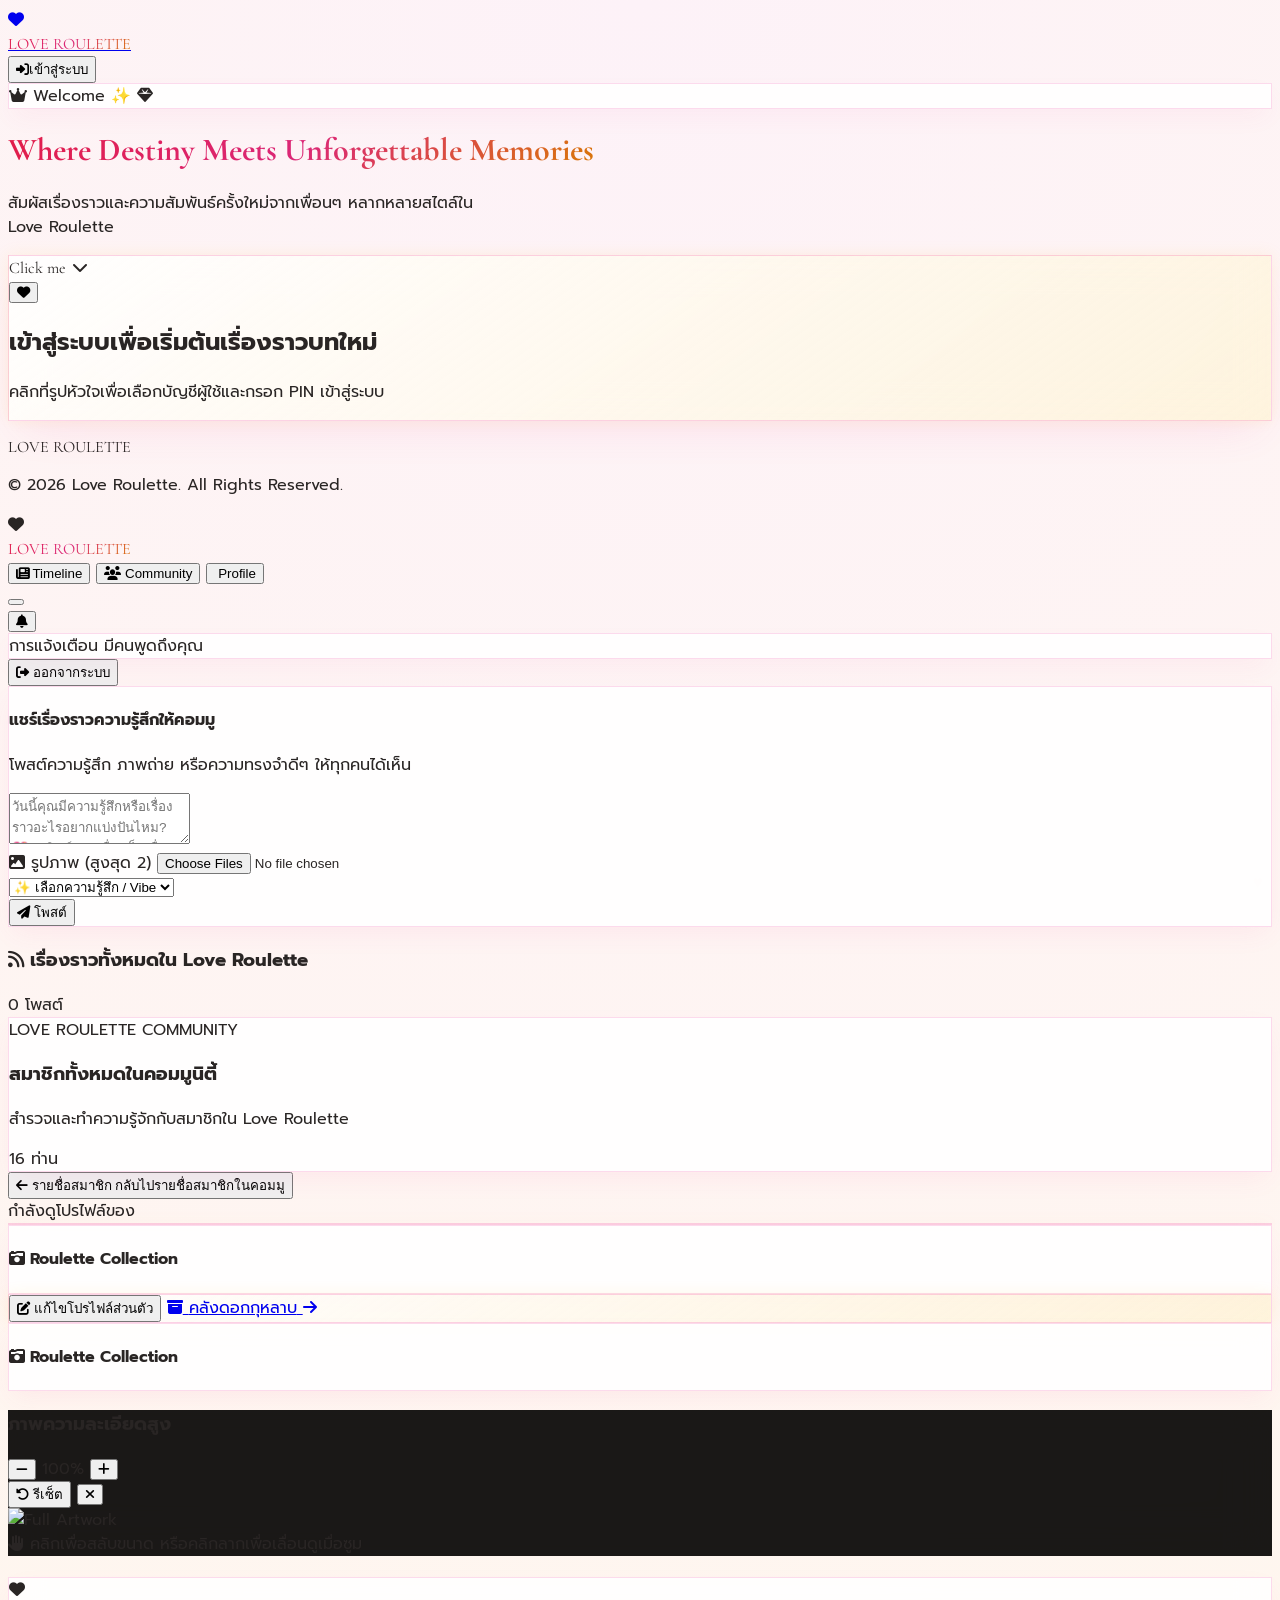
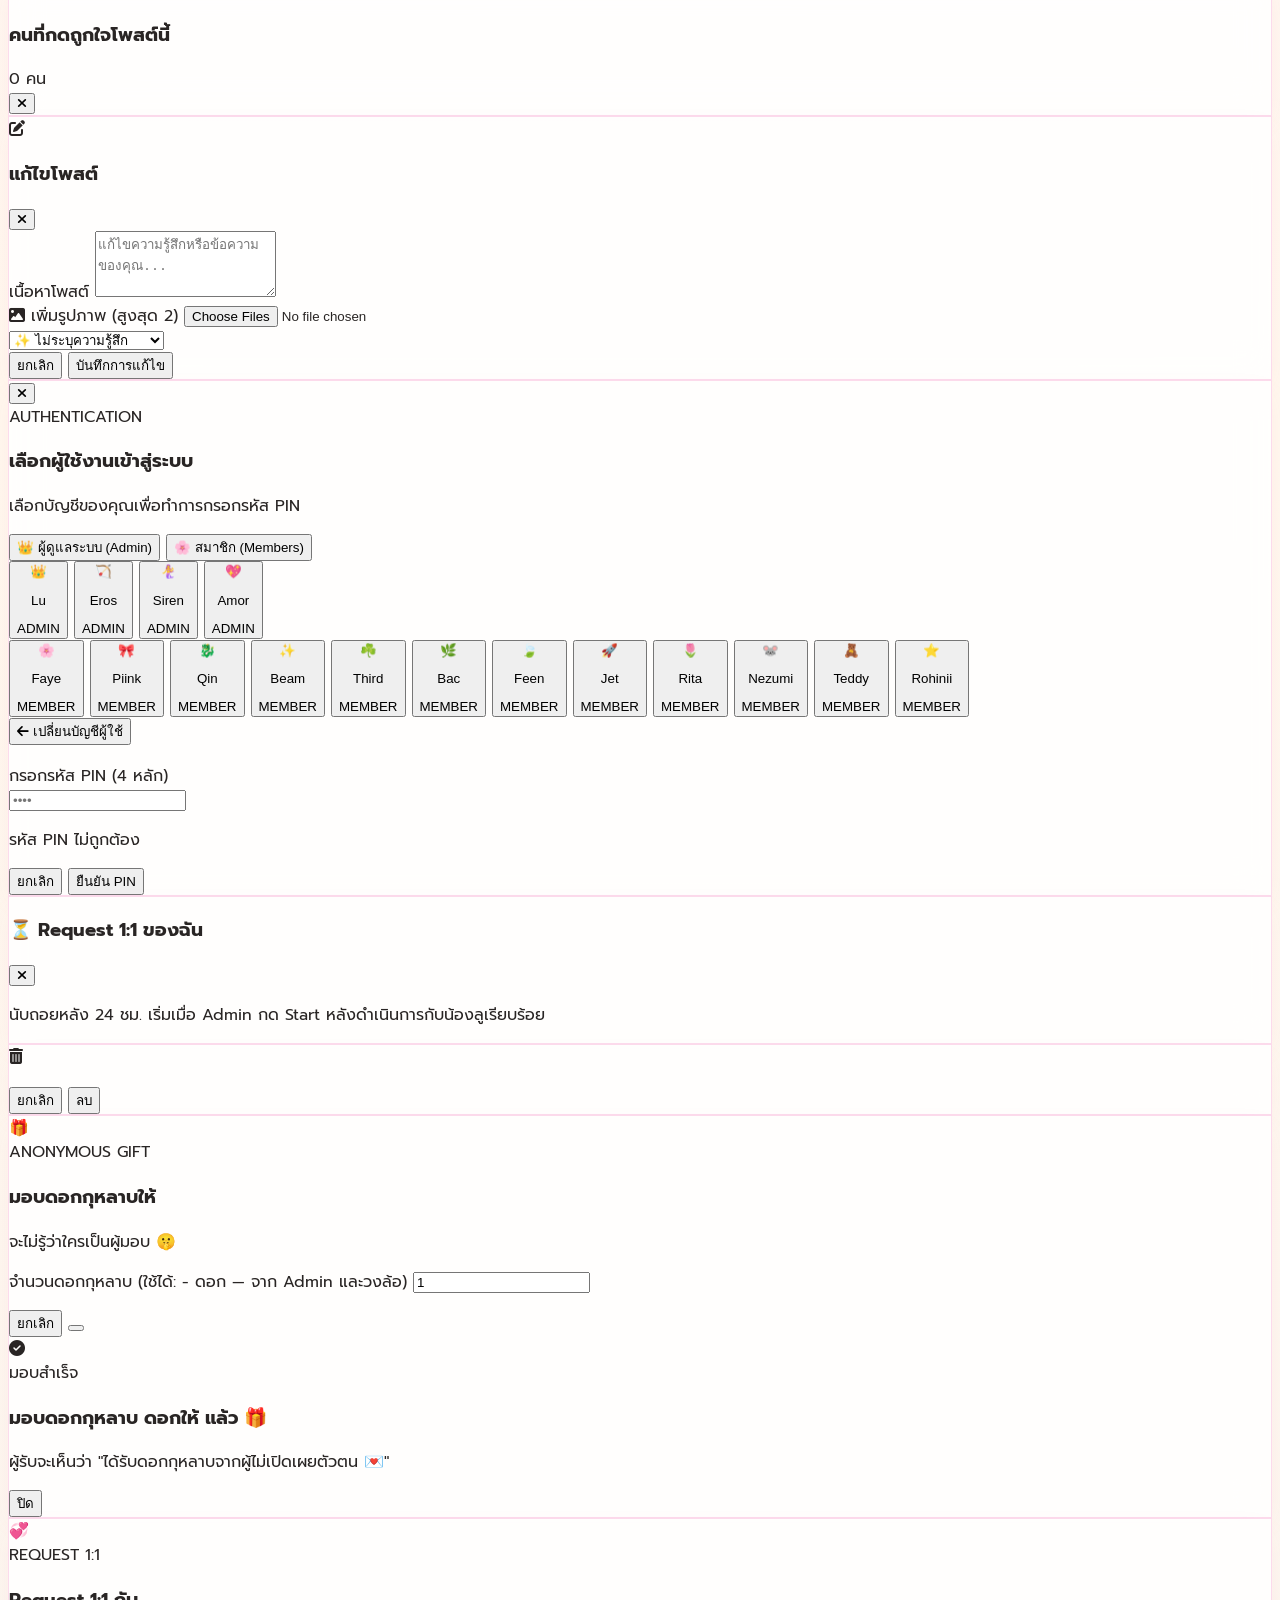
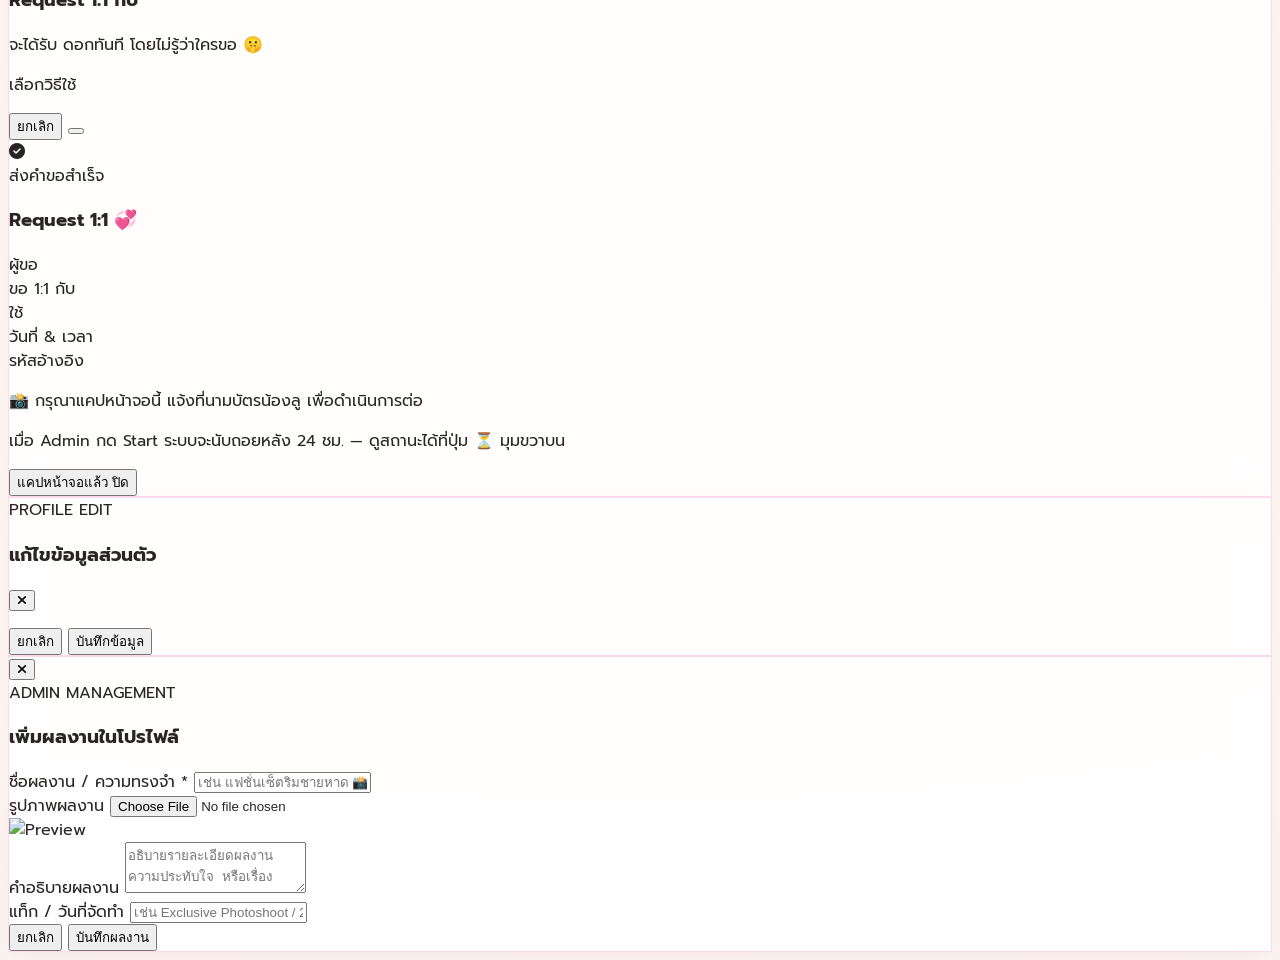
==== index.html @ 07b09083 "Save reads/egress: profile cards with thumbnails (full photos on demand, cached incremental sync); v" ====
<!DOCTYPE html>
<html lang="th">
<head>
    <meta charset="UTF-8">
    <meta name="viewport" content="width=device-width, initial-scale=1.0">
    <title>Love Roulette - Where Destiny Meets Unforgettable Memories</title>

    <!-- ข้อมูลสมาชิก, PIN, โปรไฟล์ และคลัง ใช้ชุดเดียวกับคลังดอกกุหลาบ (vault.html) -->
    <!-- ?v= : เปลี่ยนทุกครั้งที่แก้ไฟล์ .js เพื่อให้เบราว์เซอร์โหลดเวอร์ชันใหม่ (ทั้ง index.html และ vault.html) -->
    <script src="https://www.gstatic.com/firebasejs/10.12.2/firebase-app-compat.js"></script>
    <script src="https://www.gstatic.com/firebasejs/10.12.2/firebase-firestore-compat.js"></script>
    <script src="firebase-config.js?v=20260928a"></script>
    <script src="auth.js?v=20260928a"></script>
    <script src="profile.js?v=20260928a"></script>
    <script src="inventory.js?v=20260928a"></script>
    <script src="timeline.js?v=20260928a"></script>
    <script src="notify.js?v=20260928a"></script>
    
    <!-- Google Fonts: Cormorant Garamond & Prompt -->
    <link rel="preconnect" href="https://fonts.googleapis.com">
    <link rel="preconnect" href="https://fonts.gstatic.com" crossorigin>
    <link href="https://fonts.googleapis.com/css2?family=Cormorant+Garamond:ital,wght@0,400;0,500;0,600;0,700;1,400;1,600&family=Prompt:ital,wght@0,300;0,400;0,500;0,600;1,300&display=swap" rel="stylesheet">
    
    <!-- Tailwind CSS -->
    <script src="https://cdn.tailwindcss.com"></script>
    
    <!-- FontAwesome Icons -->
    <link rel="stylesheet" href="https://cdnjs.cloudflare.com/ajax/libs/font-awesome/6.4.0/css/all.min.css">
    
    <!-- Canvas Confetti Library -->
    <script src="https://cdn.jsdelivr.net/npm/canvas-confetti@1.6.0/dist/confetti.browser.min.js"></script>

    <script>
        tailwind.config = {
            theme: {
                extend: {
                    // ตัวอักษรใหญ่ขึ้นเพื่ออ่านง่าย (ค่าเดิมของ Tailwind: xs 12px, sm 14px, base 16px)
                    fontSize: {
                        xs: ['0.875rem', { lineHeight: '1.3rem' }],
                        sm: ['0.9375rem', { lineHeight: '1.45rem' }],
                        base: ['1.0625rem', { lineHeight: '1.65rem' }],
                    },
                    colors: {
                        brand: {
                            pink: '#ec4899',
                            softPink: '#fce7f3',
                            rosePink: '#e11d48',
                            deepRose: '#9f1239',
                            cream: '#fef3c7',
                            creamLight: '#fffbeb',
                            warmCream: '#faf5f0',
                            accentGold: '#d97706',
                        }
                    },
                    fontFamily: {
                        luxury: ['Cormorant Garamond', 'serif'],
                        sans: ['Prompt', 'sans-serif'],
                        serif: ['Cormorant Garamond', 'serif']
                    },
                    animation: {
                        'pulse-glow': 'pulseGlow 3s infinite ease-in-out',
                        'float': 'float 6s ease-in-out infinite'
                    },
                    keyframes: {
                        pulseGlow: {
                            '0%, 100%': { boxShadow: '0 0 20px rgba(236, 72, 153, 0.25), 0 0 35px rgba(254, 243, 199, 0.4)' },
                            '50%': { boxShadow: '0 0 35px rgba(225, 29, 72, 0.4), 0 0 50px rgba(245, 158, 11, 0.3)' },
                        },
                        float: {
                            '0%, 100%': { transform: 'translateY(0px)' },
                            '50%': { transform: 'translateY(-10px)' },
                        }
                    }
                }
            }
        }
    </script>

    <style>
        body {
            background: radial-gradient(circle at top center, #fdf2f8 0%, #fff7ed 50%, #faf5f0 100%);
            color: #292524;
            font-family: 'Prompt', sans-serif;
            min-height: 100vh;
            overflow-x: hidden;
        }

        .font-serif-luxury {
            font-family: 'Cormorant Garamond', serif;
        }

        .gold-gradient-text {
            background: linear-gradient(135deg, #e11d48 0%, #db2777 50%, #d97706 100%);
            -webkit-background-clip: text;
            -webkit-text-fill-color: transparent;
        }

        .ruby-gold-border {
            border: 1px solid rgba(244, 114, 182, 0.3);
            background: linear-gradient(145deg, rgba(255, 255, 255, 0.9) 0%, rgba(254, 243, 199, 0.5) 100%);
            backdrop-filter: blur(16px);
            box-shadow: 0 20px 40px -15px rgba(236, 72, 153, 0.12), 0 0 15px rgba(251, 191, 36, 0.1);
        }

        .glass-card {
            background: rgba(255, 255, 255, 0.88);
            backdrop-filter: blur(16px);
            -webkit-backdrop-filter: blur(16px);
            border: 1px solid rgba(244, 114, 182, 0.25);
            box-shadow: 0 10px 25px -5px rgba(236, 72, 153, 0.08);
        }

        /* Ambient floating light particles canvas */
        #bgCanvas {
            position: fixed;
            top: 0;
            left: 0;
            width: 100%;
            height: 100%;
            pointer-events: none;
            z-index: 0;
        }

        /* Custom scrollbars */
        .custom-scroll::-webkit-scrollbar {
            width: 6px;
            height: 6px;
        }
        .custom-scroll::-webkit-scrollbar-track {
            background: rgba(254, 226, 226, 0.3);
            border-radius: 8px;
        }
        .custom-scroll::-webkit-scrollbar-thumb {
            background: #f472b6;
            border-radius: 8px;
        }

        .theater-backdrop {
            background-color: rgba(12, 10, 9, 0.94);
            backdrop-filter: blur(20px);
            -webkit-backdrop-filter: blur(20px);
        }

        /* จอมือถือ: แท็บเมนูแสดงเฉพาะข้อความ (ตัวอักษรใหญ่ขึ้น ไอคอนจะทำให้ข้อความถูกตัด) */
        @media (max-width: 419px) {
            #profileView nav i { display: none; }
        }

        /* Rose Spotlight: ขอบรูปทอง/เงิน/ทองแดง มีประกายขยับเบา ๆ */
        .gold-foil { background: linear-gradient(135deg, #fde68a 0%, #f59e0b 35%, #fef3c7 55%, #d97706 80%, #fbbf24 100%); }
        .silver-foil { background: linear-gradient(135deg, #f1f5f9 0%, #94a3b8 40%, #f8fafc 60%, #64748b 100%); }
        .bronze-foil { background: linear-gradient(135deg, #fed7aa 0%, #c2410c 40%, #fdba74 60%, #9a3412 100%); }
        .foil-shimmer { background-size: 200% 200%; animation: foilShimmer 6s ease-in-out infinite; }
        @keyframes foilShimmer { 0%, 100% { background-position: 0% 50%; } 50% { background-position: 100% 50%; } }

        .crisp-img {
            image-rendering: -webkit-optimize-contrast;
            image-rendering: crisp-edges;
        }
    </style>
</head>
<body class="relative text-stone-800 flex flex-col min-h-screen">

    <canvas id="bgCanvas"></canvas>

    <!-- LANDING VIEW CONTAINER (VISIBLE WHEN LOGGED OUT) -->
    <div id="landingView" class="flex flex-col min-h-screen relative z-10">
        <!-- Anchored Header (relative, stays at top) -->
        <header class="relative z-40 border-b border-pink-300/60 bg-pink-100/90 backdrop-blur-md px-4 sm:px-6 lg:px-10 py-4 sm:py-5 shadow-xs">
            <div class="max-w-7xl mx-auto flex items-center justify-between">
                <a href="#" class="flex items-center gap-2 sm:gap-3 group min-w-0">
                    <div class="w-10 h-10 rounded-full bg-gradient-to-tr from-pink-500 via-rose-400 to-amber-300 p-0.5 shadow-md shadow-pink-200 group-hover:scale-105 transition-transform">
                        <div class="w-full h-full bg-white rounded-full flex items-center justify-center">
                            <i class="fa-solid fa-heart text-pink-500 group-hover:text-rose-600 transition-colors"></i>
                        </div>
                    </div>
                    <div>
                        <span class="font-serif-luxury text-xl sm:text-2xl font-bold tracking-wider gold-gradient-text block leading-none whitespace-nowrap">LOVE ROULETTE</span>
                    </div>
                </a>

                <div class="flex items-center gap-2 sm:gap-3 shrink-0">
                    <button onclick="openLoginModal()" class="px-3 sm:px-4 py-1.5 rounded-full bg-gradient-to-r from-rose-500 to-pink-500 hover:from-rose-600 hover:to-pink-600 text-white text-xs font-semibold shadow-md transition-all flex items-center gap-1.5 whitespace-nowrap">
                        <i class="fa-solid fa-right-to-bracket text-xs"></i><span class="hidden min-[360px]:inline">เข้าสู่ระบบ</span>
                    </button>
                </div>
            </div>
        </header>

        <main class="relative z-10 flex-1 flex flex-col items-center justify-center px-4 sm:px-6 lg:px-8 py-16 text-center max-w-4xl mx-auto">
            <div id="welcomeBadge" class="inline-flex items-center gap-2 px-4 py-1.5 rounded-full glass-card border border-amber-300/60 text-pink-700 text-xs font-light tracking-widest mb-8 animate-pulse-glow shadow-sm">
                <i class="fa-solid fa-crown text-amber-500"></i>
                <span class="font-medium text-pink-900 tracking-wider">Welcome ✨</span>
                <i class="fa-solid fa-gem text-amber-500"></i>
            </div>

            <h1 class="font-serif-luxury text-4xl sm:text-6xl md:text-7xl font-semibold tracking-tight mb-8 leading-tight">
                <span class="gold-gradient-text italic">Where Destiny Meets Unforgettable Memories</span>
            </h1>

            <p class="text-stone-600 text-base sm:text-lg max-w-2xl mx-auto font-light leading-relaxed mb-10 tracking-wide">
                สัมผัสเรื่องราวและความสัมพันธ์ครั้งใหม่จากเพื่อนๆ หลากหลายสไตล์ใน<br>Love Roulette
            </p>

            <div class="ruby-gold-border rounded-3xl p-8 sm:p-10 w-full max-w-xl space-y-4 relative">
                <div class="flex flex-col items-center gap-1 animate-bounce">
                    <span class="text-xs sm:text-sm font-semibold tracking-widest text-pink-600 uppercase font-serif-luxury">Click me</span>
                    <i class="fa-solid fa-chevron-down text-pink-400 text-xs"></i>
                </div>

                <button onclick="openLoginModal()" class="w-20 h-20 rounded-full bg-gradient-to-tr from-rose-500 via-pink-500 to-amber-400 p-1 border-2 border-white flex items-center justify-center text-white mx-auto shadow-xl hover:scale-110 active:scale-95 transition-all duration-300 animate-float cursor-pointer group relative" title="คลิกเพื่อเข้าสู่ระบบ">
                    <div class="w-full h-full rounded-full bg-gradient-to-tr from-pink-600 to-rose-500 flex items-center justify-center">
                        <i class="fa-solid fa-heart text-3xl group-hover:scale-125 transition-transform duration-300 text-white drop-shadow"></i>
                    </div>
                </button>

                <div class="pt-2">
                    <h2 class="text-xl font-medium text-stone-800 tracking-wide">เข้าสู่ระบบเพื่อเริ่มต้นเรื่องราวบทใหม่</h2>
                    <p class="text-xs text-stone-500 font-light leading-relaxed tracking-wide mt-1">
                        คลิกที่รูปหัวใจเพื่อเลือกบัญชีผู้ใช้และกรอก PIN เข้าสู่ระบบ
                    </p>
                </div>
            </div>
        </main>

        <footer class="border-t border-pink-200/40 bg-white/70 backdrop-blur-md py-6 px-4 text-center text-xs text-stone-500 relative z-10">
            <div class="max-w-7xl mx-auto space-y-1.5 font-light">
                <p class="font-serif-luxury text-lg text-pink-600 font-bold tracking-widest">LOVE ROULETTE</p>
                <p class="text-[12px] text-stone-400">&copy; 2026 Love Roulette. All Rights Reserved.</p>
            </div>
        </footer>
    </div>

    <!-- MEMBER PORTAL CONTAINER (VISIBLE WHEN LOGGED IN) -->
    <div id="profileView" class="hidden flex-col min-h-screen relative z-10">
        <!-- Anchored Header (relative, stays anchored at top, not scrolling down) -->
        <header class="relative z-40 bg-gradient-to-r from-pink-100 via-rose-100 to-pink-200 text-stone-800 shadow-xs border-b border-pink-300/60 px-4 sm:px-6 lg:px-10 py-4 sm:py-5 backdrop-blur-md">
            <div class="max-w-7xl mx-auto flex items-center justify-between gap-2 relative">
                <!-- Brand Logo -->
                <div class="flex items-center gap-3 shrink-0">
                    <div class="w-9 h-9 rounded-full bg-gradient-to-tr from-rose-400 via-pink-400 to-amber-300 p-0.5 shadow-md">
                        <div class="w-full h-full bg-white rounded-full flex items-center justify-center">
                            <i class="fa-solid fa-heart text-rose-500 text-sm"></i>
                        </div>
                    </div>
                    <div class="hidden sm:block">
                        <span class="font-serif-luxury text-xl font-bold tracking-widest gold-gradient-text block leading-none">LOVE ROULETTE</span>
                    </div>
                </div>

                <!-- Sticky Note Nav Tabs (Order: Timeline -> Community -> Profile) — อยู่กึ่งกลาง กว้างเท่ากัน -->
                <nav class="absolute left-1/2 -translate-x-1/2 -bottom-10 flex items-end gap-1.5 min-[360px]:gap-2 sm:gap-3 z-50 pointer-events-auto">
                    <!-- Tab 1: Timeline -->
                    <button id="navTimelineBtn" onclick="switchMainTab('timeline')" class="relative w-[5.75rem] min-[360px]:w-[6.875rem] sm:w-32 justify-center px-2 py-2.5 rounded-b-2xl font-semibold text-xs transition-all duration-300 shadow-md flex items-center gap-2 border-x border-b border-rose-300 bg-rose-500 text-white translate-y-1">
                        <span class="absolute -top-1.5 left-1/2 -translate-x-1/2 w-7 h-2.5 bg-rose-200/90 rounded-xs shadow-xs border border-rose-300/60 rotate-[-1deg]"></span>
                        <i class="fa-solid fa-newspaper text-xs text-white"></i>
                        <span>Timeline</span>
                    </button>
                    <!-- Tab 2: Community -->
                    <button id="navCommunityBtn" onclick="switchMainTab('community')" class="relative w-[5.75rem] min-[360px]:w-[6.875rem] sm:w-32 justify-center px-2 py-2.5 rounded-b-2xl font-medium text-xs transition-all duration-300 shadow-sm flex items-center gap-2 border-x border-b border-pink-200/80 bg-amber-50/90 hover:bg-amber-100 text-stone-700 hover:translate-y-0.5">
                        <span class="absolute -top-1.5 left-1/2 -translate-x-1/2 w-7 h-2.5 bg-pink-200/80 rounded-xs shadow-xs border border-pink-300/60 rotate-[2deg]"></span>
                        <i id="navCommunityIcon" class="fa-solid fa-users text-xs text-rose-500"></i>
                        <span id="navCommunityText" class="truncate">Community</span>
                    </button>
                    <!-- Tab 3: Profile -->
                    <button id="navProfileBtn" onclick="switchMainTab('profile')" class="relative w-[5.75rem] min-[360px]:w-[6.875rem] sm:w-32 justify-center px-2 py-2.5 rounded-b-2xl font-medium text-xs transition-all duration-300 shadow-sm flex items-center gap-2 border-x border-b border-pink-200/80 bg-amber-50/90 hover:bg-amber-100 text-stone-700 hover:translate-y-0.5">
                        <span class="absolute -top-1.5 left-1/2 -translate-x-1/2 w-7 h-2.5 bg-amber-200/90 rounded-xs shadow-xs border border-amber-300/60 rotate-[-1deg]"></span>
                        <i class="fa-solid fa-user-heart text-xs text-rose-500"></i>
                        <span>Profile</span>
                    </button>
                </nav>

                <!-- User Info & Action Controls -->
                <div class="flex items-center gap-3 sm:gap-4 shrink-0">
                    <div class="flex items-center gap-2 sm:gap-2.5">
                        <!-- Request 1:1 ของฉัน: รอเริ่ม / นับถอยหลัง 24 ชม. / ครบแล้ว -->
                        <button id="oooPill" onclick="openOneOnOneModal()" class="hidden h-8 px-2.5 rounded-full border text-[13px] font-bold shadow-sm items-center gap-1 whitespace-nowrap cursor-pointer transition-all" title="Request 1:1 ของฉัน"></button>
                        <!-- แจ้งเตือน: มีคนแท็กถึงคุณ -->
                        <div class="relative">
                            <button id="mentionBellBtn" onclick="toggleMentionPanel()" class="relative w-8 h-8 rounded-full bg-white/90 hover:bg-white border border-pink-300 flex items-center justify-center text-pink-600 transition-all text-xs shadow-sm cursor-pointer" title="การแจ้งเตือน">
                                <i class="fa-solid fa-bell"></i>
                                <span id="mentionBadge" class="hidden absolute -top-1.5 -right-1.5 min-w-[1.1rem] h-[1.1rem] px-1 rounded-full bg-rose-500 text-white text-[11px] font-bold flex items-center justify-center border-2 border-white"></span>
                            </button>
                            <div id="mentionPanel" class="hidden absolute right-0 top-10 w-[18rem] sm:w-80 max-w-[calc(100vw-2rem)] glass-card bg-white/95 rounded-2xl border border-pink-200 shadow-xl z-[60] overflow-hidden">
                                <div class="px-4 py-3 border-b border-pink-100 flex items-center justify-between">
                                    <span class="text-sm font-bold text-stone-800">การแจ้งเตือน</span>
                                    <span class="text-[12px] text-stone-400">มีคนพูดถึงคุณ</span>
                                </div>
                                <div id="mentionList" class="max-h-80 overflow-y-auto custom-scroll"></div>
                            </div>
                        </div>
                        <div class="flex items-center gap-2 bg-white/90 border border-pink-300 rounded-full py-1 px-2.5 shadow-sm">
                            <div id="headerProfileAvatarContainer"></div>
                            <span id="headerProfileName" class="hidden sm:inline text-xs font-semibold text-stone-800"></span>
                            <span id="headerProfileBadge" class="hidden sm:inline text-[11px] bg-amber-500/90 text-stone-900 font-bold px-2 py-0.5 rounded-full uppercase tracking-wider"></span>
                        </div>
                        <button onclick="logoutUser()" class="px-3 py-1 rounded-full bg-rose-500 hover:bg-rose-600 text-white text-xs font-medium transition-all shadow-sm flex items-center gap-1.5 border border-rose-400/50">
                            <i class="fa-solid fa-right-from-bracket text-[12px]"></i>
                            <span class="hidden sm:inline">ออกจากระบบ</span>
                        </button>
                    </div>
                </div>
            </div>
        </header>

        <!-- Main Workspace Container -->
        <main class="flex-1 max-w-7xl w-full mx-auto px-4 sm:px-6 lg:px-8 pt-14 pb-12">
            
            <!-- 1. TIMELINE SECTION (FACEBOOK-STYLE FEED) -->
            <div id="timelineSection" class="space-y-6 max-w-3xl mx-auto">
                <!-- Timeline Post Composer -->
                <div class="glass-card bg-white/95 rounded-3xl p-5 sm:p-6 border border-pink-300/80 shadow-md space-y-4">
                    <div class="flex items-center gap-3 pb-3 border-b border-pink-100">
                        <div id="timelineComposerAvatar" class="shrink-0"></div>
                        <div>
                            <h4 class="text-sm font-bold text-stone-800">แชร์เรื่องราวความรู้สึกให้คอมมู</h4>
                            <p class="text-[13px] text-stone-500 font-light">โพสต์ความรู้สึก ภาพถ่าย หรือความทรงจำดีๆ ให้ทุกคนได้เห็น</p>
                        </div>
                    </div>

                    <!-- Post Text Input -->
                    <div>
                        <textarea id="timelinePostInput" data-mention rows="3" maxlength="1000" placeholder="วันนี้คุณมีความรู้สึกหรือเรื่องราวอะไรอยากแบ่งปันไหม? 💖 (พิมพ์ @ เพื่อแท็กเพื่อน · แปะลิงก์ YouTube ได้)" class="w-full p-3.5 text-xs sm:text-sm bg-pink-50/40 hover:bg-pink-50/70 focus:bg-white border border-pink-200 rounded-2xl focus:border-pink-400 focus:ring-1 focus:ring-pink-300 outline-none text-stone-800 resize-none transition-all placeholder:text-stone-400"></textarea>
                    </div>

                    <!-- Uploaded Image Preview (สูงสุด 2 รูป) -->
                    <div id="timelineImagePreviewContainer" class="hidden grid grid-cols-2 gap-2"></div>

                    <!-- Composer Controls (Feeling, Photo, Submit) -->
                    <div class="flex flex-wrap items-center justify-between gap-3 pt-2">
                        <div class="flex flex-wrap items-center gap-2 min-w-0">
                            <!-- Add Photo Attachment Button -->
                            <label class="cursor-pointer px-3 py-1.5 rounded-xl bg-pink-50 hover:bg-pink-100 text-pink-700 text-xs font-medium border border-pink-200 shadow-2xs flex items-center gap-1.5 transition-all">
                                <i class="fa-solid fa-image text-rose-500"></i>
                                <span>รูปภาพ <span class="text-pink-400 font-normal">(สูงสุด 2)</span></span>
                                <input type="file" id="timelineFileInput" accept="image/*" multiple onchange="handleTimelineImageUpload(event)" class="hidden">
                            </label>

                            <!-- Feeling / Vibe Selector -->
                            <div class="relative">
                                <select id="timelineFeelingSelect" class="text-xs bg-pink-50 hover:bg-pink-100 text-stone-700 border border-pink-200 rounded-xl px-2.5 py-1.5 outline-none font-medium cursor-pointer shadow-2xs">
                                    <option value="">✨ เลือกความรู้สึก / Vibe</option>
                                    <option value="💖 กำลังมีความสุข">💖 กำลังมีความสุข</option>
                                    <option value="☕ อยากจิบกาแฟชิลล์ๆ">☕ อยากจิบกาแฟชิลล์ๆ</option>
                                    <option value="🍽️ กำลังหิว">🍽️ กำลังหิว</option>
                                    <option value="🌌 ดูดาวคนเดียว">🌌 ดูดาวคนเดียว</option>
                                    <option value="🌸 อารมณ์ดีสดใส">🌸 อารมณ์ดีสดใส</option>
                                    <option value="🥺 คิดถึงใครบางคน">🥺 คิดถึงใครบางคน</option>
                                    <option value="⚡ มีพลังเต็มเปี่ยม">⚡ มีพลังเต็มเปี่ยม</option>
                                </select>
                            </div>
                        </div>

                        <!-- Submit Post Button -->
                        <button id="timelinePublishBtn" onclick="publishTimelinePost()" class="disabled:opacity-50 disabled:cursor-not-allowed px-5 py-2 rounded-xl bg-gradient-to-r from-rose-500 to-pink-500 hover:from-rose-600 hover:to-pink-600 text-white text-xs font-semibold shadow-md transition-all flex items-center gap-1.5 cursor-pointer">
                            <i class="fa-solid fa-paper-plane text-[13px]"></i>
                            <span>โพสต์</span>
                        </button>
                    </div>
                </div>

                <!-- Timeline Feed Section Header -->
                <div class="flex items-center justify-between px-2 pt-2">
                    <h3 class="text-sm font-bold text-stone-700 flex items-center gap-2">
                        <i class="fa-solid fa-rss text-rose-500"></i>
                        <span>เรื่องราวทั้งหมดใน Love Roulette</span>
                    </h3>
                    <span id="timelinePostCountText" class="text-xs text-pink-600 font-medium bg-pink-100/70 border border-pink-200/80 px-2.5 py-0.5 rounded-full">0 โพสต์</span>
                </div>

                <!-- Feed Posts List Container -->
                <div id="timelineFeedList" class="space-y-5">
                    <!-- Populated dynamically via JS -->
                </div>
            </div>

            <!-- 2. COMMUNITY SECTION (DIRECTORY & MEMBER PROFILE VIEW) -->
            <div id="communitySection" class="hidden space-y-6">
                <!-- 2.0 Rose Spotlight: 3 อันดับคนที่ได้รับดอกกุหลาบจาก Member มากที่สุด (ไม่แสดงจำนวนดอก) -->
                <div id="roseSpotlight" class="hidden"></div>

                <!-- 2.1 Directory View (All Members) -->
                <div id="communityDirectoryView" class="glass-card bg-white/90 rounded-3xl p-6 sm:p-8 border border-pink-300/80 shadow-lg space-y-6">
                    <div class="flex items-center justify-between pb-4 border-b border-pink-100">
                        <div>
                            <span class="text-[12px] font-bold tracking-widest text-pink-600 uppercase">LOVE ROULETTE COMMUNITY</span>
                            <h3 class="text-2xl font-bold text-stone-800">สมาชิกทั้งหมดในคอมมูนิตี้</h3>
                            <p class="text-xs text-stone-500 mt-1">สำรวจและทำความรู้จักกับสมาชิกใน Love Roulette</p>
                        </div>
                        <span class="text-xs font-semibold px-4 py-1.5 bg-pink-100 text-pink-700 rounded-full border border-pink-300">16 ท่าน</span>
                    </div>

                    <div id="dashboardMemberList" class="grid grid-cols-2 md:grid-cols-3 lg:grid-cols-4 gap-3 sm:gap-4">
                        <!-- Populated dynamically via JS -->
                    </div>
                </div>

                <!-- 2.2 Member Detail View (Inside Community Tab) -->
                <div id="communityMemberDetailView" class="hidden space-y-6">
                    <div class="flex items-center justify-between bg-white/80 p-3 rounded-2xl border border-pink-200 shadow-xs">
                        <button onclick="returnToCommunityDirectory()" class="px-3 sm:px-4 py-2 rounded-xl bg-pink-100 hover:bg-pink-200 text-pink-700 text-xs font-bold transition-all flex items-center gap-2 border border-pink-300 cursor-pointer whitespace-nowrap">
                            <i class="fa-solid fa-arrow-left"></i>
                            <span class="sm:hidden">รายชื่อสมาชิก</span>
                            <span class="hidden sm:inline">กลับไปรายชื่อสมาชิกในคอมมู</span>
                        </button>
                        <div class="text-xs font-semibold text-stone-600 flex items-center gap-2 min-w-0">
                            <span class="hidden sm:inline">กำลังดูโปรไฟล์ของ</span>
                            <span id="communityViewingMemberNameTag" class="px-2.5 py-0.5 rounded-full bg-rose-500 text-white text-[13px] font-bold"></span>
                        </div>
                    </div>

                    <!-- Member Identity Card -->
                    <div class="ruby-gold-border rounded-3xl p-4 sm:p-7 relative overflow-hidden shadow-xl max-w-3xl mx-auto">
                        <div class="absolute top-0 inset-x-0 h-2 bg-gradient-to-r from-rose-500 via-pink-500 to-amber-400"></div>

                        <div id="commCardBody" class="mb-5"></div>

                        <div id="commInventoryBtnContainer" class="pt-1"></div>
                        <div id="commRequestBtnContainer" class="pt-1"></div>
                    </div>

                    <!-- Member Portfolio Section (Managed by Admin) -->
                    <div class="glass-card bg-white/95 rounded-3xl p-6 sm:p-8 border border-pink-300/80 shadow-lg space-y-4 max-w-5xl mx-auto">
                        <div class="flex items-center justify-between pb-3 border-b border-pink-100">
                            <div>
                                <h4 class="text-base font-bold text-stone-800 flex items-center gap-2">
                                    <i class="fa-solid fa-camera-retro text-rose-500"></i>
                                    <span class="whitespace-nowrap">Roulette Collection</span>
                                </h4>
                            </div>
                            <div id="commPortfolioAdminControls"></div>
                        </div>
                        <div id="commPortfolioGrid" class="grid grid-cols-1 sm:grid-cols-2 md:grid-cols-3 gap-5 pt-2"></div>
                    </div>
                </div>
            </div>

            <!-- 3. PROFILE SECTION (ALWAYS USER'S OWN PROFILE) -->
            <div id="profileSection" class="hidden space-y-6">
                <!-- Personal Identity Card -->
                <aside class="max-w-3xl mx-auto space-y-6">
                    <div class="ruby-gold-border rounded-3xl p-4 sm:p-7 relative overflow-hidden shadow-xl">
                        <div class="absolute top-0 inset-x-0 h-2 bg-gradient-to-r from-rose-500 via-pink-500 to-amber-400"></div>

                        <div id="profileCardBody" class="mb-5"></div>

                        <!-- Action Buttons: Edit Profile & Inventory Link -->
                        <div class="grid grid-cols-1 sm:grid-cols-2 gap-2.5">
                            <button onclick="openEditProfileModal()" class="py-2.5 rounded-xl bg-white border border-pink-300 hover:bg-pink-50 text-pink-700 text-xs font-semibold shadow-sm transition-all flex items-center justify-center gap-2 cursor-pointer">
                                <i class="fa-solid fa-pen-to-square text-xs"></i>
                                <span>แก้ไขโปรไฟล์ส่วนตัว</span>
                            </button>
                            <a id="personalInventoryLinkBtn" href="vault.html#inventory" class="py-2.5 rounded-xl bg-gradient-to-r from-rose-500 via-pink-500 to-amber-500 hover:from-rose-600 hover:to-pink-600 text-white text-xs font-semibold shadow-md transition-all flex items-center justify-center gap-2 cursor-pointer">
                                <i class="fa-solid fa-box-archive text-xs"></i>
                                <span>คลังดอกกุหลาบ</span>
                                <span data-rose-badge class="hidden px-1.5 py-0.5 rounded-full bg-white/25 text-[12px] font-bold"></span>
                                <i class="fa-solid fa-arrow-right text-[12px] opacity-80"></i>
                            </a>
                        </div>
                    </div>
                </aside>

                <!-- Personal Portfolio Showcase (Managed by Admin) -->
                <div class="glass-card bg-white/95 rounded-3xl p-6 sm:p-8 border border-pink-300/80 shadow-lg space-y-4 max-w-5xl mx-auto">
                    <div class="flex items-center justify-between pb-3 border-b border-pink-100">
                        <div>
                            <h4 class="text-base font-bold text-stone-800 flex items-center gap-2">
                                <i class="fa-solid fa-camera-retro text-rose-500"></i>
                                <span class="whitespace-nowrap">Roulette Collection</span>
                            </h4>
                        </div>
                        <div id="profilePortfolioAdminControls"></div>
                    </div>
                    <div id="profilePortfolioGrid" class="grid grid-cols-1 sm:grid-cols-2 md:grid-cols-3 gap-5 pt-2"></div>
                </div>
            </div>
        </main>
    </div>

    <!-- 4. FULLSCREEN HIGH-RES THEATER LIGHTBOX MODAL -->
    <div id="imageLightboxModal" class="fixed inset-0 z-50 flex items-center justify-center p-2 sm:p-4 theater-backdrop opacity-0 pointer-events-none transition-all duration-300 select-none">
        <div class="relative w-full max-w-6xl max-h-[96vh] flex flex-col bg-stone-900/95 rounded-3xl overflow-hidden border border-white/15 shadow-2xl">
            <!-- Top Controls Header -->
            <div class="px-4 sm:px-6 py-3 border-b border-white/10 flex items-center justify-between gap-3 text-white bg-stone-900/80 backdrop-blur-md">
                <div class="flex items-center gap-2 overflow-hidden">
                    <span class="w-2.5 h-2.5 rounded-full bg-rose-500 shrink-0"></span>
                    <h3 id="lightboxItemTitle" class="text-xs sm:text-sm font-semibold truncate tracking-wide text-pink-100">ภาพความละเอียดสูง</h3>
                </div>

                <div class="flex items-center gap-1.5 sm:gap-2 shrink-0">
                    <div class="flex items-center bg-stone-800/90 rounded-full border border-white/10 p-0.5 text-xs text-stone-300">
                        <button onclick="zoomLightboxImage(-0.25)" class="w-7 h-7 rounded-full hover:bg-stone-700 flex items-center justify-center transition-colors cursor-pointer" title="ย่อภาพ">
                            <i class="fa-solid fa-minus text-[12px]"></i>
                        </button>
                        <span id="lightboxZoomLevelText" class="px-2 text-[13px] font-mono select-none">100%</span>
                        <button onclick="zoomLightboxImage(0.25)" class="w-7 h-7 rounded-full hover:bg-stone-700 flex items-center justify-center transition-colors cursor-pointer" title="ขยายภาพ">
                            <i class="fa-solid fa-plus text-[12px]"></i>
                        </button>
                    </div>

                    <button onclick="resetLightboxZoomAndPan()" class="px-2.5 py-1.5 rounded-full bg-stone-800 hover:bg-stone-700 text-stone-300 hover:text-white text-xs border border-white/10 transition-colors flex items-center gap-1 cursor-pointer">
                        <i class="fa-solid fa-rotate-left text-[12px]"></i>
                        <span class="hidden sm:inline">รีเซ็ต</span>
                    </button>

                    <button onclick="closeImageLightbox()" class="w-8 h-8 rounded-full bg-white/10 hover:bg-rose-600 text-white flex items-center justify-center transition-colors cursor-pointer ml-1">
                        <i class="fa-solid fa-xmark text-sm"></i>
                    </button>
                </div>
            </div>

            <!-- Image Viewport with Drag & Pan Support -->
            <div id="lightboxViewport" class="relative flex-1 min-h-[50vh] max-h-[76vh] overflow-hidden flex items-center justify-center p-2 sm:p-4 bg-stone-950/70 cursor-grab">
                <img id="lightboxFullImage" src="" alt="Full Artwork" class="max-w-full max-h-[74vh] object-contain crisp-img transition-transform duration-100 select-none pointer-events-auto" draggable="false">
                
                <div class="absolute bottom-3 left-4 bg-stone-900/80 backdrop-blur-md px-3 py-1 rounded-full text-[12px] text-stone-400 border border-white/10 pointer-events-none flex items-center gap-1.5">
                    <i class="fa-solid fa-hand text-[11px] text-pink-400"></i>
                    <span>คลิกเพื่อสลับขนาด หรือคลิกลากเพื่อเลื่อนดูเมื่อซูม</span>
                </div>
            </div>

            <!-- Footer Caption Bar -->
            <div class="px-5 py-3 border-t border-white/10 bg-stone-900/90 text-left flex flex-col sm:flex-row sm:items-center justify-between gap-3">
                <div class="space-y-0.5 overflow-hidden">
                    <h4 id="lightboxCaptionTitle" class="text-sm font-bold text-white truncate"></h4>
                    <p id="lightboxCaptionDesc" class="text-xs text-pink-200/80 font-light line-clamp-2"></p>
                </div>
                <div id="lightboxActionButtons" class="shrink-0 flex items-center gap-2"></div>
            </div>
        </div>
    </div>

    <!-- 5. LIKED BY MODAL (SHOWS EVERYONE WHO LIKED A POST) -->
    <div id="likesModal" class="fixed inset-0 bg-stone-900/60 backdrop-blur-sm z-50 flex items-center justify-center p-4 opacity-0 pointer-events-none transition-all duration-300" onclick="closeLikesModal()">
        <div class="glass-card bg-white/95 rounded-3xl p-5 sm:p-6 max-w-sm w-full border border-pink-300/80 shadow-2xl relative transform scale-95 transition-all duration-300 space-y-4" id="likesModalContainer" onclick="event.stopPropagation()">
            <div class="flex items-center justify-between border-b border-pink-100 pb-3">
                <div class="flex items-center gap-2">
                    <span class="w-7 h-7 rounded-full bg-rose-500 text-white flex items-center justify-center text-xs shadow-sm">
                        <i class="fa-solid fa-heart"></i>
                    </span>
                    <h3 class="text-sm font-bold text-stone-800">คนที่กดถูกใจโพสต์นี้</h3>
                    <span id="likesCountBadge" class="text-[12px] px-2 py-0.5 rounded-full bg-pink-100 text-pink-700 font-bold border border-pink-200">0 คน</span>
                </div>
                <button onclick="closeLikesModal()" class="w-7 h-7 rounded-full bg-stone-100 hover:bg-pink-100 text-stone-400 hover:text-pink-600 flex items-center justify-center text-xs transition-colors cursor-pointer">
                    <i class="fa-solid fa-xmark"></i>
                </button>
            </div>

            <!-- List of Likers -->
            <div id="likesList" class="space-y-2 max-h-72 overflow-y-auto custom-scroll pr-1"></div>
        </div>
    </div>

    <!-- 5.5 EDIT TIMELINE POST MODAL -->
    <div id="editPostModal" class="fixed inset-0 bg-stone-900/60 backdrop-blur-sm z-50 flex items-center justify-center p-4 opacity-0 pointer-events-none transition-all duration-300" onclick="closeEditPostModal()">
        <div class="glass-card bg-white/95 rounded-3xl p-5 sm:p-6 max-w-lg w-full border border-pink-300/80 shadow-2xl relative transform scale-95 transition-all duration-300 space-y-4" id="editPostModalContainer" onclick="event.stopPropagation()">
            <!-- Modal Header -->
            <div class="flex items-center justify-between border-b border-pink-100 pb-3">
                <div class="flex items-center gap-2">
                    <span class="w-8 h-8 rounded-full bg-rose-500 text-white flex items-center justify-center text-xs shadow-sm">
                        <i class="fa-solid fa-pen-to-square"></i>
                    </span>
                    <h3 class="text-base font-bold text-stone-800">แก้ไขโพสต์</h3>
                </div>
                <button onclick="closeEditPostModal()" class="w-8 h-8 rounded-full bg-stone-100 hover:bg-pink-100 text-stone-400 hover:text-pink-600 flex items-center justify-center transition-colors cursor-pointer">
                    <i class="fa-solid fa-xmark"></i>
                </button>
            </div>

            <!-- Post Text Content -->
            <div>
                <label class="block text-xs font-semibold text-stone-700 mb-1.5">เนื้อหาโพสต์</label>
                <textarea id="editPostTextInput" data-mention rows="4" maxlength="1000" placeholder="แก้ไขความรู้สึกหรือข้อความของคุณ..." class="w-full p-3.5 text-xs sm:text-sm bg-stone-50 border border-pink-200 rounded-2xl focus:border-pink-400 focus:ring-1 focus:ring-pink-300 outline-none text-stone-800 resize-none transition-all"></textarea>
            </div>

            <!-- Image Attachment Preview -->
            <div id="editPostImagePreviewContainer" class="hidden grid grid-cols-2 gap-2"></div>

            <!-- Controls (Feeling Selector & Image Replacement) -->
            <div class="flex flex-wrap items-center justify-between gap-2.5 pt-1">
                <div class="flex items-center gap-2">
                    <label class="cursor-pointer px-3 py-1.5 rounded-xl bg-pink-50 hover:bg-pink-100 text-pink-700 text-xs font-medium border border-pink-200 shadow-2xs flex items-center gap-1.5 transition-all">
                        <i class="fa-solid fa-image text-rose-500"></i>
                        <span>เพิ่มรูปภาพ <span class="text-pink-400 font-normal">(สูงสุด 2)</span></span>
                        <input type="file" id="editPostFileInput" accept="image/*" multiple onchange="handleEditPostImageUpload(event)" class="hidden">
                    </label>

                    <div class="relative">
                        <select id="editPostFeelingSelect" class="text-xs bg-pink-50 hover:bg-pink-100 text-stone-700 border border-pink-200 rounded-xl px-2.5 py-1.5 outline-none font-medium cursor-pointer shadow-2xs">
                            <option value="">✨ ไม่ระบุความรู้สึก</option>
                            <option value="💖 กำลังมีความสุข">💖 กำลังมีความสุข</option>
                            <option value="☕ อยากจิบกาแฟชิลล์ๆ">☕ อยากจิบกาแฟชิลล์ๆ</option>
                            <option value="🍽️ กำลังหิว">🍽️ กำลังหิว</option>
                            <option value="🌌 ดูดาวคนเดียว">🌌 ดูดาวคนเดียว</option>
                            <option value="🌸 อารมณ์ดีสดใส">🌸 อารมณ์ดีสดใส</option>
                            <option value="🥺 คิดถึงใครบางคน">🥺 คิดถึงใครบางคน</option>
                            <option value="⚡ มีพลังเต็มเปี่ยม">⚡ มีพลังเต็มเปี่ยม</option>
                        </select>
                    </div>
                </div>
            </div>

            <!-- Action Buttons -->
            <div class="flex items-center gap-3 pt-2">
                <button onclick="closeEditPostModal()" class="flex-1 py-2.5 border border-stone-200 hover:bg-stone-50 text-stone-600 text-xs font-semibold rounded-xl transition-all cursor-pointer">
                    ยกเลิก
                </button>
                <button onclick="saveEditedPost()" class="flex-1 py-2.5 bg-gradient-to-r from-rose-500 to-pink-500 hover:from-rose-600 hover:to-pink-600 text-white text-xs font-semibold rounded-xl transition-all shadow-md cursor-pointer">
                    บันทึกการแก้ไข
                </button>
            </div>
        </div>
    </div>

    <!-- 6. LOGIN MODAL -->
    <div id="loginModal" class="fixed inset-0 bg-stone-900/60 backdrop-blur-sm z-50 flex items-center justify-center p-4 opacity-0 pointer-events-none transition-all duration-300">
        <div class="glass-card bg-white/95 rounded-3xl p-6 sm:p-8 max-w-md w-full border border-pink-300/80 shadow-2xl relative transform scale-95 transition-all duration-300" id="loginModalContainer">
            <button onclick="closeLoginModal()" class="absolute top-4 right-4 w-8 h-8 rounded-full bg-stone-100 hover:bg-pink-100 text-stone-400 hover:text-pink-600 flex items-center justify-center transition-colors cursor-pointer">
                <i class="fa-solid fa-xmark"></i>
            </button>

            <!-- STEP 1: Select User Account -->
            <div id="loginStep1" class="space-y-5">
                <div class="text-center space-y-1">
                    <span class="text-xs font-semibold text-pink-600 tracking-widest uppercase">AUTHENTICATION</span>
                    <h3 class="text-xl font-bold text-stone-800">เลือกผู้ใช้งานเข้าสู่ระบบ</h3>
                    <p class="text-xs text-stone-500">เลือกบัญชีของคุณเพื่อทำการกรอกรหัส PIN</p>
                </div>

                <div class="flex p-1 bg-pink-100/60 rounded-xl text-xs font-medium">
                    <button id="tabAdminBtn" onclick="switchRoleTab('admin')" class="flex-1 py-2 rounded-lg bg-white text-rose-600 shadow-sm transition-all text-center font-semibold cursor-pointer">
                        👑 ผู้ดูแลระบบ (Admin)
                    </button>
                    <button id="tabMemberBtn" onclick="switchRoleTab('member')" class="flex-1 py-2 rounded-lg text-stone-600 hover:text-pink-600 transition-all text-center cursor-pointer">
                        🌸 สมาชิก (Members)
                    </button>
                </div>

                <div id="adminList" class="grid grid-cols-2 gap-2.5 max-h-60 overflow-y-auto custom-scroll pr-1"></div>
                <div id="memberList" class="hidden grid grid-cols-2 gap-2.5 max-h-60 overflow-y-auto custom-scroll pr-1"></div>
            </div>

            <!-- STEP 2: Enter PIN -->
            <div id="loginStep2" class="hidden space-y-5">
                <div class="text-center space-y-2">
                    <button onclick="backToStep1()" class="text-xs text-pink-600 hover:underline flex items-center justify-center gap-1 mx-auto mb-1 cursor-pointer">
                        <i class="fa-solid fa-arrow-left text-[12px]"></i> เปลี่ยนบัญชีผู้ใช้
                    </button>
                    
                    <div id="selectedUserAvatarBox" class="w-16 h-16 rounded-full bg-pink-100 border-2 border-pink-300 flex items-center justify-center overflow-hidden mx-auto shadow-md"></div>
                    <div>
                        <h3 id="selectedUserName" class="text-xl font-bold text-stone-800"></h3>
                        <span id="selectedUserBadge" class="text-[12px] px-2 py-0.5 rounded-full uppercase tracking-wider font-semibold"></span>
                    </div>
                </div>

                <div class="space-y-3 pt-2">
                    <label for="pinInput" class="block text-xs text-stone-600 font-medium text-center">กรอกรหัส PIN (4 หลัก)</label>
                    <div class="relative max-w-xs mx-auto">
                        <input type="password" id="pinInput" pattern="[0-9]*" inputmode="numeric" maxlength="4" placeholder="••••" 
                            class="w-full text-center text-3xl tracking-[1em] pl-4 font-bold py-3 bg-stone-50 border-2 border-pink-200 rounded-2xl focus:border-pink-500 focus:ring-2 focus:ring-pink-200 outline-none transition-all text-stone-800"
                            oninput="this.value = this.value.replace(/[^0-9]/g, '')"
                            onkeyup="handlePinKeyUp(event)">
                    </div>
                    <p id="pinErrorMessage" class="text-xs text-rose-500 text-center font-medium min-h-[1rem] opacity-0 transition-opacity">
                        รหัส PIN ไม่ถูกต้อง
                    </p>
                </div>

                <div class="flex items-center gap-3 pt-2">
                    <button onclick="backToStep1()" class="flex-1 py-3 border border-stone-200 hover:bg-stone-50 text-stone-600 text-xs font-semibold rounded-xl transition-all cursor-pointer">
                        ยกเลิก
                    </button>
                    <button onclick="submitPin()" class="flex-1 py-3 bg-gradient-to-r from-rose-500 to-pink-500 hover:from-rose-600 hover:to-pink-600 text-white text-xs font-semibold rounded-xl transition-all shadow-md cursor-pointer">
                        ยืนยัน PIN
                    </button>
                </div>
            </div>
        </div>
    </div>

    <!-- 6.2 MENTION SUGGESTIONS (พิมพ์ @ แล้วเลือกชื่อ) -->
    <div id="mentionSuggest" class="hidden fixed z-[70] w-56 max-h-60 overflow-y-auto custom-scroll bg-white rounded-2xl border border-pink-200 shadow-xl py-1"></div>

    <!-- 6.25 REQUEST 1:1 ของฉัน (นับถอยหลัง 24 ชม. หลัง Admin กด Start) -->
    <div id="oooModal" class="fixed inset-0 bg-stone-900/60 backdrop-blur-sm z-50 flex items-center justify-center p-4 opacity-0 pointer-events-none transition-all duration-300" onclick="closeOneOnOneModal()">
        <div class="glass-card bg-white/95 rounded-3xl p-5 sm:p-6 max-w-sm w-full border border-pink-300/80 shadow-2xl relative transform scale-95 transition-all duration-300 space-y-4" id="oooModalContainer" onclick="event.stopPropagation()">
            <div class="flex items-center justify-between border-b border-pink-100 pb-3">
                <h3 class="text-base font-bold text-stone-800">⏳ Request 1:1 ของฉัน</h3>
                <button onclick="closeOneOnOneModal()" class="w-8 h-8 rounded-full bg-stone-100 hover:bg-pink-100 text-stone-400 hover:text-pink-600 flex items-center justify-center transition-colors cursor-pointer" aria-label="ปิด">
                    <i class="fa-solid fa-xmark"></i>
                </button>
            </div>
            <div id="oooList" class="space-y-2.5 max-h-[60vh] overflow-y-auto custom-scroll"></div>
            <p class="text-xs text-stone-400">นับถอยหลัง 24 ชม. เริ่มเมื่อ Admin กด Start หลังดำเนินการกับน้องลูเรียบร้อย</p>
        </div>
    </div>

    <!-- 6.3 CONFIRM MODAL (ใช้แทน confirm() ของเบราว์เซอร์) -->
    <div id="confirmModal" class="fixed inset-0 bg-stone-900/60 backdrop-blur-sm z-[55] flex items-center justify-center p-4 opacity-0 pointer-events-none transition-all duration-300">
        <div class="glass-card bg-white/95 rounded-3xl p-6 max-w-xs w-full border border-pink-300/80 shadow-2xl relative transform scale-95 transition-all duration-300 text-center space-y-4" id="confirmModalContainer">
            <div class="w-14 h-14 rounded-2xl bg-rose-50 border border-rose-200 text-rose-500 flex items-center justify-center text-2xl mx-auto shadow-sm">
                <i class="fa-solid fa-trash-can"></i>
            </div>
            <h3 id="confirmModalText" class="text-base font-bold text-stone-800"></h3>
            <div class="flex items-center gap-3">
                <button onclick="resolveConfirm(false)" class="flex-1 py-2.5 border border-stone-200 hover:bg-stone-50 text-stone-600 text-xs font-semibold rounded-xl transition-all cursor-pointer">ยกเลิก</button>
                <button id="confirmModalOk" onclick="resolveConfirm(true)" class="flex-1 py-2.5 bg-gradient-to-r from-rose-500 to-pink-500 hover:from-rose-600 hover:to-pink-600 text-white text-xs font-semibold rounded-xl transition-all shadow-md cursor-pointer">ลบ</button>
            </div>
        </div>
    </div>

    <!-- 6.4 GIFT ROSE MODAL (MEMBER → MEMBER, ไม่แสดงตัวตน, ใช้ดอกกุหลาบที่ใช้ได้) -->
    <div id="giftModal" class="fixed inset-0 bg-stone-900/60 backdrop-blur-sm z-50 flex items-center justify-center p-4 opacity-0 pointer-events-none transition-all duration-300">
        <div class="glass-card bg-white/95 rounded-3xl p-6 sm:p-7 max-w-sm w-full border border-pink-300/80 shadow-2xl relative transform scale-95 transition-all duration-300 text-center space-y-4" id="giftModalContainer">
            <!-- ขั้นกรอกจำนวน -->
            <div id="giftFormStep" class="space-y-4">
                <div class="w-16 h-16 rounded-2xl bg-gradient-to-tr from-pink-100 to-amber-50 border border-pink-200 flex items-center justify-center text-3xl mx-auto shadow-sm">🎁</div>
                <div class="space-y-1">
                    <span class="text-xs font-semibold text-pink-600 tracking-widest uppercase">ANONYMOUS GIFT</span>
                    <h3 class="text-xl font-bold text-stone-800">มอบดอกกุหลาบให้ <span data-gift-target></span></h3>
                    <p class="text-xs text-stone-500"><span data-gift-target></span> จะไม่รู้ว่าใครเป็นผู้มอบ 🤫</p>
                </div>
                <div class="text-left space-y-1.5">
                    <label for="giftAmountInput" class="block text-xs font-semibold text-stone-700">จำนวนดอกกุหลาบ (ใช้ได้: <span id="giftMyRoses">-</span> ดอก — จาก Admin และวงล้อ)</label>
                    <input type="number" id="giftAmountInput" min="1" value="1" inputmode="numeric" oninput="renderGiftForm()"
                        class="w-full px-3 py-2.5 bg-stone-50 border border-pink-200 rounded-xl focus:border-pink-500 focus:ring-1 focus:ring-pink-200 outline-none font-bold text-rose-600 text-sm">
                </div>
                <p id="giftCreditText" class="hidden text-xs text-left text-violet-700 bg-violet-50 border border-violet-200 rounded-xl px-3 py-2"></p>
                <p id="giftErrorText" class="hidden text-xs font-semibold text-rose-600 bg-rose-50 border border-rose-200 rounded-xl px-3 py-2"></p>
                <div class="flex items-center gap-3 pt-1">
                    <button onclick="closeGiftModal()" class="flex-1 py-2.5 border border-stone-200 hover:bg-stone-50 text-stone-600 text-xs font-semibold rounded-xl transition-all cursor-pointer">ยกเลิก</button>
                    <button id="giftSubmitBtn" onclick="submitGiftRose()" class="flex-1 py-2.5 bg-gradient-to-r from-rose-500 to-pink-500 hover:from-rose-600 hover:to-pink-600 text-white text-xs font-semibold rounded-xl transition-all shadow-md cursor-pointer disabled:opacity-50 disabled:cursor-not-allowed"></button>
                </div>
            </div>

            <!-- ขั้นสำเร็จ -->
            <div id="giftResultStep" class="hidden space-y-4">
                <div class="w-16 h-16 rounded-2xl bg-emerald-50 border border-emerald-200 text-emerald-500 flex items-center justify-center text-3xl mx-auto shadow-sm">
                    <i class="fa-solid fa-circle-check"></i>
                </div>
                <div class="space-y-2">
                    <span class="inline-block text-[12px] font-bold text-emerald-700 uppercase tracking-widest bg-emerald-50 px-3 py-1 rounded-full border border-emerald-200">มอบสำเร็จ</span>
                    <h3 class="text-lg font-bold text-stone-800">มอบดอกกุหลาบ <span id="giftResultAmount"></span> ดอกให้ <span data-gift-target></span> แล้ว 🎁</h3>
                    <p class="text-xs text-stone-500">ผู้รับจะเห็นว่า "ได้รับดอกกุหลาบจากผู้ไม่เปิดเผยตัวตน 💌"</p>
                </div>
                <p id="giftResultCredit" class="hidden text-sm font-semibold text-violet-700 bg-violet-50 border border-violet-200 rounded-2xl px-4 py-3"></p>
                <button onclick="closeGiftModal()" class="w-full py-3 bg-gradient-to-r from-rose-500 to-pink-500 hover:from-rose-600 hover:to-pink-600 text-white text-xs font-semibold rounded-2xl shadow-md transition-all cursor-pointer">ปิด</button>
            </div>
        </div>
    </div>

    <!-- 6.5 REQUEST 1:1 MODAL (MEMBER → MEMBER, ใช้ดอกกุหลาบที่ใช้ได้ 5 ดอก) -->
    <div id="requestModal" class="fixed inset-0 bg-stone-900/60 backdrop-blur-sm z-50 flex items-center justify-center p-4 opacity-0 pointer-events-none transition-all duration-300">
        <div class="glass-card bg-white/95 rounded-3xl p-6 sm:p-7 max-w-sm w-full border border-pink-300/80 shadow-2xl relative transform scale-95 transition-all duration-300 text-center space-y-4" id="requestModalContainer">
            <!-- ขั้นยืนยัน -->
            <div id="requestConfirmStep" class="space-y-4">
                <div class="w-16 h-16 rounded-2xl bg-gradient-to-tr from-pink-100 to-amber-50 border border-pink-200 flex items-center justify-center text-3xl mx-auto shadow-sm">💞</div>
                <div class="space-y-1">
                    <span class="text-xs font-semibold text-pink-600 tracking-widest uppercase">REQUEST 1:1</span>
                    <h3 class="text-xl font-bold text-stone-800">Request 1:1 กับ <span data-request-target></span></h3>
                    <p id="requestReceiveText" class="text-xs text-stone-500"><span data-request-target></span> จะได้รับ <span data-request-cost></span> ดอกทันที โดยไม่รู้ว่าใครขอ 🤫</p>
                </div>
                <div class="text-left space-y-1.5">
                    <p class="text-xs font-semibold text-stone-700">เลือกวิธีใช้</p>
                    <div id="requestPayOptions" class="space-y-2"></div>
                </div>
                <p id="requestErrorText" class="hidden text-xs font-semibold text-rose-600 bg-rose-50 border border-rose-200 rounded-xl px-3 py-2"></p>
                <div class="flex items-center gap-3 pt-1">
                    <button onclick="closeRequestModal()" class="flex-1 py-2.5 border border-stone-200 hover:bg-stone-50 text-stone-600 text-xs font-semibold rounded-xl transition-all cursor-pointer">ยกเลิก</button>
                    <button id="requestSubmitBtn" onclick="submitRequestOneOnOne()" class="flex-1 py-2.5 bg-gradient-to-r from-rose-500 to-pink-500 hover:from-rose-600 hover:to-pink-600 text-white text-xs font-semibold rounded-xl transition-all shadow-md cursor-pointer disabled:opacity-50 disabled:cursor-not-allowed"></button>
                </div>
            </div>

            <!-- ขั้นสำเร็จ: ให้แคปหน้าจอนี้ -->
            <div id="requestResultStep" class="hidden space-y-4">
                <div class="w-16 h-16 rounded-2xl bg-emerald-50 border border-emerald-200 text-emerald-500 flex items-center justify-center text-3xl mx-auto shadow-sm">
                    <i class="fa-solid fa-circle-check"></i>
                </div>
                <div class="space-y-2">
                    <span class="inline-block text-[12px] font-bold text-emerald-700 uppercase tracking-widest bg-emerald-50 px-3 py-1 rounded-full border border-emerald-200">ส่งคำขอสำเร็จ</span>
                    <h3 class="text-xl font-bold text-stone-800">Request 1:1 💞</h3>
                </div>
                <div class="text-left text-sm bg-amber-50/60 border border-pink-200 rounded-2xl p-4 space-y-1.5">
                    <div class="flex justify-between gap-3"><span class="text-stone-500">ผู้ขอ</span><span id="requestResultFrom" class="font-bold text-stone-800"></span></div>
                    <div class="flex justify-between gap-3"><span class="text-stone-500">ขอ 1:1 กับ</span><span id="requestResultTo" class="font-bold text-stone-800"></span></div>
                    <div class="flex justify-between gap-3"><span class="text-stone-500">ใช้</span><span id="requestResultPaid" class="font-bold text-rose-600"></span></div>
                    <div class="flex justify-between gap-3"><span class="text-stone-500">วันที่ &amp; เวลา</span><span id="requestResultAt" class="font-semibold text-stone-800"></span></div>
                    <div class="flex justify-between gap-3"><span class="text-stone-500">รหัสอ้างอิง</span><span id="requestResultCode" class="font-mono font-bold text-stone-800 tracking-wider"></span></div>
                </div>
                <p class="text-sm font-bold text-rose-700 bg-rose-50 border border-rose-200 rounded-2xl px-4 py-3">
                    📸 กรุณาแคปหน้าจอนี้ แจ้งที่นามบัตรน้องลู เพื่อดำเนินการต่อ
                </p>
                <p class="text-xs text-stone-500">เมื่อ Admin กด Start ระบบจะนับถอยหลัง 24 ชม. — ดูสถานะได้ที่ปุ่ม ⏳ มุมขวาบน</p>
                <button onclick="closeRequestModal()" class="w-full py-3 bg-gradient-to-r from-rose-500 to-pink-500 hover:from-rose-600 hover:to-pink-600 text-white text-xs font-semibold rounded-2xl shadow-md transition-all cursor-pointer">
                    แคปหน้าจอแล้ว ปิด
                </button>
            </div>
        </div>
    </div>

    <!-- 7. EDIT PROFILE MODAL (บันทึกลงโปรไฟล์ใน Firestore ชุดเดียวกับคลังดอกกุหลาบ) -->
    <div id="editProfileModal" class="fixed inset-0 bg-stone-900/60 backdrop-blur-sm z-50 flex items-center justify-center p-4 opacity-0 pointer-events-none transition-all duration-300">
        <div class="glass-card bg-white/95 rounded-3xl max-w-lg w-full border border-pink-300/80 shadow-2xl relative transform scale-95 transition-all duration-300 max-h-[92vh] flex flex-col overflow-hidden" id="editProfileModalContainer">
            <div class="px-6 pt-5 pb-3 border-b border-pink-100 shrink-0 relative text-center">
                <span class="text-xs font-semibold text-pink-600 tracking-widest uppercase">PROFILE EDIT</span>
                <h3 class="text-xl font-bold text-stone-800">แก้ไขข้อมูลส่วนตัว</h3>
                <button onclick="closeEditProfileModal()" class="absolute top-4 right-4 w-8 h-8 rounded-full bg-stone-100 hover:bg-pink-100 text-stone-400 hover:text-pink-600 flex items-center justify-center transition-colors cursor-pointer" aria-label="ปิด">
                    <i class="fa-solid fa-xmark"></i>
                </button>
            </div>
            <div id="editProfileBody" class="px-6 py-5 space-y-5 overflow-y-auto custom-scroll text-xs text-left"></div>
            <div class="px-6 py-4 border-t border-pink-100 shrink-0 space-y-2">
                <p id="editProfileError" class="hidden text-xs font-semibold text-rose-600 bg-rose-50 border border-rose-200 rounded-xl px-3 py-2"></p>
                <div class="flex items-center gap-3">
                    <button onclick="closeEditProfileModal()" class="flex-1 py-2.5 border border-stone-200 hover:bg-stone-50 text-stone-600 text-xs font-semibold rounded-xl transition-all cursor-pointer">ยกเลิก</button>
                    <button id="editProfileSaveBtn" onclick="saveProfileChanges()" class="flex-1 py-2.5 bg-gradient-to-r from-rose-500 to-pink-500 hover:from-rose-600 hover:to-pink-600 text-white text-xs font-semibold rounded-xl transition-all shadow-md cursor-pointer disabled:opacity-50 disabled:cursor-not-allowed">บันทึกข้อมูล</button>
                </div>
            </div>
        </div>
    </div>

    <!-- 8. PORTFOLIO ITEM MODAL (ADMIN ONLY) -->
    <div id="portfolioModal" class="fixed inset-0 bg-stone-900/60 backdrop-blur-sm z-50 flex items-center justify-center p-4 opacity-0 pointer-events-none transition-all duration-300">
        <div class="glass-card bg-white/95 rounded-3xl p-6 sm:p-8 max-w-md w-full border border-pink-300/80 shadow-2xl relative transform scale-95 transition-all duration-300" id="portfolioModalContainer">
            <button onclick="closePortfolioModal()" class="absolute top-4 right-4 w-8 h-8 rounded-full bg-stone-100 hover:bg-pink-100 text-stone-400 hover:text-pink-600 flex items-center justify-center transition-colors cursor-pointer">
                <i class="fa-solid fa-xmark"></i>
            </button>
            <div class="space-y-4 text-left">
                <div class="text-center space-y-1">
                    <span class="text-xs font-semibold text-pink-600 tracking-widest uppercase">ADMIN MANAGEMENT</span>
                    <h3 id="portfolioModalTitle" class="text-xl font-bold text-stone-800">เพิ่มผลงานในโปรไฟล์</h3>
                    <p id="portfolioTargetUserNameText" class="text-xs text-stone-500"></p>
                </div>

                <div class="space-y-3">
                    <div>
                        <label class="block text-xs font-semibold text-stone-700 mb-1">ชื่อผลงาน / ความทรงจำ <span class="text-rose-500">*</span></label>
                        <input type="text" id="portfolioTitleInput" placeholder="เช่น แฟชั่นเซ็ตริมชายหาด 📸" class="w-full px-3 py-2 text-xs bg-stone-50 border border-pink-200 rounded-xl focus:border-pink-500 focus:ring-1 focus:ring-pink-200 outline-none text-stone-800">
                    </div>

                    <div>
                        <label class="block text-xs font-semibold text-stone-700 mb-1">รูปภาพผลงาน</label>
                        <input type="file" id="portfolioFileInput" accept="image/*" onchange="handlePortfolioImageUpload(event)" class="w-full text-xs text-stone-500 file:mr-3 file:py-1.5 file:px-3 file:rounded-xl file:border-0 file:text-xs file:font-semibold file:bg-pink-100 file:text-pink-700 hover:file:bg-pink-200 cursor-pointer border border-pink-200 rounded-xl bg-stone-50">
                        <div id="portfolioImgPreviewContainer" class="hidden mt-2 relative rounded-xl overflow-hidden border border-pink-200 max-h-44 flex items-center justify-center bg-stone-50 p-1">
                            <img id="portfolioImgPreview" src="" class="max-h-40 w-auto object-contain rounded-lg" alt="Preview">
                        </div>
                    </div>

                    <div>
                        <label class="block text-xs font-semibold text-stone-700 mb-1">คำอธิบายผลงาน</label>
                        <textarea id="portfolioDescInput" rows="3" placeholder="อธิบายรายละเอียดผลงาน ความประทับใจ หรือเรื่องราว..." class="w-full px-3 py-2 text-xs bg-stone-50 border border-pink-200 rounded-xl focus:border-pink-500 focus:ring-1 focus:ring-pink-200 outline-none text-stone-800 resize-none"></textarea>
                    </div>

                    <div>
                        <label class="block text-xs font-semibold text-stone-700 mb-1">แท็ก / วันที่จัดทำ</label>
                        <input type="text" id="portfolioTagInput" placeholder="เช่น Exclusive Photoshoot / 2026" class="w-full px-3 py-2 text-xs bg-stone-50 border border-pink-200 rounded-xl focus:border-pink-500 focus:ring-1 focus:ring-pink-200 outline-none text-stone-800">
                    </div>
                </div>

                <div class="flex items-center gap-3 pt-2">
                    <button onclick="closePortfolioModal()" class="flex-1 py-2.5 border border-stone-200 hover:bg-stone-50 text-stone-600 text-xs font-semibold rounded-xl transition-all cursor-pointer">
                        ยกเลิก
                    </button>
                    <button onclick="savePortfolioItem()" class="flex-1 py-2.5 bg-gradient-to-r from-rose-500 to-pink-500 hover:from-rose-600 hover:to-pink-600 text-white text-xs font-semibold rounded-xl transition-all shadow-md cursor-pointer">
                        บันทึกผลงาน
                    </button>
                </div>
            </div>
        </div>
    </div>

    <script>
        // รายชื่อผู้ใช้มาจาก ACCOUNTS ใน auth.js — PIN ตรวจกับ Firestore (ไม่มีในหน้าเว็บ)
        // bio / ความสนใจ / รูปโปรไฟล์ มาจาก profiles ใน Firestore (แก้ได้ที่หน้าโปรไฟล์ของคลังดอกกุหลาบ)
        const AVATAR_EMOJIS = {
            Lu: '👑', Siren: '🧜‍♀️', Eros: '🏹', Amor: '💖',
            Faye: '🌸', Bac: '🌿', Beam: '✨', Feen: '🍃', Jet: '🚀', Nezumi: '🐭',
            Rohinii: '⭐', Piink: '🎀', Third: '☘️', Qin: '🐉', Rita: '🌷', Teddy: '🧸'
        };
        const toUser = (a) => ({
            id: accountId(a.name), name: a.name, role: a.role === 'admin' ? 'ADMIN' : 'MEMBER',
            avatarType: 'emoji', avatarImg: '', avatarEmoji: AVATAR_EMOJIS[a.name] || '🌸',
            bio: '', interests: [], portfolio: []
        });
        const ADMIN_USERS = ACCOUNTS.filter(a => a.role === 'admin').map(toUser);
        const MEMBER_USERS = ACCOUNTS.filter(a => a.role !== 'admin').map(toUser);
        const VAULT_URL = 'vault.html';

        // ใส่ข้อมูลการ์ดโปรไฟล์จาก Firestore ลงในผู้ใช้แต่ละคน (รูปเล็ก thumb — รูปเต็มโหลดตอนเปิดดู)
        let PROFILES_MAP = {};
        let profileCardsReady = false;
        function applyProfiles(map) {
            PROFILES_MAP = map;
            [...ADMIN_USERS, ...MEMBER_USERS].forEach(u => {
                const p = map[u.id] || emptyProfile();
                u.bio = p.bio || '';
                u.interests = p.tags || [];
                u.avatarImg = p.thumb || '';
                u.avatarType = u.avatarImg ? 'image' : 'emoji';
            });
        }

        // รูปเต็มของโปรไฟล์: { [userId]: { at: updatedAt ของการ์ดตอนโหลด, photos[] } } — โหลดเมื่อเปิดดูการ์ด
        const FULL_PHOTOS = {};
        function profilePhotos(userId) {
            const card = PROFILES_MAP[userId];
            const full = FULL_PHOTOS[userId];
            if (full && (!card || full.at === card.updatedAt)) return full.photos;
            return card && card.thumb ? [card.thumb] : [];
        }
        function ensureFullPhotos(userId, onLoaded) {
            const card = PROFILES_MAP[userId];
            if (!card || !card.photoCount) return;
            const full = FULL_PHOTOS[userId];
            if (full && full.at === card.updatedAt) return;
            const at = card.updatedAt;
            loadFullProfile(userId, !!full).then(p => {
                FULL_PHOTOS[userId] = { at, photos: (p && p.photos) || [] };
                onLoaded();
            }).catch(() => {});
        }

        // โปรไฟล์ที่บันทึกไว้ก่อนมีการ์ด: แสดงจากโปรไฟล์เต็มไปก่อน แล้วสร้างการ์ดให้
        // (เจ้าของสร้างของตัวเอง / Admin สร้างให้ทุกคนที่ยังไม่มี) — ครั้งเดียวต่อคน
        const CARDLESS = new Map(); // userId → โปรไฟล์เต็ม
        const cardChecked = new Set();
        const cardWritten = new Set();
        async function fillMissingProfileCards() {
            if (!profileCardsReady) return;
            let changed = false;
            for (const u of [...ADMIN_USERS, ...MEMBER_USERS]) {
                if (cardChecked.has(u.id) || PROFILES_MAP[u.id]) continue;
                cardChecked.add(u.id);
                let full = null;
                try { full = await loadFullProfile(u.id); } catch (e) { cardChecked.delete(u.id); continue; }
                if (!full || PROFILES_MAP[u.id]) continue;
                CARDLESS.set(u.id, full);
                FULL_PHOTOS[u.id] = { at: full.updatedAt, photos: full.photos || [] };
                PROFILES_MAP[u.id] = { ...full, thumb: (full.photos || [])[0] || '', photoCount: (full.photos || []).length };
                changed = true;
            }
            if (changed) { applyProfiles(PROFILES_MAP); refreshProfileViews(); }
            const session = currentSession();
            if (!session || !session.key) return;
            const me = accountId(session.name);
            CARDLESS.forEach((full, id) => {
                if (cardWritten.has(id) || (session.role !== 'admin' && me !== id)) return;
                cardWritten.add(id);
                saveProfileCard(id, session.key, full).catch(() => cardWritten.delete(id));
            });
        }

        function refreshProfileViews() {
            renderUserLists();
            if (!currentUser) return;
            renderHeaderProfile();
            renderOwnProfile();
            renderTimeline();
            if (viewedCommunityUser) renderCommunityMemberDetail(viewedCommunityUser);
            else renderDashboardMembers();
        }

        // โพสต์ในไทม์ไลน์ — มาจาก Firestore (timeline.js) อัปเดตอัตโนมัติ
        let TIMELINE_POSTS = [];
        let timelineLoaded = false;

        // Global State Variables
        let currentUser = null;
        let viewedCommunityUser = null;
        let selectedUserForLogin = null;
        let selectedEditEmoji = '💖';
        let uploadedImageDataUrl = '';
        let timelineImages = []; // รูปที่แนบในช่องโพสต์ (สูงสุด 2)

        // Portfolio Management State
        let targetPortfolioUserId = null;
        let editingPortfolioItemId = null;
        let uploadedPortfolioImageDataUrl = '';

        // Helper to find any user
        function findUserById(id) {
            return [...ADMIN_USERS, ...MEMBER_USERS].find(u => u.id === id);
        }

        function renderAvatarHTML(user, sizeClass = "w-10 h-10") {
            if (!user) return `<div class="${sizeClass} rounded-full bg-pink-200 flex items-center justify-center text-sm">🌸</div>`;
            if (user.avatarType === 'image' && user.avatarImg) {
                return `<img src="${escapeHtml(user.avatarImg)}" alt="${escapeHtml(user.name)}" class="${sizeClass} rounded-full object-cover border border-pink-300 shadow-xs">`;
            } else {
                return `<div class="${sizeClass} rounded-full bg-gradient-to-tr from-pink-200 via-rose-100 to-amber-100 border border-pink-300 flex items-center justify-center text-base sm:text-lg shadow-xs">
                    <span>${user.avatarEmoji || '🌸'}</span>
                </div>`;
            }
        }

        function renderUserLists() {
            const adminList = document.getElementById('adminList');
            const memberList = document.getElementById('memberList');

            if (adminList) {
                adminList.innerHTML = ADMIN_USERS.map(user => `
                    <button onclick="selectUserForPin('${user.id}')" class="flex items-center gap-2.5 p-2.5 bg-stone-50 hover:bg-pink-100/70 border border-pink-200/80 rounded-2xl transition-all text-left group cursor-pointer">
                        ${renderAvatarHTML(user, "w-9 h-9 shrink-0")}
                        <div class="overflow-hidden">
                            <p class="text-xs font-semibold text-stone-800 truncate group-hover:text-pink-700">${user.name}</p>
                            <span class="text-[11px] text-amber-600 font-medium tracking-wider">ADMIN</span>
                        </div>
                    </button>
                `).join('');
            }

            if (memberList) {
                memberList.innerHTML = MEMBER_USERS.map(user => `
                    <button onclick="selectUserForPin('${user.id}')" class="flex items-center gap-2.5 p-2.5 bg-stone-50 hover:bg-pink-100/70 border border-pink-200/80 rounded-2xl transition-all text-left group cursor-pointer">
                        ${renderAvatarHTML(user, "w-9 h-9 shrink-0")}
                        <div class="overflow-hidden">
                            <p class="text-xs font-semibold text-stone-800 truncate group-hover:text-pink-700">${user.name}</p>
                            <span class="text-[11px] text-pink-500 font-medium tracking-wider">MEMBER</span>
                        </div>
                    </button>
                `).join('');
            }
        }

        function selectUserForPin(userId) {
            const user = findUserById(userId);
            if (!user) return;

            selectedUserForLogin = user;
            document.getElementById('selectedUserName').innerText = user.name;
            const badge = document.getElementById('selectedUserBadge');
            badge.innerText = user.role;
            badge.className = user.role === 'ADMIN'
                ? 'text-[12px] bg-amber-500 text-stone-900 px-2 py-0.5 rounded-full uppercase tracking-wider font-bold'
                : 'text-[12px] bg-pink-500 text-white px-2 py-0.5 rounded-full uppercase tracking-wider font-bold';

            const avatarBox = document.getElementById('selectedUserAvatarBox');
            if (avatarBox) avatarBox.innerHTML = renderAvatarHTML(user, "w-full h-full");

            document.getElementById('pinInput').value = '';
            hidePinError();

            document.getElementById('loginStep1').classList.add('hidden');
            document.getElementById('loginStep2').classList.remove('hidden');

            setTimeout(() => {
                const pinInput = document.getElementById('pinInput');
                if (pinInput) pinInput.focus();
            }, 100);
        }

        function openLoginModal() {
            renderUserLists();
            backToStep1();
            const modal = document.getElementById('loginModal');
            const container = document.getElementById('loginModalContainer');
            if (modal && container) {
                modal.classList.remove('pointer-events-none', 'opacity-0');
                modal.classList.add('opacity-100');
                container.classList.remove('scale-95');
                container.classList.add('scale-100');
            }
        }

        function closeLoginModal() {
            const modal = document.getElementById('loginModal');
            const container = document.getElementById('loginModalContainer');
            if (modal && container) {
                modal.classList.add('pointer-events-none', 'opacity-0');
                modal.classList.remove('opacity-100');
                container.classList.remove('scale-100');
                container.classList.add('scale-95');
            }
        }

        function switchRoleTab(role) {
            const adminBtn = document.getElementById('tabAdminBtn');
            const memberBtn = document.getElementById('tabMemberBtn');
            const adminList = document.getElementById('adminList');
            const memberList = document.getElementById('memberList');

            if (role === 'admin') {
                adminBtn.className = 'flex-1 py-2 rounded-lg bg-white text-rose-600 shadow-sm transition-all text-center font-semibold cursor-pointer';
                memberBtn.className = 'flex-1 py-2 rounded-lg text-stone-600 hover:text-pink-600 transition-all text-center cursor-pointer';
                adminList.classList.remove('hidden');
                memberList.classList.add('hidden');
            } else {
                memberBtn.className = 'flex-1 py-2 rounded-lg bg-white text-rose-600 shadow-sm transition-all text-center font-semibold cursor-pointer';
                adminBtn.className = 'flex-1 py-2 rounded-lg text-stone-600 hover:text-pink-600 transition-all text-center cursor-pointer';
                memberList.classList.remove('hidden');
                adminList.classList.add('hidden');
            }
        }

        function backToStep1() {
            document.getElementById('loginStep2').classList.add('hidden');
            document.getElementById('loginStep1').classList.remove('hidden');
            selectedUserForLogin = null;
            hidePinError();
        }

        function hidePinError() {
            const errEl = document.getElementById('pinErrorMessage');
            if (errEl) {
                errEl.classList.add('opacity-0');
                errEl.innerText = '';
            }
        }

        function showPinError(msg) {
            const errEl = document.getElementById('pinErrorMessage');
            if (errEl) {
                errEl.innerText = msg;
                errEl.classList.remove('opacity-0');
            }
        }

        function handlePinKeyUp(event) {
            if (event.key === 'Enter') submitPin();
            else hidePinError();
        }

        let pinChecking = false;
        async function submitPin() {
            if (!selectedUserForLogin || pinChecking) return;
            const pinVal = document.getElementById('pinInput').value;
            if (!/^\d{4}$/.test(pinVal)) {
                showPinError('กรุณากรอก PIN ตัวเลข 4 หลัก');
                return;
            }
            pinChecking = true;
            let session = null;
            try {
                session = await login(selectedUserForLogin.name, pinVal);
            } catch (err) {
                showPinError('เชื่อมต่อระบบไม่ได้ ลองใหม่อีกครั้ง');
                return;
            } finally {
                pinChecking = false;
            }

            if (session) {
                closeLoginModal();
                enterPortal(selectedUserForLogin);
                triggerCelebration();
            } else {
                showPinError('รหัส PIN ไม่ถูกต้อง');
                const pinInput = document.getElementById('pinInput');
                if (pinInput) {
                    pinInput.value = '';
                    pinInput.focus();
                }
            }
        }

        // เข้าสู่หน้าสมาชิก (หลัง login หรือมี session อยู่แล้ว)
        function enterPortal(user) {
            currentUser = user;
            document.getElementById('landingView').classList.add('hidden');
            document.getElementById('profileView').classList.remove('hidden');
            document.getElementById('profileView').classList.add('flex');
            renderHeaderProfile();
            subscribeMyRoses();
            subscribeMentions();
            subscribeOneOnOneMine();
            switchMainTab('timeline');
            fillMissingProfileCards();
        }

        function renderHeaderProfile() {
            if (!currentUser) return;
            const avatarContainer = document.getElementById('headerProfileAvatarContainer');
            if (avatarContainer) avatarContainer.innerHTML = renderAvatarHTML(currentUser, "w-6 h-6");
            document.getElementById('headerProfileName').innerText = currentUser.name;
            document.getElementById('headerProfileBadge').innerText = currentUser.role;
        }

        // จำนวนดอกกุหลาบที่ใช้ได้ของฉัน (แสดงบนปุ่มคลังดอกกุหลาบ)
        let myRoseUnsub = null;
        let myRoseCount = null;
        let myTicketCount = null; // ตั๋ว 1:1
        // สิทธิ์ Request 1:1 จากการมอบดอก: { [ผู้รับ]: { given, used } } (null = ยังโหลดไม่เสร็จ)
        let myGiftCredits = null;
        let myCreditUnsub = null;
        const myCreditsWith = (userId) => creditsLeft(myGiftCredits && myGiftCredits[userId]);
        function subscribeMyRoses() {
            if (myRoseUnsub) myRoseUnsub();
            if (myCreditUnsub) { myCreditUnsub(); myCreditUnsub = null; }
            myRoseCount = null;
            myTicketCount = null;
            myGiftCredits = null;
            renderRoseBadges();
            if (!currentUser || currentUser.role === 'ADMIN') return;
            myCreditUnsub = subscribeGiftCredits(currentUser.id, map => {
                myGiftCredits = map;
                if (viewedCommunityUser) renderCommunityMemberDetail(viewedCommunityUser);
                if (requestTarget && !requestSending) renderRequestConfirm();
                if (giftTarget && !giftSending) renderGiftForm(true);
            }, () => { myGiftCredits = {}; });
            myRoseUnsub = authDb().collection('inventories').doc(currentUser.id).onSnapshot(snap => {
                myRoseCount = snap.exists ? (snap.data().rose || 0) : 0;
                myTicketCount = snap.exists ? (snap.data().ticket || 0) : 0;
                renderRoseBadges();
                if (viewedCommunityUser) renderCommunityMemberDetail(viewedCommunityUser);
                if (requestTarget) renderRequestConfirm();
                if (giftTarget && !giftSending) renderGiftForm(true);
            }, () => {});
        }
        function renderRoseBadges() {
            document.querySelectorAll('[data-rose-badge]').forEach(el => {
                el.textContent = myRoseCount === null ? '' : `🌹 ${myRoseCount}`;
                el.classList.toggle('hidden', myRoseCount === null);
            });
        }

        // ================= Request 1:1 ของฉัน: นับถอยหลัง 24 ชม. =================
        let MY_OOO = [];
        let oooUnsub = null;
        let oooTimer = null;
        const oooWasRunning = new Set(); // ใช้แจ้งเตือนตอนครบ 24 ชม. ขณะเปิดหน้าเว็บอยู่
        const OOO_SHOW_MS = 3 * 86400e3; // แสดงรายการที่จบแล้วต่ออีก 3 วัน

        const oooSeen = (id) => { try { return localStorage.getItem(`ooo_seen_${id}`) === '1'; } catch (e) { return true; } };
        const markOooSeen = (id) => { try { localStorage.setItem(`ooo_seen_${id}`, '1'); } catch (e) {} };

        function visibleOneOnOne(now = Date.now()) {
            return MY_OOO.filter(r => {
                const st = oneOnOneState(r, now);
                if (st === 'waiting' || st === 'running') return true;
                const doneAt = st === 'ended' ? r.endsAt : (r.stoppedAt || r.createdAt);
                return now - doneAt < OOO_SHOW_MS;
            });
        }

        function subscribeOneOnOneMine() {
            if (oooUnsub) { oooUnsub(); oooUnsub = null; }
            MY_OOO = [];
            oooWasRunning.clear();
            renderOneOnOne();
            if (!currentUser || currentUser.role !== 'MEMBER') return;
            try {
                oooUnsub = subscribeOneOnOne(list => {
                    MY_OOO = list;
                    list.forEach(r => { if (oneOnOneState(r) === 'running') oooWasRunning.add(r.id); });
                    renderOneOnOne();
                }, err => {
                    console.warn(err);
                    setTimeout(() => { if (currentUser) subscribeOneOnOneMine(); }, 10000);
                }, currentUser.id);
            } catch (err) { console.warn(err); }
            if (!oooTimer) oooTimer = setInterval(tickOneOnOne, 1000);
        }

        function tickOneOnOne() {
            if (!MY_OOO.length) return;
            const now = Date.now();
            MY_OOO.forEach(r => {
                if (oooWasRunning.has(r.id) && oneOnOneState(r, now) === 'ended') {
                    oooWasRunning.delete(r.id);
                    const target = findUserById(r.to);
                    showToast(`⏰ Request 1:1 กับ ${target ? target.name : r.to} ครบ 24 ชม. แล้ว`);
                }
            });
            renderOneOnOne();
        }

        function renderOneOnOne() {
            const pill = document.getElementById('oooPill');
            if (!pill) return;
            const now = Date.now();
            const list = visibleOneOnOne(now);
            const running = list.filter(r => oneOnOneState(r, now) === 'running').sort((a, b) => a.endsAt - b.endsAt);
            const endedUnseen = list.filter(r => oneOnOneState(r, now) === 'ended' && !oooSeen(r.id));
            const waiting = list.filter(r => oneOnOneState(r, now) === 'waiting');
            let html = '', cls = '';
            if (running.length) {
                html = `<i class="fa-solid fa-hourglass-half"></i> ${formatCountdown(running[0].endsAt - now)}`;
                cls = 'bg-rose-500 text-white border-rose-400';
            } else if (endedUnseen.length) {
                html = '✅ ครบ 24 ชม.';
                cls = 'bg-emerald-500 text-white border-emerald-400 animate-pulse';
            } else if (waiting.length) {
                html = '⏳ รอ Admin เริ่ม';
                cls = 'bg-white/90 text-rose-600 border-pink-300';
            }
            pill.className = `h-8 px-2.5 rounded-full border text-[13px] font-bold shadow-sm items-center gap-1 whitespace-nowrap cursor-pointer transition-all ${html ? 'flex ' + cls : 'hidden'}`;
            pill.innerHTML = html;
            const modal = document.getElementById('oooModal');
            if (modal && !modal.classList.contains('opacity-0')) renderOneOnOneList(list, now);
        }

        function renderOneOnOneList(list, now) {
            const box = document.getElementById('oooList');
            if (!list.length) {
                box.innerHTML = '<p class="text-xs text-stone-400 text-center py-6">ยังไม่มี Request 1:1</p>';
                return;
            }
            box.innerHTML = list.map(r => {
                const target = findUserById(r.to) || { name: r.to, avatarType: 'emoji', avatarEmoji: '🌸' };
                const st = oneOnOneState(r, now);
                const when = (t) => new Date(t).toLocaleString('th-TH', { day: 'numeric', month: 'short', hour: '2-digit', minute: '2-digit' });
                const status = st === 'running'
                    ? `<div class="text-2xl font-extrabold text-rose-600 tabular-nums">${formatCountdown(r.endsAt - now)}</div><div class="text-[12px] text-stone-400">เริ่มเมื่อ ${when(r.startedAt)} · ครบ ${when(r.endsAt)}</div>`
                    : st === 'ended' ? `<div class="text-sm font-bold text-emerald-600">✅ ครบ 24 ชม. แล้ว</div><div class="text-[12px] text-stone-400">เมื่อ ${when(r.endsAt)}</div>`
                    : st === 'stopped' ? `<div class="text-sm font-bold text-stone-500">■ Admin หยุดแล้ว</div><div class="text-[12px] text-stone-400">เมื่อ ${when(r.stoppedAt)}</div>`
                    : `<div class="text-sm font-bold text-amber-600">⏳ รอ Admin กด Start</div><div class="text-[12px] text-stone-400">แคปหน้าจอแจ้งน้องลูแล้วรอสักครู่นะคะ</div>`;
                return `
                    <div class="rounded-2xl border ${st === 'running' ? 'border-rose-200 bg-rose-50/60' : st === 'ended' ? 'border-emerald-200 bg-emerald-50/60' : 'border-pink-100 bg-white'} p-3.5 space-y-1.5">
                        <div class="flex items-center gap-2">
                            ${renderAvatarHTML(target, "w-8 h-8 shrink-0")}
                            <div class="min-w-0 flex-1">
                                <div class="text-sm font-bold text-stone-800">Request 1:1 กับ ${escapeHtml(target.name)}</div>
                                <div class="text-[12px] text-stone-400">รหัสอ้างอิง <span class="font-mono font-bold text-stone-600">${escapeHtml(refCode(r.id))}</span> · ขอเมื่อ ${when(r.createdAt)}</div>
                            </div>
                        </div>
                        ${status}
                    </div>`;
            }).join('');
        }

        function openOneOnOneModal() {
            const now = Date.now();
            const list = visibleOneOnOne(now);
            list.filter(r => oneOnOneState(r, now) === 'ended').forEach(r => markOooSeen(r.id));
            const modal = document.getElementById('oooModal');
            const container = document.getElementById('oooModalContainer');
            modal.classList.remove('pointer-events-none', 'opacity-0');
            modal.classList.add('opacity-100');
            container.classList.remove('scale-95');
            container.classList.add('scale-100');
            renderOneOnOneList(list, now);
            renderOneOnOne();
        }

        function closeOneOnOneModal() {
            const modal = document.getElementById('oooModal');
            const container = document.getElementById('oooModalContainer');
            modal.classList.add('pointer-events-none', 'opacity-0');
            modal.classList.remove('opacity-100');
            container.classList.remove('scale-100');
            container.classList.add('scale-95');
        }

        function logoutUser() {
            sessionStorage.removeItem(SESSION_KEY);
            if (myRoseUnsub) { myRoseUnsub(); myRoseUnsub = null; }
            if (myCreditUnsub) { myCreditUnsub(); myCreditUnsub = null; }
            if (mentionUnsub) { mentionUnsub(); mentionUnsub = null; }
            if (oooUnsub) { oooUnsub(); oooUnsub = null; }
            MY_OOO = [];
            renderOneOnOne();
            MY_MENTIONS = [];
            renderMentions();
            document.getElementById('mentionPanel').classList.add('hidden');
            currentUser = null;
            viewedCommunityUser = null;
            updateCommunityNavTab(null);
            document.getElementById('profileView').classList.add('hidden');
            document.getElementById('profileView').classList.remove('flex');
            document.getElementById('landingView').classList.remove('hidden');
        }

        function updateCommunityNavTab(name = null) {
            const label = document.getElementById('navCommunityText');
            const icon = document.getElementById('navCommunityIcon');
            if (!label || !icon) return;

            if (name) {
                label.innerText = name;
                label.title = `โปรไฟล์: ${name}`;
                icon.className = 'fa-solid fa-user text-xs text-rose-500';
            } else {
                label.innerText = 'Community';
                label.title = 'Community';
                icon.className = 'fa-solid fa-users text-xs text-rose-500';
            }
        }

        function switchMainTab(tabName) {
            const profileSec = document.getElementById('profileSection');
            const timelineSec = document.getElementById('timelineSection');
            const communitySec = document.getElementById('communitySection');
            const navProfileBtn = document.getElementById('navProfileBtn');
            const navTimelineBtn = document.getElementById('navTimelineBtn');
            const navCommunityBtn = document.getElementById('navCommunityBtn');

            const activeTabClass = 'relative w-[5.75rem] min-[360px]:w-[6.875rem] sm:w-32 justify-center px-2 py-2.5 rounded-b-2xl font-semibold text-xs transition-all duration-300 shadow-md flex items-center gap-2 border-x border-b border-rose-300 bg-rose-500 text-white translate-y-1';
            const inactiveTabClass = 'relative w-[5.75rem] min-[360px]:w-[6.875rem] sm:w-32 justify-center px-2 py-2.5 rounded-b-2xl font-medium text-xs transition-all duration-300 shadow-sm flex items-center gap-2 border-x border-b border-pink-200/80 bg-amber-50/90 hover:bg-amber-100 text-stone-700 hover:translate-y-0.5';

            if (profileSec) profileSec.classList.add('hidden');
            if (timelineSec) timelineSec.classList.add('hidden');
            if (communitySec) communitySec.classList.add('hidden');

            if (navProfileBtn) navProfileBtn.className = inactiveTabClass;
            if (navTimelineBtn) navTimelineBtn.className = inactiveTabClass;
            if (navCommunityBtn) navCommunityBtn.className = inactiveTabClass;

            if (tabName === 'timeline') {
                if (timelineSec) timelineSec.classList.remove('hidden');
                if (navTimelineBtn) navTimelineBtn.className = activeTabClass;
                renderTimeline();
            } else if (tabName === 'community') {
                if (communitySec) communitySec.classList.remove('hidden');
                if (navCommunityBtn) navCommunityBtn.className = activeTabClass;

                if (!viewedCommunityUser) {
                    updateCommunityNavTab(null);
                    const dirView = document.getElementById('communityDirectoryView');
                    const detailView = document.getElementById('communityMemberDetailView');
                    if (dirView) dirView.classList.remove('hidden');
                    if (detailView) detailView.classList.add('hidden');
                    renderDashboardMembers();
                } else {
                    updateCommunityNavTab(viewedCommunityUser.name);
                    renderCommunityMemberDetail(viewedCommunityUser);
                }
            } else if (tabName === 'profile') {
                if (profileSec) profileSec.classList.remove('hidden');
                if (navProfileBtn) navProfileBtn.className = activeTabClass;
                // Profile tab ALWAYS renders the currently logged-in user!
                renderOwnProfile();
            }
        }

        // ===== แจ้งเตือนสั้น ๆ มุมล่างของจอ =====
        function showToast(msg) {
            let el = document.getElementById('landingToast');
            if (!el) {
                el = document.createElement('div');
                el.id = 'landingToast';
                el.className = 'fixed bottom-4 left-4 right-4 sm:left-auto sm:right-6 sm:bottom-6 sm:max-w-sm z-[60] bg-stone-800 text-white text-xs px-4 py-3 rounded-2xl shadow-xl transition-opacity duration-300 opacity-0 pointer-events-none';
                document.body.appendChild(el);
            }
            el.textContent = msg;
            el.classList.remove('opacity-0');
            clearTimeout(showToast.timer);
            showToast.timer = setTimeout(() => el.classList.add('opacity-0'), 3500);
        }

        // key PIN ของคนที่ login อยู่ (ใช้ยืนยันการเขียนทุกครั้ง)
        function myFeedKey() {
            const session = currentSession();
            if (!currentUser || !session || !session.key || accountId(session.name) !== currentUser.id) {
                showToast('กรุณาออกจากระบบแล้วเข้าใหม่อีกครั้ง');
                return null;
            }
            return session.key;
        }

        // askConfirm('ข้อความ') → Promise<boolean>
        let confirmResolver = null;
        function askConfirm(text, okLabel = 'ลบ') {
            if (confirmResolver) confirmResolver(false);
            document.getElementById('confirmModalText').textContent = text;
            document.getElementById('confirmModalOk').textContent = okLabel;
            const modal = document.getElementById('confirmModal');
            const container = document.getElementById('confirmModalContainer');
            modal.classList.remove('pointer-events-none', 'opacity-0');
            modal.classList.add('opacity-100');
            container.classList.remove('scale-95');
            container.classList.add('scale-100');
            return new Promise(resolve => { confirmResolver = resolve; });
        }
        function resolveConfirm(ok) {
            const modal = document.getElementById('confirmModal');
            const container = document.getElementById('confirmModalContainer');
            modal.classList.add('pointer-events-none', 'opacity-0');
            modal.classList.remove('opacity-100');
            container.classList.remove('scale-100');
            container.classList.add('scale-95');
            if (confirmResolver) { const r = confirmResolver; confirmResolver = null; r(ok); }
        }

        function feedErrorText(err) {
            if (err && err.code === 'permission-denied') return 'บันทึกไม่ได้ — PIN อาจถูกเปลี่ยน กรุณาออกจากระบบแล้วเข้าใหม่';
            return 'บันทึกไม่สำเร็จ: ' + (err && err.message ? err.message : err);
        }

        function timeAgo(ms) {
            const diff = Math.max(0, Date.now() - ms) / 1000;
            if (diff < 60) return 'เมื่อสักครู่';
            if (diff < 3600) return `${Math.floor(diff / 60)} นาทีที่แล้ว`;
            if (diff < 86400) return `${Math.floor(diff / 3600)} ชั่วโมงที่แล้ว`;
            if (diff < 7 * 86400) return `${Math.floor(diff / 86400)} วันที่แล้ว`;
            return new Date(ms).toLocaleDateString('th-TH', { day: 'numeric', month: 'short', year: 'numeric' });
        }

        // ฟังไทม์ไลน์ — ถ้าการเชื่อมต่อหลุด/ถูกปฏิเสธ ลองใหม่อัตโนมัติ
        let timelineSync = null;
        let timelineRetry = null;
        let timelineHasMore = false;
        function startTimelineSync() {
            if (timelineSync) timelineSync.stop();
            try {
                timelineSync = subscribeTimeline((posts, info) => {
                    TIMELINE_POSTS = posts;
                    timelineHasMore = info.hasMore;
                    timelineLoaded = true;
                    if (currentUser) renderTimeline();
                }, err => {
                    console.warn(err);
                    clearTimeout(timelineRetry);
                    timelineRetry = setTimeout(startTimelineSync, 10000);
                });
            } catch (err) { console.warn(err); }
        }

        // รูปในโพสต์: สูงสุด 2 รูป ย่อเป็น JPEG ก่อนเก็บ (ขนาดเดียวกับรูปโปรไฟล์)
        const POST_MAX_IMAGES = 2;

        function renderImagePreviews(containerId, images, removeFn) {
            const box = document.getElementById(containerId);
            if (!box) return;
            box.innerHTML = images.map((src, i) => `
                <div class="relative rounded-2xl overflow-hidden border border-pink-200 bg-stone-50 h-36 sm:h-44 flex items-center justify-center p-1.5">
                    <img src="${escapeHtml(src)}" alt="รูปที่ ${i + 1}" class="max-h-full w-auto object-contain rounded-xl">
                    <button type="button" onclick="${removeFn}(${i})" class="absolute top-2 right-2 w-7 h-7 rounded-full bg-stone-900/80 hover:bg-rose-600 text-white flex items-center justify-center text-xs transition-colors shadow-md cursor-pointer" title="ลบรูปภาพ">
                        <i class="fa-solid fa-xmark"></i>
                    </button>
                </div>`).join('');
            box.classList.toggle('hidden', images.length === 0);
        }

        // เพิ่มรูปจากไฟล์ที่เลือก (เลือกหลายรูปพร้อมกันได้) ไม่เกินจำนวนที่เหลือ
        async function addImagesFromInput(event, images) {
            const files = [...(event.target.files || [])];
            event.target.value = '';
            if (!files.length) return;
            const room = POST_MAX_IMAGES - images.length;
            if (room <= 0) { showToast(`แนบรูปได้สูงสุด ${POST_MAX_IMAGES} รูป`); return; }
            if (files.length > room) showToast(`แนบรูปได้สูงสุด ${POST_MAX_IMAGES} รูป — ใช้ ${room} รูปแรกที่เลือก`);
            for (const file of files.slice(0, room)) {
                try {
                    images.push(await compressImage(file, 1080));
                } catch (err) {
                    showToast(err && err.message ? err.message : String(err));
                }
            }
        }

        async function handleTimelineImageUpload(event) {
            await addImagesFromInput(event, timelineImages);
            renderImagePreviews('timelineImagePreviewContainer', timelineImages, 'removeTimelineImage');
        }

        function removeTimelineImage(i) {
            timelineImages.splice(i, 1);
            renderImagePreviews('timelineImagePreviewContainer', timelineImages, 'removeTimelineImage');
        }

        function removeTimelineImageAttachment() {
            timelineImages = [];
            renderImagePreviews('timelineImagePreviewContainer', timelineImages, 'removeTimelineImage');
            const fileInput = document.getElementById('timelineFileInput');
            if (fileInput) fileInput.value = '';
        }

        let timelinePublishing = false;
        async function publishTimelinePost() {
            if (!currentUser || timelinePublishing) return;
            const input = document.getElementById('timelinePostInput');
            const feelingSelect = document.getElementById('timelineFeelingSelect');
            const content = (input ? input.value : '').trim();

            if (!content && !timelineImages.length) {
                if (input) input.focus();
                return;
            }
            if (linkPolicyError(content)) { showToast(linkPolicyError(content)); return; }
            const key = myFeedKey();
            if (!key) return;

            const btn = document.getElementById('timelinePublishBtn');
            timelinePublishing = true;
            if (btn) btn.disabled = true;
            try {
                const feeling = feelingSelect ? feelingSelect.value : '';
                await createPost(currentUser.id, key, {
                    content, image: timelineImages[0] || '', image2: timelineImages[1] || '', feeling
                });
                notifyDiscord('post', { author: currentUser.name, feeling, text: content, images: timelineImages.length });
                if (input) input.value = '';
                if (feelingSelect) feelingSelect.value = '';
                removeTimelineImageAttachment();
                triggerCelebration();
            } catch (err) {
                showToast(feedErrorText(err));
            } finally {
                timelinePublishing = false;
                if (btn) btn.disabled = false;
            }
        }

        async function toggleTimelineLike(postId) {
            if (!currentUser) return;
            const post = TIMELINE_POSTS.find(p => p.id === postId);
            if (!post || !post.loaded) return;
            const key = myFeedKey();
            if (!key) return;
            try {
                await setPostLike(post.id, currentUser.id, key, !post.likes.includes(currentUser.id));
            } catch (err) {
                showToast(feedErrorText(err));
            }
        }

        // โพสต์ที่กำลังส่งความคิดเห็นอยู่ (กันกดส่งซ้ำ — ช่องพิมพ์อาจถูกวาดใหม่ระหว่างรอ)
        const commentSending = new Set();

        async function submitTimelineComment(postId) {
            if (!currentUser || commentSending.has(postId)) return;
            const input = document.getElementById(`commentInput_${postId}`);
            if (!input) return;
            const text = input.value.trim();
            if (!text) return;
            if (linkPolicyError(text)) { showToast(linkPolicyError(text)); return; }
            const post = TIMELINE_POSTS.find(p => p.id === postId);
            if (!post) return;
            const key = myFeedKey();
            if (!key) return;

            // ล้างช่องทันที (Firestore อัปเดตหน้าจอก่อนบันทึกเสร็จ — ถ้าล้างทีหลัง ข้อความจะถูกคืนกลับมา)
            input.value = '';
            pendingCommentValues[postId] = '';
            commentSending.add(postId);
            try {
                await addPostComment(post.id, currentUser.id, key, text);
            } catch (err) {
                showToast(feedErrorText(err));
                // ส่งไม่สำเร็จ → คืนข้อความให้แก้แล้วส่งใหม่
                const current = document.getElementById(`commentInput_${postId}`);
                if (current && !current.value) current.value = text;
                pendingCommentValues[postId] = text;
            } finally {
                commentSending.delete(postId);
                const again = document.getElementById(`commentInput_${postId}`);
                if (again) again.focus();
            }
        }

        async function deleteTimelineComment(postId, commentId) {
            const post = TIMELINE_POSTS.find(p => p.id === postId);
            const comment = post && post.comments.find(c => c.id === commentId);
            if (!currentUser || !comment) return;
            // ใบอนุญาตออกในนาม: ผู้เขียนเอง / เจ้าของโพสต์ / (Admin) ผู้เขียนความคิดเห็น
            let asUser = null;
            if (currentUser.id === comment.authorId || currentUser.id === post.authorId) asUser = currentUser.id;
            else if (currentUser.role === 'ADMIN') asUser = comment.authorId;
            if (!asUser || !(await askConfirm('ลบความคิดเห็นนี้?'))) return;
            const key = myFeedKey();
            if (!key) return;
            try {
                await deletePostComment(post.id, comment, asUser, key);
            } catch (err) {
                showToast(feedErrorText(err));
            }
        }

        async function deleteTimelinePost(postId) {
            if (!currentUser) return;
            const post = TIMELINE_POSTS.find(p => p.id === postId);
            if (!post) return;
            if (currentUser.id !== post.authorId && currentUser.role !== 'ADMIN') return;
            if (!(await askConfirm('ลบโพสต์นี้?'))) return;
            const key = myFeedKey();
            if (!key) return;
            try {
                await updatePost(post, key, { deleted: true });
            } catch (err) {
                showToast(feedErrorText(err));
            }
        }

        let editingPostId = null;
        let editingImages = []; // รูปของโพสต์ที่กำลังแก้ไข (สูงสุด 2)

        function openEditPostModal(postId) {
            const post = TIMELINE_POSTS.find(p => p.id === postId);
            if (!post) return;
            if (!currentUser || currentUser.id !== post.authorId) return;

            editingPostId = postId;
            editingImages = [post.image, post.image2].filter(Boolean);

            const modal = document.getElementById('editPostModal');
            const container = document.getElementById('editPostModalContainer');
            const textInput = document.getElementById('editPostTextInput');
            const feelingSelect = document.getElementById('editPostFeelingSelect');
            const fileInput = document.getElementById('editPostFileInput');

            if (fileInput) fileInput.value = '';
            if (textInput) textInput.value = post.content || '';
            if (feelingSelect) feelingSelect.value = post.feeling || '';

            renderImagePreviews('editPostImagePreviewContainer', editingImages, 'removeEditPostImage');

            if (modal && container) {
                modal.classList.remove('pointer-events-none', 'opacity-0');
                modal.classList.add('opacity-100');
                container.classList.remove('scale-95');
                container.classList.add('scale-100');
            }
        }

        function closeEditPostModal() {
            const modal = document.getElementById('editPostModal');
            const container = document.getElementById('editPostModalContainer');
            if (modal && container) {
                modal.classList.add('pointer-events-none', 'opacity-0');
                modal.classList.remove('opacity-100');
                container.classList.remove('scale-100');
                container.classList.add('scale-95');
            }
            editingPostId = null;
            editingImages = [];
        }

        async function handleEditPostImageUpload(event) {
            await addImagesFromInput(event, editingImages);
            renderImagePreviews('editPostImagePreviewContainer', editingImages, 'removeEditPostImage');
        }

        function removeEditPostImage(i) {
            editingImages.splice(i, 1);
            renderImagePreviews('editPostImagePreviewContainer', editingImages, 'removeEditPostImage');
        }

        async function saveEditedPost() {
            if (!editingPostId) return;
            const post = TIMELINE_POSTS.find(p => p.id === editingPostId);
            if (!post) return;

            const textInput = document.getElementById('editPostTextInput');
            const feelingSelect = document.getElementById('editPostFeelingSelect');
            const newContent = (textInput ? textInput.value : '').trim();

            if (!newContent && !editingImages.length) {
                if (textInput) textInput.focus();
                return;
            }
            if (linkPolicyError(newContent)) { showToast(linkPolicyError(newContent)); return; }
            const key = myFeedKey();
            if (!key) return;
            try {
                await updatePost(post, key, { body: {
                    content: newContent, feeling: feelingSelect ? feelingSelect.value : '',
                    image: editingImages[0] || '', image2: editingImages[1] || ''
                } });
                closeEditPostModal();
                triggerCelebration();
            } catch (err) {
                showToast(feedErrorText(err));
            }
        }

        function getLikedByText(post) {
            if (!post.loaded) return '<span class="text-stone-400">กำลังโหลด…</span>';
            if (!post.likes || post.likes.length === 0) {
                return '<span class="text-stone-400">ยังไม่มีคนกดถูกใจ</span>';
            }

            const likerNames = post.likes.map(id => {
                if (currentUser && id === currentUser.id) return 'คุณ';
                const u = findUserById(id);
                return escapeHtml(u ? u.name : 'สมาชิก');
            });

            if (likerNames.length === 1) {
                return `<span class="font-semibold text-rose-600">${likerNames[0]}</span> ถูกใจ`;
            } else if (likerNames.length === 2) {
                return `<span class="font-semibold text-rose-600">${likerNames[0]}</span> และ <span class="font-semibold text-rose-600">${likerNames[1]}</span> ถูกใจ`;
            } else {
                const othersCount = likerNames.length - 2;
                return `<span class="font-semibold text-rose-600">${likerNames[0]}, ${likerNames[1]}</span> และอีก ${othersCount} คน`;
            }
        }

        function renderLikersAvatarStack(post) {
            if (!post.likes || post.likes.length === 0) return '';
            const slice = post.likes.slice(0, 3);
            return `<div class="flex -space-x-1.5 overflow-hidden py-0.5">
                ${slice.map(id => {
                    const u = findUserById(id);
                    if (!u) return '';
                    return `<div class="inline-block ring-2 ring-white rounded-full overflow-hidden shadow-2xs">${renderAvatarHTML(u, "w-5 h-5")}</div>`;
                }).join('')}
            </div>`;
        }

        function openLikesModal(postId) {
            const post = TIMELINE_POSTS.find(p => p.id === postId);
            if (!post) return;

            const modal = document.getElementById('likesModal');
            const container = document.getElementById('likesModalContainer');
            const list = document.getElementById('likesList');
            const countBadge = document.getElementById('likesCountBadge');

            if (!modal || !container || !list) return;

            const likes = post.likes || [];
            if (countBadge) countBadge.innerText = `${likes.length} คน`;

            if (likes.length === 0) {
                list.innerHTML = `
                    <div class="p-6 text-center text-stone-400 space-y-2">
                        <i class="fa-regular fa-heart text-2xl text-pink-300"></i>
                        <p class="text-xs">ยังไม่มีสมาชิกกดถูกใจโพสต์นี้</p>
                    </div>
                `;
            } else {
                list.innerHTML = likes.map(id => {
                    const user = findUserById(id);
                    if (!user) return '';
                    const isMe = currentUser && currentUser.id === user.id;
                    return `
                        <div class="flex items-center justify-between gap-3 p-2.5 rounded-2xl hover:bg-pink-50/70 transition-all border border-pink-100/60 bg-white shadow-2xs">
                            <div class="flex items-center gap-2.5 overflow-hidden">
                                ${renderAvatarHTML(user, "w-9 h-9 shrink-0")}
                                <div class="overflow-hidden text-left">
                                    <div class="flex items-center gap-1.5 flex-wrap">
                                        <span class="text-xs font-bold text-stone-800 truncate">${escapeHtml(user.name)}</span>
                                        ${isMe ? '<span class="text-[11px] px-1.5 py-0.2 bg-rose-100 text-rose-600 rounded-full font-semibold">คุณ</span>' : ''}
                                        <span class="text-[11px] px-2 py-0.2 rounded-full ${user.role === 'ADMIN' ? 'bg-amber-100 text-amber-700 font-bold border border-amber-300/60' : 'bg-pink-100 text-pink-700 font-medium'} uppercase">${user.role}</span>
                                    </div>
                                    <p class="text-[12px] text-stone-400 font-light truncate max-w-[180px]">${escapeHtml(user.bio || '')}</p>
                                </div>
                            </div>
                            <button onclick="closeLikesModal(); viewUserProfile('${user.id}')" class="px-3 py-1.5 rounded-xl bg-pink-50 hover:bg-pink-100 text-pink-700 text-[13px] font-semibold transition-all shrink-0 border border-pink-200 shadow-2xs flex items-center gap-1 cursor-pointer">
                                <i class="fa-solid fa-user text-[12px]"></i>
                                <span>ดูโปรไฟล์</span>
                            </button>
                        </div>
                    `;
                }).join('');
            }

            modal.classList.remove('pointer-events-none', 'opacity-0');
            modal.classList.add('opacity-100');
            container.classList.remove('scale-95');
            container.classList.add('scale-100');
        }

        function closeLikesModal() {
            const modal = document.getElementById('likesModal');
            const container = document.getElementById('likesModalContainer');
            if (modal && container) {
                modal.classList.add('pointer-events-none', 'opacity-0');
                modal.classList.remove('opacity-100');
                container.classList.remove('scale-100');
                container.classList.add('scale-95');
            }
        }

        const postImages = (post) => [post.image, post.image2].filter(Boolean);

        function openPostImage(postId, index = 0) {
            const post = TIMELINE_POSTS.find(p => p.id === postId);
            const src = post && postImages(post)[index];
            if (!src) return;
            const author = findUserById(post.authorId);
            openDirectLightbox(src, author ? author.name : '', post.content || '');
        }

        // ================= ลิงก์: อนุญาตเฉพาะ YouTube =================
        const URL_PATTERN = /https?:\/\/[^\s<>"']+/g;
        const trimUrl = (u) => u.replace(/[.,!?;:)\]]+$/, '');

        // คืน video id (11 ตัว) ถ้าเป็นลิงก์ YouTube, ไม่ใช่ → null
        function youTubeId(url) {
            try {
                const u = new URL(url);
                const host = u.hostname.toLowerCase().replace(/^(www|m|music)\./, '');
                let id = null;
                if (host === 'youtu.be') id = u.pathname.slice(1).split('/')[0];
                else if (host === 'youtube.com') {
                    if (u.pathname === '/watch') id = u.searchParams.get('v');
                    else {
                        const m = u.pathname.match(/^\/(shorts|embed|live)\/([^/]+)/);
                        if (m) id = m[2];
                    }
                }
                return id && /^[A-Za-z0-9_-]{11}$/.test(id) ? id : null;
            } catch (e) {
                return null;
            }
        }

        function findLinks(text) {
            return (String(text || '').match(URL_PATTERN) || []).map(trimUrl);
        }

        // ข้อความมีลิงก์ที่ไม่ใช่ YouTube → คืนข้อความเตือน / ไม่มี → ''
        function linkPolicyError(text) {
            return findLinks(text).some(u => !youTubeId(u)) ? 'โพสต์ลิงก์ได้เฉพาะ YouTube เท่านั้น 🎬' : '';
        }

        function firstYouTubeId(text) {
            for (const u of findLinks(text)) {
                const id = youTubeId(u);
                if (id) return id;
            }
            return null;
        }

        // ตัวอย่างวิดีโอ (รูปปก + ปุ่มเล่น) — กดแล้วค่อยโหลดตัวเล่นจริง
        function renderYouTubePreview(id) {
            return `
                <div class="relative w-full aspect-video rounded-2xl overflow-hidden bg-stone-900 cursor-pointer group" onclick="playYouTube(this, '${id}')" title="เล่นวิดีโอ">
                    <img src="https://i.ytimg.com/vi/${id}/hqdefault.jpg" alt="YouTube" loading="lazy" class="w-full h-full object-cover opacity-90 group-hover:opacity-100 transition-opacity">
                    <span class="absolute inset-0 flex items-center justify-center">
                        <span class="w-14 h-14 rounded-2xl bg-red-600 group-hover:scale-110 transition-transform text-white flex items-center justify-center shadow-lg text-lg"><i class="fa-solid fa-play ml-0.5"></i></span>
                    </span>
                    <span class="absolute bottom-2.5 left-2.5 px-2 py-0.5 rounded-full bg-black/60 text-white text-[12px] flex items-center gap-1"><i class="fa-brands fa-youtube text-red-500"></i> YouTube</span>
                </div>`;
        }

        function playYouTube(el, id) {
            if (!/^[A-Za-z0-9_-]{11}$/.test(id)) return;
            const frame = document.createElement('iframe');
            frame.src = `https://www.youtube-nocookie.com/embed/${id}?autoplay=1&rel=0`;
            frame.title = 'YouTube video';
            frame.className = 'w-full aspect-video rounded-2xl bg-black';
            frame.allow = 'autoplay; encrypted-media; picture-in-picture; fullscreen';
            frame.allowFullscreen = true;
            frame.referrerPolicy = 'strict-origin-when-cross-origin';
            el.replaceWith(frame);
        }

        // ข้อความ → HTML ที่ปลอดภัย: ลิงก์ YouTube กดได้, ลิงก์อื่นเป็นตัวหนังสือธรรมดา, @ชื่อ เป็นลิงก์โปรไฟล์
        function renderRichText(text) {
            const withLinks = escapeHtml(text).replace(URL_PATTERN, raw => {
                const url = trimUrl(raw);
                const tail = raw.slice(url.length);
                const id = youTubeId(url.replace(/&amp;/g, '&'));
                if (!id) return raw;
                return `<a href="https://www.youtube.com/watch?v=${id}" target="_blank" rel="noopener noreferrer" onclick="event.stopPropagation()" class="text-rose-600 underline break-all">${url}</a>${tail}`;
            });
            return linkMentions(withLinks);
        }

        // ================= แท็กชื่อ (@ชื่อ) =================
        // ข้อความ → HTML ที่ปลอดภัย + ชื่อที่ถูกแท็กเป็นลิงก์ไปโปรไฟล์
        function renderMentionText(text) {
            return linkMentions(escapeHtml(text));
        }
        function linkMentions(html) {
            return html.replace(mentionPattern(), (whole, name) => {
                const acc = ACCOUNTS.find(a => a.name.toLowerCase() === name.toLowerCase());
                if (!acc) return whole;
                return `<span class="font-semibold text-rose-600 hover:underline cursor-pointer" onclick="event.stopPropagation(); viewUserProfile('${accountId(acc.name)}')">@${acc.name}</span>`;
            });
        }

        // รายการแนะนำชื่อ: ทำงานกับช่องที่มี data-mention (ช่องโพสต์, แก้ไขโพสต์, ความคิดเห็น)
        let mentionTarget = null;
        let mentionOptions = [];
        let mentionActive = 0;
        let mentionJustPicked = false;

        function mentionQueryAt(el) {
            const upto = el.value.slice(0, el.selectionStart || 0);
            const m = upto.match(/(^|\s)@([A-Za-z]*)$/);
            return m ? m[2] : null;
        }

        function updateMentionSuggest(el) {
            const box = document.getElementById('mentionSuggest');
            const q = mentionQueryAt(el);
            if (q === null || !currentUser) { hideMentionSuggest(); return; }
            mentionOptions = [...ADMIN_USERS, ...MEMBER_USERS]
                .filter(u => u.id !== currentUser.id && u.name.toLowerCase().startsWith(q.toLowerCase()))
                .slice(0, 8);
            if (!mentionOptions.length) { hideMentionSuggest(); return; }
            mentionTarget = el;
            mentionActive = Math.min(mentionActive, mentionOptions.length - 1);
            box.innerHTML = mentionOptions.map((u, i) => `
                <button type="button" onmousedown="event.preventDefault(); pickMention(${i})" class="w-full flex items-center gap-2 px-3 py-1.5 text-left text-xs cursor-pointer ${i === mentionActive ? 'bg-pink-50' : 'hover:bg-pink-50'}">
                    ${renderAvatarHTML(u, "w-6 h-6 shrink-0")}
                    <span class="font-semibold text-stone-800">${escapeHtml(u.name)}</span>
                    <span class="ml-auto text-[11px] ${u.role === 'ADMIN' ? 'text-amber-600' : 'text-pink-500'}">${u.role}</span>
                </button>`).join('');
            const r = el.getBoundingClientRect();
            const top = r.bottom + 4 + 240 > window.innerHeight ? Math.max(8, r.top - 4 - Math.min(240, mentionOptions.length * 36 + 8)) : r.bottom + 4;
            box.style.left = `${Math.min(Math.max(8, r.left), window.innerWidth - 232)}px`;
            box.style.top = `${top}px`;
            box.classList.remove('hidden');
        }

        function hideMentionSuggest() {
            document.getElementById('mentionSuggest').classList.add('hidden');
            mentionTarget = null;
            mentionOptions = [];
            mentionActive = 0;
        }

        function pickMention(i) {
            const el = mentionTarget;
            const u = mentionOptions[i];
            if (!el || !u) return;
            const caret = el.selectionStart || 0;
            const before = el.value.slice(0, caret).replace(/@([A-Za-z]*)$/, `@${u.name} `);
            el.value = before + el.value.slice(caret);
            el.focus();
            el.setSelectionRange(before.length, before.length);
            el.dispatchEvent(new Event('input', { bubbles: true }));
            hideMentionSuggest();
        }

        document.addEventListener('input', e => {
            if (e.target && e.target.hasAttribute && e.target.hasAttribute('data-mention')) updateMentionSuggest(e.target);
        });
        document.addEventListener('keydown', e => {
            if (!mentionTarget || e.target !== mentionTarget) return;
            if (e.key === 'ArrowDown' || e.key === 'ArrowUp') {
                e.preventDefault();
                mentionActive = (mentionActive + (e.key === 'ArrowDown' ? 1 : -1) + mentionOptions.length) % mentionOptions.length;
                updateMentionSuggest(mentionTarget);
            } else if (e.key === 'Enter' || e.key === 'Tab') {
                e.preventDefault();
                mentionJustPicked = true;
                pickMention(mentionActive);
            } else if (e.key === 'Escape') {
                e.stopPropagation();
                hideMentionSuggest();
            }
        }, true);
        document.addEventListener('click', e => {
            if (mentionTarget && e.target !== mentionTarget) hideMentionSuggest();
            const panel = document.getElementById('mentionPanel');
            if (panel && !panel.classList.contains('hidden') && !e.target.closest('#mentionPanel') && !e.target.closest('#mentionBellBtn')) {
                panel.classList.add('hidden');
            }
        });
        window.addEventListener('scroll', () => { if (mentionTarget) updateMentionSuggest(mentionTarget); }, true);

        // ================= แจ้งเตือน: มีคนแท็กถึงคุณ =================
        let MY_MENTIONS = [];
        let mentionUnsub = null;

        function subscribeMentions() {
            if (mentionUnsub) mentionUnsub();
            MY_MENTIONS = [];
            renderMentions();
            if (!currentUser) return;
            try {
                mentionUnsub = subscribeMyMentions(currentUser.id, list => {
                    MY_MENTIONS = list;
                    renderMentions();
                }, err => {
                    // เชื่อมต่อหลุด / ถูกปฏิเสธ → ลองใหม่อัตโนมัติ
                    console.warn(err);
                    setTimeout(() => { if (currentUser) subscribeMentions(); }, 10000);
                });
            } catch (err) { console.warn(err); }
        }

        function renderMentions() {
            const unread = MY_MENTIONS.filter(m => !m.read).length;
            const badge = document.getElementById('mentionBadge');
            if (badge) {
                badge.textContent = unread > 9 ? '9+' : String(unread);
                badge.classList.toggle('hidden', unread === 0);
                badge.classList.toggle('flex', unread > 0);
            }
            const list = document.getElementById('mentionList');
            if (!list) return;
            if (!MY_MENTIONS.length) {
                list.innerHTML = `
                    <div class="p-6 text-center text-stone-400 space-y-1.5">
                        <i class="fa-regular fa-bell text-2xl text-pink-300"></i>
                        <p class="text-xs">ยังไม่มีใครแท็กถึงคุณ</p>
                    </div>`;
                return;
            }
            list.innerHTML = MY_MENTIONS.map(m => {
                const from = findUserById(m.from) || { name: m.from, avatarType: 'emoji', avatarEmoji: '🌸' };
                return `
                    <button onclick="openMention('${m.id}')" class="w-full flex items-start gap-2.5 px-4 py-3 text-left border-b border-pink-50 transition-colors cursor-pointer ${m.read ? 'hover:bg-pink-50/60' : 'bg-pink-50/80 hover:bg-pink-100/70'}">
                        ${renderAvatarHTML(from, "w-8 h-8 shrink-0")}
                        <span class="flex-1 min-w-0">
                            <span class="block text-xs text-stone-700 leading-snug"><b class="text-stone-800">${escapeHtml(from.name)}</b> พูดถึงคุณใน${m.commentId ? 'ความคิดเห็น' : 'โพสต์'}</span>
                            <span class="block text-[12px] text-stone-400 mt-0.5">${timeAgo(m.createdAt)}</span>
                        </span>
                        ${m.read ? '' : '<span class="w-2 h-2 rounded-full bg-rose-500 mt-1.5 shrink-0"></span>'}
                    </button>`;
            }).join('');
        }

        // เปิดรายการแจ้งเตือน → ตั้งว่าอ่านแล้วทั้งหมด (บันทึกครั้งเดียว)
        async function toggleMentionPanel() {
            const panel = document.getElementById('mentionPanel');
            const opening = panel.classList.contains('hidden');
            panel.classList.toggle('hidden');
            if (!opening) return;
            const unreadIds = MY_MENTIONS.filter(m => !m.read).map(m => m.id);
            if (!unreadIds.length) return;
            const session = currentSession();
            if (!currentUser || !session || !session.key) return;
            try {
                await markMentionsRead(currentUser.id, session.key, unreadIds);
            } catch (err) {
                console.warn(err);
            }
        }

        // ไปที่โพสต์ที่ถูกแท็ก (โหลดโพสต์เก่าเพิ่มจนเจอ)
        let pendingScrollPostId = null;
        function openMention(mentionId) {
            const m = MY_MENTIONS.find(x => x.id === mentionId);
            if (!m) return;
            document.getElementById('mentionPanel').classList.add('hidden');
            pendingScrollPostId = m.postId;
            viewedCommunityUser = null;
            switchMainTab('timeline');
        }

        function scrollToPendingPost() {
            if (!pendingScrollPostId || !timelineLoaded) return;
            const el = document.getElementById(`post-${pendingScrollPostId}`);
            if (el) {
                pendingScrollPostId = null;
                el.scrollIntoView({ behavior: 'smooth', block: 'center' });
                el.classList.add('ring-4', 'ring-rose-300');
                setTimeout(() => el.classList.remove('ring-4', 'ring-rose-300'), 2500);
            } else if (timelineHasMore) {
                loadMorePosts();
            } else {
                pendingScrollPostId = null;
                showToast('ไม่พบโพสต์นี้ — อาจถูกลบไปแล้ว');
            }
        }

        // โหลดโพสต์เก่าเพิ่มทีละ 20 โพสต์
        function loadMorePosts() {
            if (!timelineSync || !timelineHasMore) return;
            timelineHasMore = false;
            renderTimeline();
            timelineSync.showMore();
        }

        // ข้อความที่กำลังพิมพ์ในช่องความคิดเห็น (คงไว้เมื่อไทม์ไลน์อัปเดตระหว่างพิมพ์)
        const pendingCommentValues = {};

        // โพสต์ที่เลื่อนมาใกล้จอ (ล่วงหน้า ~600px) → เริ่มโหลดถูกใจ/ความคิดเห็น (ประหยัดโควตาอ่าน)
        const postObserver = 'IntersectionObserver' in window
            ? new IntersectionObserver(entries => {
                const ids = entries.filter(e => e.isIntersecting).map(e => e.target.dataset.postId);
                if (ids.length && timelineSync && timelineSync.watchPosts) timelineSync.watchPosts(ids);
            }, { rootMargin: '600px 0px' })
            : null;
        function observePostCards(container) {
            const cards = [...container.querySelectorAll('[data-post-id]')];
            if (!postObserver) {
                if (timelineSync && timelineSync.watchPosts) timelineSync.watchPosts(cards.map(c => c.dataset.postId));
                return;
            }
            postObserver.disconnect();
            cards.forEach(c => postObserver.observe(c));
        }

        // อัปเดตการ์ดโพสต์แบบเจาะจง: การ์ดที่เนื้อหาไม่เปลี่ยนจะไม่ถูกวาดใหม่
        function patchFeed(container, cards) {
            [...container.children].forEach(el => { if (!el.dataset.postId) el.remove(); });
            const keep = new Set(cards.map(c => c.id));
            [...container.children].forEach(el => { if (!keep.has(el.dataset.postId)) el.remove(); });
            cards.forEach((c, i) => {
                let el = [...container.children].find(x => x.dataset.postId === c.id);
                if (!el || el.__html !== c.html) {
                    const tpl = document.createElement('template');
                    tpl.innerHTML = c.html.trim();
                    const fresh = tpl.content.firstElementChild;
                    fresh.__html = c.html;
                    if (el) el.replaceWith(fresh);
                    el = fresh;
                }
                const at = container.children[i];
                if (at !== el) container.insertBefore(el, at || null);
            });
        }

        function renderTimeline() {
            const feedContainer = document.getElementById('timelineFeedList');
            const composerAvatar = document.getElementById('timelineComposerAvatar');
            const countText = document.getElementById('timelinePostCountText');

            if (composerAvatar && currentUser) {
                composerAvatar.innerHTML = renderAvatarHTML(currentUser, "w-10 h-10");
            }

            if (countText) countText.innerText = `${TIMELINE_POSTS.length}${timelineHasMore ? '+' : ''} โพสต์`;
            if (!feedContainer) return;

            // จำช่องความคิดเห็นที่กำลังพิมพ์ / โฟกัสอยู่
            const active = document.activeElement;
            const focusedId = active && active.id && active.id.startsWith('commentInput_') ? active.id : null;
            const caret = focusedId ? active.selectionStart : null;
            feedContainer.querySelectorAll('input[id^="commentInput_"]').forEach(el => {
                pendingCommentValues[el.id.slice('commentInput_'.length)] = el.value;
            });

            if (!timelineLoaded) {
                feedContainer.innerHTML = `
                    <div class="glass-card bg-white/95 rounded-3xl p-10 text-center border border-pink-200 text-stone-400 text-xs">
                        <i class="fa-solid fa-spinner fa-spin mr-1"></i> กำลังโหลดไทม์ไลน์...
                    </div>`;
                return;
            }

            if (TIMELINE_POSTS.length === 0) {
                feedContainer.innerHTML = `
                    <div class="glass-card bg-white/95 rounded-3xl p-10 text-center border border-pink-200 space-y-2">
                        <div class="text-4xl">🌸</div>
                        <h4 class="text-base font-bold text-stone-800">ยังไม่มีโพสต์ในไทม์ไลน์</h4>
                        <p class="text-xs text-stone-500 font-light">มาเป็นคนแรกที่แชร์เรื่องราวความรู้สึกให้ทุกคนในคอมมูได้รับรู้กันเถอะ</p>
                    </div>
                `;
                return;
            }

            const cards = TIMELINE_POSTS.map(post => {
                const author = findUserById(post.authorId) || { name: post.authorId, role: 'MEMBER', avatarType: 'emoji', avatarEmoji: '🌸' };

                const isLiked = currentUser && post.likes.includes(currentUser.id);
                const isAuthor = currentUser && (currentUser.id === post.authorId);
                const canDelete = currentUser && (currentUser.id === post.authorId || currentUser.role === 'ADMIN');

                return `
                    <div id="post-${post.id}" data-post-id="${post.id}" class="glass-card bg-white/95 rounded-3xl p-5 sm:p-6 border border-pink-200/90 shadow-md space-y-4 transition-all">
                        <!-- Post Header -->
                        <div class="flex items-start justify-between gap-3">
                            <div class="flex items-center gap-3 min-w-0">
                                <div class="cursor-pointer shrink-0" onclick="viewUserProfile('${post.authorId}')">
                                    ${renderAvatarHTML(author, "w-11 h-11")}
                                </div>
                                <div class="space-y-0.5 min-w-0">
                                    <div class="flex items-center gap-1.5 flex-wrap">
                                        <h5 class="text-sm font-bold text-stone-800 hover:text-pink-600 transition-colors cursor-pointer" onclick="viewUserProfile('${post.authorId}')">${escapeHtml(author.name)}</h5>
                                        <span class="text-[11px] px-2 py-0.5 rounded-full ${author.role === 'ADMIN' ? 'bg-amber-100 text-amber-700 font-bold border border-amber-300/80' : 'bg-pink-100 text-pink-700 font-medium'} uppercase tracking-wider">${author.role}</span>
                                    </div>
                                    <div class="flex items-center gap-2 text-[12px] text-stone-400 flex-wrap">
                                        <span title="${escapeHtml(new Date(post.createdAt).toLocaleString('th-TH'))}">${timeAgo(post.createdAt)}</span>
                                        ${post.edited ? '<span class="text-stone-400 italic">(แก้ไขแล้ว)</span>' : ''}
                                        ${post.feeling ? `<span class="px-2 py-0.2 rounded-full bg-pink-50 border border-pink-200/80 text-pink-700 font-medium">${escapeHtml(post.feeling)}</span>` : ''}
                                    </div>
                                </div>
                            </div>

                            <div class="flex items-center gap-1 shrink-0">
                                ${isAuthor ? `
                                    <button onclick="openEditPostModal('${post.id}')" class="text-stone-300 hover:text-pink-600 hover:bg-pink-50 text-xs w-7 h-7 rounded-full flex items-center justify-center transition-all cursor-pointer" title="แก้ไขโพสต์">
                                        <i class="fa-solid fa-pen-to-square"></i>
                                    </button>
                                ` : ''}
                                ${canDelete ? `
                                    <button onclick="deleteTimelinePost('${post.id}')" class="text-stone-300 hover:text-rose-500 hover:bg-rose-50 text-xs w-7 h-7 rounded-full flex items-center justify-center transition-all cursor-pointer" title="ลบโพสต์">
                                        <i class="fa-solid fa-trash-can"></i>
                                    </button>
                                ` : ''}
                            </div>
                        </div>

                        <!-- Post Text -->
                        ${post.content ? `
                            <p class="text-xs sm:text-sm text-stone-700 font-light leading-relaxed whitespace-pre-line break-words">${renderRichText(post.content)}</p>
                        ` : ''}

                        <!-- วิดีโอ YouTube (ลิงก์แรกในโพสต์) -->
                        ${firstYouTubeId(post.content) ? renderYouTubePreview(firstYouTubeId(post.content)) : ''}

                        <!-- Post Image (Full View Uncropped) -->
                        ${postImages(post).length === 2 ? `
                            <div class="grid grid-cols-2 gap-2">
                                ${postImages(post).map((src, i) => `
                                    <div class="aspect-square bg-stone-50/70 rounded-2xl overflow-hidden border border-pink-100 cursor-pointer group relative" onclick="openPostImage('${post.id}', ${i})" title="คลิกเพื่อดูรูปภาพขนาดเต็ม">
                                        <img src="${escapeHtml(src)}" alt="รูปที่ ${i + 1}" class="w-full h-full object-cover group-hover:scale-[1.03] transition-transform duration-300">
                                    </div>`).join('')}
                            </div>
                        ` : post.image ? `
                            <div class="w-full bg-stone-50/70 rounded-2xl overflow-hidden border border-pink-100 p-2 flex items-center justify-center cursor-pointer group relative" onclick="openPostImage('${post.id}')" title="คลิกเพื่อดูรูปภาพขนาดเต็ม">
                                <img src="${escapeHtml(post.image)}" alt="Post Image" class="max-h-[380px] w-auto object-contain rounded-xl shadow-2xs group-hover:scale-[1.01] transition-transform duration-300">
                                <span class="absolute bottom-4 right-4 bg-stone-900/75 hover:bg-rose-600 text-white text-[12px] font-medium px-2.5 py-0.5 rounded-full flex items-center gap-1 backdrop-blur-sm shadow-xs transition-colors">
                                    <i class="fa-solid fa-expand text-[11px]"></i> ดูภาพเต็ม
                                </span>
                            </div>
                        ` : ''}

                        <!-- Post Interaction Summary (Likes Stack & Comment Count) -->
                        <div class="flex items-center justify-between gap-2 pt-2 border-t border-pink-100 text-xs text-stone-500">
                            <div onclick="openLikesModal('${post.id}')" class="flex items-center gap-2 cursor-pointer group hover:opacity-85 transition-opacity min-w-0" title="คลิกเพื่อดูสมาชิกที่ถูกใจโพสต์นี้">
                                <span class="w-5 h-5 rounded-full bg-rose-500 text-white flex items-center justify-center text-[12px] shadow-xs shrink-0 group-hover:scale-110 transition-transform">
                                    <i class="fa-solid fa-heart"></i>
                                </span>
                                ${renderLikersAvatarStack(post)}
                                <span class="text-[13px] text-stone-600 group-hover:text-rose-600 transition-colors select-none truncate">
                                    ${getLikedByText(post)}
                                </span>
                            </div>
                            <span class="text-[13px] text-stone-400 font-light select-none shrink-0">${post.loaded ? post.comments.length : '…'} ความคิดเห็น</span>
                        </div>

                        <!-- Action Buttons (Like / Comment) -->
                        <div class="grid grid-cols-2 gap-2 pt-1 border-t border-pink-100/70">
                            <button onclick="toggleTimelineLike('${post.id}')" class="py-2 rounded-xl hover:bg-pink-50 text-xs font-semibold flex items-center justify-center gap-2 transition-all ${isLiked ? 'text-rose-600 bg-pink-50/80' : 'text-stone-600'} cursor-pointer">
                                <i class="fa-solid fa-heart text-xs ${isLiked ? 'text-rose-500' : 'text-stone-400'}"></i>
                                <span>${isLiked ? 'ถูกใจแล้ว' : 'ส่งใจ'}</span>
                            </button>
                            <button onclick="document.getElementById('commentInput_${post.id}').focus()" class="py-2 rounded-xl hover:bg-pink-50 text-stone-600 text-xs font-semibold flex items-center justify-center gap-2 transition-all cursor-pointer">
                                <i class="fa-solid fa-comment text-xs text-stone-400"></i>
                                <span>ความคิดเห็น</span>
                            </button>
                        </div>

                        <!-- Comments Section -->
                        <div class="space-y-2.5 pt-2 border-t border-pink-100/60 bg-pink-50/30 -mx-5 -mb-5 sm:-mx-6 sm:-mb-6 p-4 sm:p-5 rounded-b-3xl">
                            <!-- Input Box -->
                            <div class="flex items-center gap-2">
                                <div class="shrink-0">
                                    ${currentUser ? renderAvatarHTML(currentUser, "w-7 h-7") : ''}
                                </div>
                                <div class="flex-1 relative">
                                    <input type="text" id="commentInput_${post.id}" data-mention maxlength="300" placeholder="เขียนความคิดเห็น... (@ แท็กเพื่อน)" oninput="pendingCommentValues['${post.id}'] = this.value" onkeyup="if(event.key === 'Enter' && !mentionJustPicked) submitTimelineComment('${post.id}'); mentionJustPicked = false" class="w-full pl-3 pr-9 py-2 text-xs bg-white border border-pink-200 rounded-full focus:border-pink-400 focus:ring-1 focus:ring-pink-200 outline-none text-stone-800 shadow-2xs">
                                    <button onclick="submitTimelineComment('${post.id}')" class="absolute right-1.5 top-1/2 -translate-y-1/2 w-6 h-6 rounded-full bg-rose-500 hover:bg-rose-600 text-white flex items-center justify-center text-[12px] transition-all cursor-pointer">
                                        <i class="fa-solid fa-arrow-up"></i>
                                    </button>
                                </div>
                            </div>

                            <!-- Comment List -->
                            ${post.comments.length > 0 ? `
                                <div class="space-y-2 pt-1 max-h-48 overflow-y-auto custom-scroll pr-1">
                                    ${post.comments.map(c => {
                                        const cAuthor = findUserById(c.authorId) || { name: c.authorId, avatarType: 'emoji', avatarEmoji: '🌸' };
                                        const canDeleteComment = currentUser && (currentUser.id === c.authorId || currentUser.id === post.authorId || currentUser.role === 'ADMIN');
                                        return `
                                            <div class="flex items-start gap-2 text-left">
                                                <div class="shrink-0 pt-0.5 cursor-pointer" onclick="viewUserProfile('${c.authorId}')">
                                                    ${renderAvatarHTML(cAuthor, "w-6 h-6")}
                                                </div>
                                                <div class="bg-white border border-pink-100/80 rounded-2xl rounded-tl-xs px-3 py-1.5 shadow-2xs flex-1 min-w-0">
                                                    <div class="flex items-center justify-between gap-1">
                                                        <span class="text-[13px] font-bold text-stone-800">${escapeHtml(cAuthor.name)}</span>
                                                        <span class="flex items-center gap-1.5 text-[11px] text-stone-400 shrink-0">
                                                            ${timeAgo(c.createdAt)}
                                                            ${canDeleteComment ? `<button onclick="deleteTimelineComment('${post.id}', '${c.id}')" class="text-stone-300 hover:text-rose-500 cursor-pointer" title="ลบความคิดเห็น"><i class="fa-solid fa-xmark"></i></button>` : ''}
                                                        </span>
                                                    </div>
                                                    <p class="text-xs text-stone-700 font-light leading-snug break-words">${renderRichText(c.text)}</p>
                                                </div>
                                            </div>
                                        `;
                                    }).join('')}
                                </div>
                            ` : ''}
                        </div>
                    </div>
                `;
            });
            patchFeed(feedContainer, TIMELINE_POSTS.map((p, i) => ({ id: p.id, html: cards[i] })));
            observePostCards(feedContainer);
            if (timelineHasMore) feedContainer.insertAdjacentHTML('beforeend', `
                <div class="text-center pt-1">
                    <button onclick="loadMorePosts()" class="px-5 py-2.5 rounded-full bg-white border border-pink-300 hover:bg-pink-50 text-pink-700 text-xs font-semibold shadow-sm transition-all cursor-pointer">
                        <i class="fa-solid fa-chevron-down text-[12px] mr-1"></i> ดูโพสต์เก่าเพิ่มเติม
                    </button>
                </div>`);
            // คืนข้อความที่กำลังพิมพ์ให้ช่องความคิดเห็นที่ถูกวาดใหม่
            feedContainer.querySelectorAll('input[id^="commentInput_"]').forEach(el => {
                const pending = pendingCommentValues[el.id.slice('commentInput_'.length)];
                if (pending && !el.value) el.value = pending;
            });

            if (focusedId) {
                const el = document.getElementById(focusedId);
                if (el) { el.focus(); try { el.setSelectionRange(caret, caret); } catch (e) {} }
            }
            scrollToPendingPost();
        }

        // ================= Rose Spotlight (Community) — ประกาศผลทุกวันพุธ 00:00 =================
        // ผลประจำสัปดาห์ = ดอกกุหลาบที่ได้รับจาก Member (มอบ + ถูกขอ Request 1:1) ในสัปดาห์ที่เพิ่งจบ (พุธ–อังคาร)
        // ไม่นับที่ Admin ปรับยอด / ยอดเท่ากันได้อันดับร่วม / ไม่แสดงจำนวนดอก
        // ก่อนประกาศครั้งแรก (และระหว่างรอ) แสดงโหมด "ลุ้นผล" + นับถอยหลัง
        const SPOTLIGHT_FIRST_ANNOUNCE = Date.parse('2026-09-30T00:00:00+07:00');
        const SPOTLIGHT_WEEK_MS = 7 * 86400e3;
        let spotlightResult = null;   // { weekStart, top: [{ user, rank }] }
        let spotlightLoading = false;
        let spotlightTimer = null;
        let spotlightLastTry = 0;

        // วันพุธ 00:00 (เวลาไทย) ล่าสุด — เวลาเดียวกับรีเซ็ตดอกประจำสัปดาห์
        function wednesdayStart(now = Date.now()) {
            const TH = 7 * 3600e3;
            const d = new Date(now + TH);
            const back = (d.getUTCDay() - 3 + 7) % 7;
            return Date.UTC(d.getUTCFullYear(), d.getUTCMonth(), d.getUTCDate() - back) - TH;
        }

        function rankWeekly(logs) {
            const counts = {};
            logs.forEach(l => {
                if (l.itemId !== 'rose_received' || l.changeType !== 'add') return;
                if ((l.adminNote || '').startsWith('[Admin:')) return; // Admin ปรับยอด ไม่นับ
                counts[l.userId] = (counts[l.userId] || 0) + (l.amount || 0);
            });
            const list = MEMBER_USERS
                .map(u => ({ user: u, count: counts[u.id] || 0 }))
                .filter(x => x.count > 0)
                .sort((a, b) => b.count - a.count || a.user.name.localeCompare(b.user.name));
            const out = [];
            let rank = 0, prev = null;
            for (const x of list) {
                if (x.count !== prev) { rank++; prev = x.count; }
                if (rank > 3) break;
                out.push({ userId: x.user.id, rank });
            }
            return out;
        }

        // ผลของสัปดาห์ที่จบแล้วไม่เปลี่ยนอีก → เก็บไว้ในเครื่อง ไม่ต้องโหลดซ้ำ (ประหยัดโควตา)
        async function loadSpotlightResult() {
            const now = Date.now();
            if (now < SPOTLIGHT_FIRST_ANNOUNCE || spotlightLoading) return;
            const end = wednesdayStart(now);
            const start = end - SPOTLIGHT_WEEK_MS;
            if (spotlightResult && spotlightResult.weekStart === start) return;
            if (now - spotlightLastTry < 30000) return; // โหลดไม่สำเร็จ → ลองใหม่ทุก 30 วินาที (ไม่ถี่เกิน)
            spotlightLastTry = now;
            const cacheKey = `rose_spotlight_${start}`;
            let top = null;
            try { top = JSON.parse(localStorage.getItem(cacheKey)); } catch (e) { top = null; }
            if (!Array.isArray(top)) {
                spotlightLoading = true;
                try {
                    const snap = await authDb().collection('logs').where('timestamp', '>=', start).where('timestamp', '<', end).get();
                    top = rankWeekly(snap.docs.map(d => d.data()));
                    try { localStorage.setItem(cacheKey, JSON.stringify(top)); } catch (e) {}
                } catch (err) {
                    console.warn(err);
                    top = null;
                } finally {
                    spotlightLoading = false;
                }
            }
            if (top) {
                spotlightResult = { weekStart: start, top };
                renderRoseSpotlight();
            }
        }

        function formatDHMS(ms) {
            const t = Math.max(0, Math.floor(ms / 1000));
            const d = Math.floor(t / 86400), h = Math.floor(t / 3600) % 24, m = Math.floor(t / 60) % 60, sec = t % 60;
            const pad = (n) => String(n).padStart(2, '0');
            return `${d > 0 ? d + ' วัน ' : ''}${pad(h)}:${pad(m)}:${pad(sec)}`;
        }
        const thaiDate = (t, opts) => new Date(t).toLocaleDateString('th-TH', opts || { weekday: 'long', day: 'numeric', month: 'short' });

        function nextAnnounceAt(now = Date.now()) {
            return now < SPOTLIGHT_FIRST_ANNOUNCE ? SPOTLIGHT_FIRST_ANNOUNCE : wednesdayStart(now) + SPOTLIGHT_WEEK_MS;
        }

        // จับเวลาทุกวินาที (ไม่แสดงตัวเลขนับถอยหลังบนหน้า) — ครบเวลาประกาศแล้วเปิดผลอัตโนมัติ
        function tickSpotlight() {
            const box = document.getElementById('roseSpotlight');
            if (!box || box.classList.contains('hidden')) return;
            const now = Date.now();
            const el = document.getElementById('spotlightCountdown');
            if (el) el.textContent = formatDHMS(nextAnnounceAt(now) - now);
            const due = now >= SPOTLIGHT_FIRST_ANNOUNCE && (!spotlightResult || spotlightResult.weekStart !== wednesdayStart(now) - SPOTLIGHT_WEEK_MS);
            if (due && !spotlightLoading) {
                const wasTeaser = !spotlightResult;
                loadSpotlightResult().then(() => { if (wasTeaser && spotlightResult && spotlightResult.top.length) triggerCelebration(); });
            }
        }

        function spotlightAvatar(user, size, foil) {
            const inner = user.avatarImg
                ? `<img src="${escapeHtml(user.avatarImg)}" alt="${escapeHtml(user.name)}" class="w-full h-full rounded-full object-cover border-2 border-white">`
                : `<div class="w-full h-full rounded-full bg-gradient-to-tr from-pink-100 to-amber-50 border-2 border-white flex items-center justify-center text-4xl">${escapeHtml(user.avatarEmoji || '🌸')}</div>`;
            return `<div class="${size} rounded-full p-[3px] ${foil} foil-shimmer shrink-0">${inner}</div>`;
        }

        function spotlightShell(inner) {
            return `
                <div class="relative overflow-hidden rounded-3xl bg-gradient-to-br from-rose-100 via-pink-50 to-amber-100 border border-pink-300 shadow-xl px-5 sm:px-10 py-8">
                    <div class="absolute top-4 right-6 text-6xl opacity-20 rotate-12 select-none pointer-events-none">🌹</div>
                    <div class="absolute bottom-4 left-6 text-5xl opacity-10 -rotate-12 select-none pointer-events-none">🌹</div>
                    <div class="relative space-y-6">${inner}</div>
                </div>`;
        }

        // โหมดลุ้นผล: เงาปริศนา 3 อันดับ + นับถอยหลังถึงวันประกาศ
        function spotlightTeaser(now) {
            const at = nextAnnounceAt(now);
            const mystery = (size, foil, label) => `
                <div class="flex flex-col items-center">
                    <div class="${size} rounded-full p-[3px] ${foil} foil-shimmer">
                        <div class="w-full h-full rounded-full bg-gradient-to-tr from-rose-200 via-pink-100 to-amber-100 border-2 border-white flex items-center justify-center">
                            <span class="font-serif-luxury font-bold text-rose-400/80 ${size.includes('w-28') ? 'text-6xl' : 'text-4xl'}">?</span>
                        </div>
                    </div>
                    <div class="mt-2 text-xs font-semibold text-stone-500">${label}</div>
                </div>`;
            return spotlightShell(`
                <div class="text-center space-y-2">
                    <p class="text-[12px] tracking-[0.2em] text-rose-500 uppercase font-semibold">Most Adored</p>
                    <h3 class="font-serif-luxury text-4xl sm:text-5xl font-bold gold-gradient-text leading-tight">Who Will Be the Rose Darling?</h3>
                    <p class="text-sm text-stone-500">3 อันดับที่ได้รับดอกกุหลาบจาก Member มากที่สุดประจำสัปดาห์</p>
                </div>
                <div class="flex items-end justify-center gap-4 sm:gap-8">
                    ${mystery('w-20 h-20 sm:w-24 sm:h-24', 'silver-foil', 'อันดับ 2')}
                    <div class="-mt-4">${mystery('w-28 h-28 sm:w-32 sm:h-32', 'gold-foil', '👑 อันดับ 1')}</div>
                    ${mystery('w-20 h-20 sm:w-24 sm:h-24', 'bronze-foil', 'อันดับ 3')}
                </div>
                <div class="text-center space-y-1">
                    <p class="text-sm font-semibold text-rose-600">ประกาศผล${thaiDate(at)} 00:00 น.</p>
                </div>`);
        }

        function renderRoseSpotlight() {
            const box = document.getElementById('roseSpotlight');
            if (!box) return;
            const detailOpen = !document.getElementById('communityMemberDetailView').classList.contains('hidden');
            if (detailOpen) { box.classList.add('hidden'); return; }
            const now = Date.now();
            if (!spotlightTimer) spotlightTimer = setInterval(tickSpotlight, 1000);

            const top = spotlightResult ? spotlightResult.top
                .map(t => ({ user: findUserById(t.userId), rank: t.rank })).filter(t => t.user) : [];
            if (now < SPOTLIGHT_FIRST_ANNOUNCE || !top.length) {
                // ยังไม่ถึงวันประกาศครั้งแรก / สัปดาห์ที่แล้วยังไม่มีใครได้ดอกจาก Member → ลุ้นผลสัปดาห์นี้
                box.innerHTML = spotlightTeaser(now);
                box.classList.remove('hidden');
                return;
            }

            const weekStart = spotlightResult.weekStart;
            const weekLabel = `${thaiDate(weekStart, { day: 'numeric', month: 'short' })} – ${thaiDate(weekStart + SPOTLIGHT_WEEK_MS - 1, { day: 'numeric', month: 'short' })}`;
            const first = top.filter(t => t.rank === 1);
            const rest = top.filter(t => t.rank !== 1);
            const hero = first.length === 1 ? `
                <div onclick="viewUserProfile('${first[0].user.id}')" class="flex flex-col sm:flex-row items-center gap-5 sm:gap-8 cursor-pointer group">
                    <div class="relative">
                        ${spotlightAvatar(first[0].user, 'w-36 h-36 sm:w-44 sm:h-44', 'gold-foil')}
                        <div class="absolute -bottom-2 left-1/2 -translate-x-1/2 px-3 py-1 rounded-full gold-foil foil-shimmer text-white text-xs font-bold shadow whitespace-nowrap">👑 อันดับ 1</div>
                    </div>
                    <div class="text-center sm:text-left">
                        <p class="text-[12px] tracking-[0.2em] text-rose-500 uppercase font-semibold">Most Adored · ${weekLabel}</p>
                        <div class="font-serif-luxury text-5xl sm:text-6xl font-bold gold-gradient-text leading-tight group-hover:opacity-90 transition-opacity">${escapeHtml(first[0].user.name)}</div>
                        <p class="text-sm text-stone-500 mt-1">ขวัญใจดอกกุหลาบประจำสัปดาห์ 🌹</p>
                    </div>
                </div>` : `
                <div class="text-center space-y-4">
                    <p class="text-[12px] tracking-[0.2em] text-rose-500 uppercase font-semibold">Most Adored · ${weekLabel} · อันดับ 1 ร่วม</p>
                    <div class="flex flex-wrap justify-center gap-6 sm:gap-10">
                        ${first.map(t => `
                            <div onclick="viewUserProfile('${t.user.id}')" class="flex flex-col items-center cursor-pointer group">
                                <div class="relative">
                                    ${spotlightAvatar(t.user, 'w-24 h-24 sm:w-28 sm:h-28', 'gold-foil')}
                                    <div class="absolute -bottom-2 left-1/2 -translate-x-1/2 px-2 py-0.5 rounded-full gold-foil foil-shimmer text-white text-[11px] font-bold shadow whitespace-nowrap">👑 1</div>
                                </div>
                                <div class="font-serif-luxury text-3xl font-bold gold-gradient-text mt-3 group-hover:opacity-90">${escapeHtml(t.user.name)}</div>
                            </div>`).join('')}
                    </div>
                </div>`;
            const mini = (t) => `
                <div onclick="viewUserProfile('${t.user.id}')" class="flex items-center gap-3 bg-white/80 hover:bg-white border border-pink-200 rounded-2xl px-4 py-3 shadow-sm cursor-pointer transition-all">
                    <div class="font-serif-luxury text-3xl font-bold ${t.rank === 2 ? 'text-slate-400' : 'text-orange-400'} w-6 text-center">${t.rank}</div>
                    ${spotlightAvatar(t.user, 'w-12 h-12', t.rank === 2 ? 'silver-foil' : 'bronze-foil')}
                    <div class="min-w-0 flex-1">
                        <div class="font-semibold text-stone-800 truncate">${escapeHtml(t.user.name)}</div>
                        <div class="text-xs text-stone-400">อันดับ ${t.rank}</div>
                    </div>
                    <i class="fa-solid fa-chevron-right text-xs text-stone-300"></i>
                </div>`;
            box.innerHTML = spotlightShell(`
                ${hero}
                ${rest.length ? `<div class="grid grid-cols-1 sm:grid-cols-2 gap-3">${rest.map(mini).join('')}</div>` : ''}
                <p class="text-center text-xs text-stone-400">ประกาศผลครั้งถัดไป${thaiDate(nextAnnounceAt(now))} 00:00 น.</p>`);
            box.classList.remove('hidden');
        }

        function renderDashboardMembers() {
            const listContainer = document.getElementById('dashboardMemberList');
            if (!listContainer) return;

            const allMembers = [...ADMIN_USERS, ...MEMBER_USERS];
            listContainer.innerHTML = allMembers.map(user => `
                <div onclick="viewUserProfile('${user.id}')" class="bg-gradient-to-b from-white to-pink-50/60 hover:from-pink-50 hover:to-rose-50 border border-pink-200/80 rounded-2xl p-4 text-center transition-all duration-300 hover:shadow-lg hover:-translate-y-1 flex flex-col items-center justify-between space-y-3 relative overflow-hidden group cursor-pointer">
                    <div class="relative pt-2">
                        ${renderAvatarHTML(user, "w-16 h-16")}
                    </div>
                    <div class="space-y-1 w-full">
                        <p class="text-sm font-bold text-stone-800 group-hover:text-pink-600 transition-colors truncate">${user.name}</p>
                        <span class="inline-block text-[12px] px-2.5 py-0.5 rounded-full ${user.role === 'ADMIN' ? 'bg-amber-100 text-amber-700 border border-amber-300 font-bold' : 'bg-pink-100 text-pink-600 font-medium'} uppercase tracking-wider">${user.role}</span>
                        <p class="text-[13px] text-stone-500 font-light italic line-clamp-2 px-1 pt-1">${escapeHtml(user.bio || '')}</p>
                    </div>
                    <div class="w-full pt-1" onclick="event.stopPropagation()">
                        <button onclick="viewUserProfile('${user.id}')" class="w-full py-2 bg-pink-100 hover:bg-pink-200 text-pink-700 rounded-xl text-xs font-semibold transition-all shadow-2xs flex items-center justify-center gap-1.5 cursor-pointer">
                            <i class="fa-solid fa-user text-[13px]"></i>
                            <span>ดูโปรไฟล์</span>
                        </button>
                    </div>
                </div>
            `).join('');
            renderRoseSpotlight();
            loadSpotlightResult();
        }

        function viewUserProfile(userId) {
            const targetUser = findUserById(userId);
            if (!targetUser) return;

            if (currentUser && targetUser.id === currentUser.id) {
                switchMainTab('profile');
                return;
            }

            viewedCommunityUser = targetUser;
            switchMainTab('community');

            const dirView = document.getElementById('communityDirectoryView');
            const detailView = document.getElementById('communityMemberDetailView');
            if (dirView) dirView.classList.add('hidden');
            if (detailView) detailView.classList.remove('hidden');
            document.getElementById('roseSpotlight').classList.add('hidden');

            renderCommunityMemberDetail(targetUser);
        }

        function returnToCommunityDirectory() {
            viewedCommunityUser = null;
            updateCommunityNavTab(null);
            const dirView = document.getElementById('communityDirectoryView');
            const detailView = document.getElementById('communityMemberDetailView');
            if (dirView) dirView.classList.remove('hidden');
            if (detailView) detailView.classList.add('hidden');
            renderDashboardMembers();
        }

        function renderCommunityMemberDetail(user) {
            updateCommunityNavTab(user.name);
            document.getElementById('communityViewingMemberNameTag').innerText = user.name;

            renderProfileCard(user, 'commCardBody');

            // Inventory Button is strictly private to each member (hidden when viewing another user's profile)
            const invContainer = document.getElementById('commInventoryBtnContainer');
            if (invContainer) {
                if (currentUser && user.id === currentUser.id) {
                    invContainer.innerHTML = `
                        <a href="${VAULT_URL}#inventory" class="w-full py-2.5 rounded-xl bg-gradient-to-r from-rose-500 via-pink-500 to-amber-500 hover:from-rose-600 hover:to-pink-600 text-white text-xs font-semibold shadow-md transition-all flex items-center justify-center gap-2 cursor-pointer">
                            <i class="fa-solid fa-box-archive text-xs"></i>
                            <span>คลังดอกกุหลาบของฉัน</span>
                            <i class="fa-solid fa-arrow-right text-[12px] opacity-80"></i>
                        </a>
                    `;
                } else {
                    invContainer.innerHTML = '';
                }
            }

            // มอบดอกกุหลาบ + Request 1:1: Member → Member คนอื่นเท่านั้น
            const reqContainer = document.getElementById('commRequestBtnContainer');
            if (reqContainer) {
                const canRequest = currentUser && currentUser.role === 'MEMBER' && user.role === 'MEMBER' && user.id !== currentUser.id;
                reqContainer.innerHTML = canRequest ? `
                    <div class="grid grid-cols-2 gap-2.5">
                    <button onclick="openGiftModal('${user.id}')" class="py-2.5 rounded-xl bg-white border border-pink-300 hover:bg-pink-50 text-pink-700 text-xs font-semibold shadow-sm transition-all flex items-center justify-center gap-2 cursor-pointer">
                        <i class="fa-solid fa-gift text-xs"></i>
                        <span>มอบดอกกุหลาบ</span>
                    </button>
                    <button onclick="openRequestModal('${user.id}')" class="w-full py-2.5 rounded-xl bg-gradient-to-r from-rose-500 via-pink-500 to-amber-500 hover:from-rose-600 hover:to-pink-600 text-white text-xs font-semibold shadow-md transition-all flex items-center justify-center gap-2 cursor-pointer">
                        <i class="fa-solid fa-heart text-xs"></i>
                        <span>Request 1:1</span>
                        <span class="px-1.5 py-0.5 rounded-full bg-white/25 text-[12px] font-bold">${myCreditsWith(user.id) > 0 ? `🎟️ ${myCreditsWith(user.id)}` : myTicketCount > 0 ? '🎫 1' : `🌹 ${REQUEST_COST}`}</span>
                    </button>
                    </div>
                    ${creditProgressHTML(user)}
                ` : '';
            }

            // Portfolio Controls & Grid
            renderPortfolioSection(user, 'comm');
        }

        // ================= การ์ดโปรไฟล์ (สไตล์แอปหาคู่) =================
        // ข้อมูลจากโปรไฟล์ของ LR: รูป 3 รูป, bio, แท็ก, คำถามน่ารัก, MBTI, ราศี, สีธีม
        const cardPhotoIndex = {};
        const cardUsers = {};

        function renderProfileCard(user, containerId) {
            const box = document.getElementById(containerId);
            if (!box || !user) return;
            if (!cardUsers[containerId] || cardUsers[containerId].id !== user.id) cardPhotoIndex[containerId] = 0;
            cardUsers[containerId] = user;

            const p = { ...emptyProfile(), ...(PROFILES_MAP[user.id] || {}) };
            const theme = PROFILE_THEMES[p.theme] || PROFILE_THEMES.rose;
            const photos = profilePhotos(user.id);
            ensureFullPhotos(user.id, () => { if (cardUsers[containerId] && cardUsers[containerId].id === user.id) renderProfileCard(user, containerId); });
            const idx = Math.min(cardPhotoIndex[containerId] || 0, Math.max(photos.length - 1, 0));
            cardPhotoIndex[containerId] = idx;
            const isMe = currentUser && user.id === currentUser.id;
            const roleLabel = user.role === 'ADMIN' ? '👑 Admin' : '🌸 Member';

            const bars = photos.length > 1 ? `
                <div class="absolute top-2.5 inset-x-3 flex gap-1 z-10">
                    ${photos.map((_, i) => `<span class="h-1 flex-1 rounded-full ${i === idx ? 'bg-white' : 'bg-white/45'}"></span>`).join('')}
                </div>` : '';
            const nav = photos.length > 1 ? `
                <button type="button" onclick="stepCardPhoto('${containerId}', -1)" class="absolute inset-y-0 left-0 w-1/2 z-10 cursor-pointer" aria-label="รูปก่อนหน้า"></button>
                <button type="button" onclick="stepCardPhoto('${containerId}', 1)" class="absolute inset-y-0 right-0 w-1/2 z-10 cursor-pointer" aria-label="รูปถัดไป"></button>` : '';
            const media = photos.length
                ? `<img src="${escapeHtml(photos[idx])}" alt="${escapeHtml(user.name)}" class="absolute inset-0 w-full h-full object-cover">`
                : `<div class="absolute inset-0 flex items-center justify-center text-7xl" style="background:linear-gradient(160deg, ${theme.bg}, #fff7ed)">${escapeHtml(user.avatarEmoji || '🌸')}</div>`;

            const chip = (icon, text) => `<span class="inline-flex items-center gap-1 px-2.5 py-1 rounded-full text-[13px] font-semibold" style="background:${theme.bg};color:${theme.text}">${icon} ${escapeHtml(text)}</span>`;
            const basics = [p.mbti ? chip('🧠', p.mbti) : '', p.zodiac ? chip('✨', p.zodiac) : ''].join('');

            const section = (title, body) => `
                <div class="space-y-2">
                    <p class="text-[13px] font-semibold uppercase tracking-wider" style="color:${theme.accent}">${title}</p>
                    ${body}
                </div>`;

            const details = [
                p.bio ? section('About me', `<p class="text-sm text-stone-700 leading-relaxed whitespace-pre-line">${escapeHtml(p.bio)}</p>`) : '',
                basics ? section('ข้อมูลพื้นฐาน', `<div class="flex flex-wrap gap-1.5">${basics}</div>`) : '',
                p.tags.length ? section('ไลฟ์สไตล์', `<div class="flex flex-wrap gap-1.5">${p.tags.map(t =>
                    `<span class="px-2.5 py-1 rounded-full bg-white border text-[13px] text-stone-700" style="border-color:${theme.accent}55">${escapeHtml(t)}</span>`).join('')}</div>`) : '',
                p.prompts.length ? section('คำถามน่ารัก', p.prompts.map(q => `
                    <div class="rounded-2xl p-3.5 border" style="background:${theme.bg}66;border-color:${theme.accent}33">
                        <p class="text-[13px] font-semibold" style="color:${theme.text}">${escapeHtml(q.q)}</p>
                        <p class="text-base font-bold text-stone-800 leading-snug mt-0.5">${escapeHtml(q.a)}</p>
                    </div>`).join('')) : ''
            ].filter(Boolean).join('');

            const empty = `
                <div class="rounded-2xl border border-dashed border-pink-300 p-4 text-center text-xs text-stone-500">
                    ${isMe ? 'ยังไม่ได้เล่าเรื่องตัวเองเลย ✍️<br>กด <b class="text-pink-700">แก้ไขโปรไฟล์ส่วนตัว</b> เพื่อเพิ่มรูป แนะนำตัว แท็ก และคำถามน่ารัก' : `${escapeHtml(user.name)} ยังไม่ได้เล่าเรื่องตัวเอง 🌸`}
                </div>`;

            box.innerHTML = `
                <div class="grid grid-cols-1 md:grid-cols-2 gap-5 text-left">
                    <div class="relative w-full max-w-sm mx-auto md:max-w-none aspect-[4/5] rounded-3xl overflow-hidden shadow-lg bg-stone-100 select-none">
                        ${media}
                        ${bars}
                        ${nav}
                        <div class="absolute inset-x-0 bottom-0 pt-16 pb-4 px-4 bg-gradient-to-t from-black/70 via-black/25 to-transparent pointer-events-none">
                            <div class="flex items-end justify-between gap-2">
                                <h2 class="text-2xl sm:text-3xl font-bold text-white drop-shadow">${escapeHtml(user.name)}</h2>
                                <span class="shrink-0 px-2.5 py-0.5 rounded-full bg-white/85 text-[12px] font-bold" style="color:${theme.text}">${roleLabel}</span>
                            </div>
                            ${basics ? `<p class="text-xs text-white/90 mt-1">${[p.mbti, p.zodiac].filter(Boolean).map(escapeHtml).join(' · ')}</p>` : ''}
                        </div>
                    </div>
                    <div class="space-y-4 md:max-h-[34rem] md:overflow-y-auto custom-scroll md:pr-1">
                        ${details || empty}
                    </div>
                </div>`;
        }

        function stepCardPhoto(containerId, delta) {
            const user = cardUsers[containerId];
            if (!user) return;
            const count = profilePhotos(user.id).length;
            if (count < 2) return;
            cardPhotoIndex[containerId] = ((cardPhotoIndex[containerId] || 0) + delta + count) % count;
            renderProfileCard(user, containerId);
        }

        function renderOwnProfile() {
            if (!currentUser) return;

            renderProfileCard(currentUser, 'profileCardBody');

            const invBtn = document.getElementById('personalInventoryLinkBtn');
            if (invBtn) invBtn.href = currentUser.role === 'ADMIN' ? `${VAULT_URL}#admin` : `${VAULT_URL}#inventory`;
            renderRoseBadges();

            renderPortfolioSection(currentUser, 'profile');
        }

        function renderPortfolioSection(targetUser, sectionPrefix) {
            const controls = document.getElementById(`${sectionPrefix}PortfolioAdminControls`);
            const grid = document.getElementById(`${sectionPrefix}PortfolioGrid`);
            if (!controls || !grid) return;

            const items = targetUser.portfolio || [];

            if (currentUser && currentUser.role === 'ADMIN') {
                controls.innerHTML = `
                    <button onclick="openPortfolioModal('${targetUser.id}')" class="shrink-0 whitespace-nowrap px-3 sm:px-3.5 py-1.5 rounded-xl bg-gradient-to-r from-rose-500 to-pink-500 hover:from-rose-600 hover:to-pink-600 text-white text-xs font-semibold shadow-md transition-all flex items-center gap-1.5 cursor-pointer">
                        <i class="fa-solid fa-plus text-[13px]"></i>
                        <span>เพิ่มผลงาน<span class="hidden sm:inline"> (Admin)</span></span>
                    </button>
                `;
            } else {
                controls.innerHTML = '';
            }

            if (items.length === 0) {
                grid.innerHTML = `
                    <div class="col-span-full border-2 border-dashed border-pink-200 rounded-3xl p-8 text-center bg-pink-50/20 space-y-2">
                        <div class="w-12 h-12 rounded-full bg-pink-100 flex items-center justify-center text-rose-500 text-xl mx-auto shadow-2xs">
                            <i class="fa-solid fa-camera-retro"></i>
                        </div>
                        <h5 class="text-sm font-bold text-stone-800">ยังไม่มีผลงาน กำลังจะมีในอีก 3 2 ..</h5>
                        ${currentUser && currentUser.role === 'ADMIN' ? '<p class="text-xs text-stone-500 font-light">คลิกปุ่ม "+ เพิ่มผลงาน (Admin)" ด้านบนเพื่อเริ่มลงผลงานหรือความทรงจำ</p>' : ''}
                    </div>
                `;
            } else {
                grid.innerHTML = items.map(item => `
                    <div class="bg-white border border-pink-200/90 rounded-2xl overflow-hidden shadow-xs hover:shadow-md transition-all flex flex-col justify-between group">
                        <div class="cursor-pointer" onclick="openPortfolioLightbox('${targetUser.id}', '${item.id}')">
                            <!-- Uncropped Image Display (object-contain) -->
                            <div class="h-48 bg-stone-50 p-2 flex items-center justify-center relative overflow-hidden">
                                ${item.image ? `
                                    <img src="${item.image}" alt="${item.title}" class="max-h-full max-w-full object-contain crisp-img group-hover:scale-[1.02] transition-transform duration-300">
                                ` : `
                                    <div class="w-full h-full flex items-center justify-center text-4xl">📸</div>
                                `}
                                ${item.tag ? `
                                    <span class="absolute top-2 right-2 px-2 py-0.5 rounded-full bg-stone-900/70 text-white text-[11px] font-medium backdrop-blur-sm">
                                        ${item.tag}
                                    </span>
                                ` : ''}
                                <span class="absolute bottom-2 right-2 bg-stone-900/70 text-white text-[11px] px-2 py-0.5 rounded-full flex items-center gap-1 backdrop-blur-sm">
                                    <i class="fa-solid fa-expand text-[10px]"></i> ดูภาพเต็ม
                                </span>
                            </div>

                            <div class="p-4 space-y-1 text-left">
                                <h5 class="font-bold text-stone-800 text-sm leading-snug line-clamp-1 group-hover:text-rose-600 transition-colors">${item.title}</h5>
                                <p class="text-xs text-stone-500 font-light leading-relaxed line-clamp-2">${item.description || 'ไม่มีรายละเอียดเพิ่มเติม'}</p>
                            </div>
                        </div>

                        ${currentUser && currentUser.role === 'ADMIN' ? `
                            <div class="p-2.5 border-t border-pink-50 flex items-center gap-1.5 justify-end bg-pink-50/30">
                                <button onclick="openPortfolioModal('${targetUser.id}', '${item.id}')" class="px-2.5 py-1 bg-white hover:bg-pink-100 text-pink-700 border border-pink-200 rounded-lg text-xs font-semibold transition-all cursor-pointer">
                                    <i class="fa-solid fa-pen-to-square"></i> แก้ไข
                                </button>
                                <button onclick="deletePortfolioItem('${targetUser.id}', '${item.id}')" class="px-2.5 py-1 bg-white hover:bg-rose-500 hover:text-white border border-rose-200 text-rose-600 rounded-lg text-xs font-semibold transition-all cursor-pointer">
                                    <i class="fa-solid fa-trash-can"></i> ลบ
                                </button>
                            </div>
                        ` : ''}
                    </div>
                `).join('');
            }
        }

        function openPortfolioModal(userId, itemId = null) {
            targetPortfolioUserId = userId;
            editingPortfolioItemId = itemId;

            const modal = document.getElementById('portfolioModal');
            const container = document.getElementById('portfolioModalContainer');
            const targetUser = findUserById(userId);
            if (!targetUser) return;

            document.getElementById('portfolioTargetUserNameText').innerText = `กำลังจัดการผลงานของ ${targetUser.name}`;
            const titleInput = document.getElementById('portfolioTitleInput');
            const descInput = document.getElementById('portfolioDescInput');
            const tagInput = document.getElementById('portfolioTagInput');
            const fileInput = document.getElementById('portfolioFileInput');
            const previewContainer = document.getElementById('portfolioImgPreviewContainer');
            const previewImg = document.getElementById('portfolioImgPreview');

            if (fileInput) fileInput.value = '';

            if (itemId && targetUser.portfolio) {
                const item = targetUser.portfolio.find(p => p.id === itemId);
                if (item) {
                    document.getElementById('portfolioModalTitle').innerText = 'แก้ไขผลงาน';
                    titleInput.value = item.title || '';
                    descInput.value = item.description || '';
                    tagInput.value = item.tag || '';
                    uploadedPortfolioImageDataUrl = item.image || '';

                    if (item.image) {
                        previewImg.src = item.image;
                        previewContainer.classList.remove('hidden');
                    } else {
                        previewContainer.classList.add('hidden');
                    }
                }
            } else {
                document.getElementById('portfolioModalTitle').innerText = 'เพิ่มผลงานในโปรไฟล์';
                titleInput.value = '';
                descInput.value = '';
                tagInput.value = '';
                uploadedPortfolioImageDataUrl = '';
                previewContainer.classList.add('hidden');
            }

            modal.classList.remove('pointer-events-none', 'opacity-0');
            modal.classList.add('opacity-100');
            container.classList.remove('scale-95');
            container.classList.add('scale-100');
        }

        function closePortfolioModal() {
            const modal = document.getElementById('portfolioModal');
            const container = document.getElementById('portfolioModalContainer');
            if (modal && container) {
                modal.classList.add('pointer-events-none', 'opacity-0');
                modal.classList.remove('opacity-100');
                container.classList.remove('scale-100');
                container.classList.add('scale-95');
            }
            editingPortfolioItemId = null;
            targetPortfolioUserId = null;
        }

        function handlePortfolioImageUpload(event) {
            const file = event.target.files[0];
            if (file) {
                const reader = new FileReader();
                reader.onload = function(e) {
                    uploadedPortfolioImageDataUrl = e.target.result;
                    const previewImg = document.getElementById('portfolioImgPreview');
                    const previewContainer = document.getElementById('portfolioImgPreviewContainer');
                    if (previewImg && previewContainer) {
                        previewImg.src = uploadedPortfolioImageDataUrl;
                        previewContainer.classList.remove('hidden');
                    }
                };
                reader.readAsDataURL(file);
            }
        }

        function savePortfolioItem() {
            const titleInput = document.getElementById('portfolioTitleInput');
            const descInput = document.getElementById('portfolioDescInput');
            const tagInput = document.getElementById('portfolioTagInput');

            const title = (titleInput ? titleInput.value : '').trim();
            if (!title) {
                if (titleInput) {
                    titleInput.focus();
                    titleInput.classList.add('border-rose-500');
                }
                return;
            }

            const targetUser = findUserById(targetPortfolioUserId);
            if (!targetUser) return;
            if (!targetUser.portfolio) targetUser.portfolio = [];

            if (editingPortfolioItemId) {
                const item = targetUser.portfolio.find(p => p.id === editingPortfolioItemId);
                if (item) {
                    item.title = title;
                    item.description = (descInput ? descInput.value : '').trim();
                    item.tag = (tagInput ? tagInput.value : '').trim();
                    if (uploadedPortfolioImageDataUrl) item.image = uploadedPortfolioImageDataUrl;
                }
            } else {
                targetUser.portfolio.unshift({
                    id: 'pf_' + Date.now(),
                    title: title,
                    description: (descInput ? descInput.value : '').trim(),
                    tag: (tagInput ? tagInput.value : '').trim(),
                    image: uploadedPortfolioImageDataUrl || ''
                });
            }

            closePortfolioModal();
            if (viewedCommunityUser && viewedCommunityUser.id === targetUser.id) {
                renderPortfolioSection(targetUser, 'comm');
            } else {
                renderPortfolioSection(targetUser, 'profile');
            }
            triggerCelebration();
        }

        function deletePortfolioItem(userId, itemId) {
            const targetUser = findUserById(userId);
            if (!targetUser || !targetUser.portfolio) return;
            targetUser.portfolio = targetUser.portfolio.filter(p => p.id !== itemId);

            if (viewedCommunityUser && viewedCommunityUser.id === targetUser.id) {
                renderPortfolioSection(targetUser, 'comm');
            } else {
                renderPortfolioSection(targetUser, 'profile');
            }
        }

        // ================= CINEMATIC LIGHTBOX & PAN-ZOOM LOGIC =================
        let lightboxZoomScale = 1.0;
        let lightboxPanX = 0;
        let lightboxPanY = 0;
        let isLightboxDragging = false;
        let startDragX = 0;
        let startDragY = 0;

        function updateLightboxTransform() {
            const img = document.getElementById('lightboxFullImage');
            const text = document.getElementById('lightboxZoomLevelText');
            const vp = document.getElementById('lightboxViewport');
            if (!img) return;

            img.style.transform = `translate(${lightboxPanX}px, ${lightboxPanY}px) scale(${lightboxZoomScale})`;
            if (text) text.innerText = `${Math.round(lightboxZoomScale * 100)}%`;

            if (vp) {
                if (lightboxZoomScale > 1.05) {
                    vp.classList.remove('cursor-zoom-in');
                    vp.classList.add(isLightboxDragging ? 'cursor-grabbing' : 'cursor-grab');
                } else {
                    vp.classList.remove('cursor-grab', 'cursor-grabbing');
                    vp.classList.add('cursor-zoom-in');
                }
            }
        }

        function resetLightboxZoomAndPan() {
            lightboxZoomScale = 1.0;
            lightboxPanX = 0;
            lightboxPanY = 0;
            updateLightboxTransform();
        }

        function zoomLightboxImage(delta) {
            lightboxZoomScale = Math.min(Math.max(lightboxZoomScale + delta, 0.75), 3.5);
            if (lightboxZoomScale <= 1.0) {
                lightboxPanX = 0;
                lightboxPanY = 0;
            }
            updateLightboxTransform();
        }

        function openPortfolioLightbox(userId, itemId) {
            const targetUser = findUserById(userId);
            if (!targetUser || !targetUser.portfolio) return;
            const item = targetUser.portfolio.find(p => p.id === itemId);
            if (!item || !item.image) return;

            openDirectLightbox(item.image, item.title, item.description, userId, itemId);
        }

        function openDirectLightbox(imgSrc, title, desc, userId = null, itemId = null) {
            const modal = document.getElementById('imageLightboxModal');
            const fullImg = document.getElementById('lightboxFullImage');
            const itemTitle = document.getElementById('lightboxItemTitle');
            const capTitle = document.getElementById('lightboxCaptionTitle');
            const capDesc = document.getElementById('lightboxCaptionDesc');
            const actionButtons = document.getElementById('lightboxActionButtons');

            if (!modal || !fullImg) return;

            fullImg.src = imgSrc;
            if (itemTitle) itemTitle.innerText = title || 'ภาพความละเอียดสูง';
            if (capTitle) capTitle.innerText = title || '';
            if (capDesc) capDesc.innerText = desc || '';

            if (actionButtons) {
                if (userId && itemId && currentUser && currentUser.role === 'ADMIN') {
                    actionButtons.innerHTML = `
                        <button onclick="closeImageLightbox(); openPortfolioModal('${userId}', '${itemId}')" class="px-3 py-1.5 rounded-xl bg-pink-600 hover:bg-pink-700 text-white text-xs font-semibold shadow-xs flex items-center gap-1.5 transition-colors cursor-pointer">
                            <i class="fa-solid fa-pen-to-square"></i> แก้ไขผลงานนี้
                        </button>
                    `;
                } else {
                    actionButtons.innerHTML = '';
                }
            }

            resetLightboxZoomAndPan();
            modal.classList.remove('pointer-events-none', 'opacity-0');
            modal.classList.add('opacity-100');
        }

        function closeImageLightbox() {
            const modal = document.getElementById('imageLightboxModal');
            if (modal) {
                modal.classList.add('pointer-events-none', 'opacity-0');
                modal.classList.remove('opacity-100');
            }
            resetLightboxZoomAndPan();
        }

        function initLightboxPanAndZoom() {
            const vp = document.getElementById('lightboxViewport');
            const img = document.getElementById('lightboxFullImage');
            if (!vp || !img) return;

            vp.addEventListener('mousedown', function(e) {
                if (lightboxZoomScale > 1.05) {
                    isLightboxDragging = true;
                    startDragX = e.clientX - lightboxPanX;
                    startDragY = e.clientY - lightboxPanY;
                    vp.classList.remove('cursor-grab');
                    vp.classList.add('cursor-grabbing');
                    e.preventDefault();
                }
            });

            window.addEventListener('mousemove', function(e) {
                if (!isLightboxDragging) return;
                lightboxPanX = e.clientX - startDragX;
                lightboxPanY = e.clientY - startDragY;
                updateLightboxTransform();
            });

            window.addEventListener('mouseup', function() {
                if (isLightboxDragging) {
                    isLightboxDragging = false;
                    vp.classList.remove('cursor-grabbing');
                    if (lightboxZoomScale > 1.05) vp.classList.add('cursor-grab');
                }
            });

            // Click toggles zoom
            img.addEventListener('click', function(e) {
                if (!isLightboxDragging) {
                    if (lightboxZoomScale <= 1.05) {
                        lightboxZoomScale = 2.0;
                    } else {
                        lightboxZoomScale = 1.0;
                        lightboxPanX = 0;
                        lightboxPanY = 0;
                    }
                    updateLightboxTransform();
                }
            });

            // Wheel zooming
            vp.addEventListener('wheel', function(e) {
                e.preventDefault();
                const delta = e.deltaY < 0 ? 0.2 : -0.2;
                zoomLightboxImage(delta);
            }, { passive: false });
        }

        // ================= มอบดอกกุหลาบ (MEMBER → MEMBER, ไม่แสดงตัวตน) =================
        let giftTarget = null;
        let giftSending = false;

        function setGiftError(msg) {
            const el = document.getElementById('giftErrorText');
            el.textContent = msg || '';
            el.classList.toggle('hidden', !msg);
        }

        function giftAmountValue() {
            return Number(document.getElementById('giftAmountInput').value);
        }

        // keepError: ไม่ล้างข้อความ error เดิม (เช่น หลังบันทึกไม่สำเร็จ)
        function renderGiftForm(keepError) {
            const btn = document.getElementById('giftSubmitBtn');
            const amount = giftAmountValue();
            const valid = Number.isInteger(amount) && amount > 0;
            document.getElementById('giftMyRoses').textContent = myRoseCount === null ? '-' : myRoseCount;
            document.getElementById('giftAmountInput').max = myRoseCount === null ? '' : myRoseCount;
            btn.textContent = giftSending ? 'กำลังมอบ...' : 'ยืนยันการมอบ 🎁';
            btn.disabled = giftSending || myRoseCount === null || !valid || amount > myRoseCount;
            const creditEl = document.getElementById('giftCreditText');
            if (giftTarget && myGiftCredits !== null) {
                const now = creditProgressText(giftTarget);
                const after = creditProgressText(giftTarget, valid ? amount : 0);
                const gain = after.left - now.left;
                creditEl.innerHTML = `🎟️ มอบให้ครบทุก ${REQUEST_COST} ดอก ได้สิทธิ์ Request 1:1 กับ ${escapeHtml(giftTarget.name)} 1 ครั้ง<br>`
                    + (gain > 0 ? `<b>มอบครั้งนี้ได้สิทธิ์เพิ่ม ${gain} ครั้ง</b>` : `มอบอีก ${now.need} ดอกจะได้สิทธิ์เพิ่ม`)
                    + ` (ตอนนี้มี ${now.left} ครั้ง)`;
                creditEl.classList.remove('hidden');
            } else creditEl.classList.add('hidden');
            if (giftSending) return;
            if (myRoseCount !== null && myRoseCount < 1) setGiftError('ยังไม่มีดอกกุหลาบที่ใช้ได้ — ได้จาก Admin และรางวัลวงล้อ');
            else if (valid && myRoseCount !== null && amount > myRoseCount) setGiftError('ดอกกุหลาบที่มีอยู่ของคุณไม่เพียงพอสำหรับการมอบ');
            else if (!keepError) setGiftError('');
        }

        // ความคืบหน้าสิทธิ์ Request 1:1 จากการมอบดอกให้ target (ใช้ทั้งโปรไฟล์และหน้าต่างมอบดอก)
        function creditProgressText(target, extraGiven = 0) {
            const c = (myGiftCredits && myGiftCredits[target.id]) || { given: 0, used: 0 };
            const given = c.given + extraGiven;
            const left = Math.floor(given / REQUEST_COST) - c.used;
            const need = REQUEST_COST - (given % REQUEST_COST);
            return { given, left, need };
        }
        function creditProgressHTML(target) {
            if (myGiftCredits === null) return '';
            const { given, left, need } = creditProgressText(target);
            const pct = Math.round(((given % REQUEST_COST) / REQUEST_COST) * 100);
            return `
                <div class="mt-2.5 px-3 py-2 rounded-xl bg-violet-50 border border-violet-200 text-left">
                    <div class="flex items-center justify-between gap-2 text-xs">
                        <span class="font-semibold text-violet-700">🎟️ สิทธิ์ Request 1:1 จากการมอบดอก</span>
                        <span class="font-bold text-violet-700">${left} ครั้ง</span>
                    </div>
                    <div class="mt-1.5 h-1.5 rounded-full bg-violet-100 overflow-hidden"><div class="h-full bg-violet-400 rounded-full" style="width:${pct}%"></div></div>
                    <p class="mt-1 text-[12px] text-violet-600">มอบให้ ${escapeHtml(target.name)} อีก ${need} ดอก รับสิทธิ์เพิ่ม 1 ครั้ง</p>
                </div>`;
        }

        function openGiftModal(userId) {
            const target = findUserById(userId);
            if (!currentUser || currentUser.role !== 'MEMBER' || !target || target.role !== 'MEMBER' || target.id === currentUser.id) return;
            giftTarget = target;
            giftSending = false;
            document.querySelectorAll('[data-gift-target]').forEach(el => { el.textContent = target.name; });
            document.getElementById('giftAmountInput').value = 1;
            document.getElementById('giftFormStep').classList.remove('hidden');
            document.getElementById('giftResultStep').classList.add('hidden');
            renderGiftForm();

            const modal = document.getElementById('giftModal');
            const container = document.getElementById('giftModalContainer');
            modal.classList.remove('pointer-events-none', 'opacity-0');
            modal.classList.add('opacity-100');
            container.classList.remove('scale-95');
            container.classList.add('scale-100');
        }

        function closeGiftModal() {
            if (giftSending) return;
            const modal = document.getElementById('giftModal');
            const container = document.getElementById('giftModalContainer');
            if (modal && container) {
                modal.classList.add('pointer-events-none', 'opacity-0');
                modal.classList.remove('opacity-100');
                container.classList.remove('scale-100');
                container.classList.add('scale-95');
            }
            giftTarget = null;
        }

        async function submitGiftRose() {
            const sender = currentUser;
            const recipient = giftTarget;
            const amount = giftAmountValue();
            if (!sender || !recipient || giftSending || !Number.isInteger(amount) || amount <= 0) return;
            const session = currentSession();
            if (!session || !session.key || accountId(session.name) !== sender.id) {
                setGiftError('กรุณาออกจากระบบแล้วเข้าใหม่อีกครั้ง');
                return;
            }
            giftSending = true;
            setGiftError('');
            renderGiftForm();
            try {
                // อ่านยอดล่าสุดของทั้งสองคนก่อนบันทึก (Firestore rules ตรวจตัวเลขทุกครั้ง)
                const db = authDb();
                const creditRef = db.collection('giftCredits').doc(giftCreditId(sender.id, recipient.id));
                const [fromSnap, toSnap, creditSnap] = await Promise.all([
                    db.collection('inventories').doc(sender.id).get(),
                    db.collection('inventories').doc(recipient.id).get(),
                    creditRef.get()
                ]);
                const credit = creditSnap.exists ? creditSnap.data() : { given: 0, used: 0 };
                const creditBefore = creditsLeft(credit);
                const creditNext = { from: sender.id, to: recipient.id, given: credit.given + amount, used: credit.used };
                if (!fromSnap.exists || !toSnap.exists) throw new Error('ยังไม่มีคลังของผู้ใช้นี้ในระบบ กรุณาแจ้ง Admin');
                const from = { ...emptyInventory(), ...fromSnap.data() };
                const to = { ...emptyInventory(), ...toSnap.data() };
                if (amount > from.rose) throw new Error('ดอกกุหลาบที่มีอยู่ของคุณไม่เพียงพอสำหรับการมอบ');

                // ผู้ส่งเห็นว่าส่งให้ใคร / ผู้รับไม่เห็นชื่อผู้ส่ง / Admin เห็นชื่อผู้มอบ
                await commitInventoryChange({
                    op: { kind: 'gift', from: sender.id, to: recipient.id, amount }, by: session.key,
                    updates: [
                        { user: sender.id, next: { ...from, rose: from.rose - amount } },
                        { user: recipient.id, next: { ...to, received: to.received + amount } }
                    ],
                    logs: [
                        { userId: sender.id, itemId: 'rose', changeType: 'remove', amount, note: `มอบดอกกุหลาบแบบไม่แสดงตัวตนให้ ${recipient.name}` },
                        { userId: recipient.id, itemId: 'rose_received', changeType: 'add', amount, note: 'ได้รับดอกกุหลาบจากผู้ไม่เปิดเผยตัวตน 💌', adminNote: `ได้รับดอกกุหลาบจากผู้มอบ: ${sender.name}` }
                    ],
                    notifications: [{
                        visitorId: recipient.id, visitorName: `${sender.name} ➔ ${recipient.name}`, visitorAvatar: sender.avatarEmoji, amount,
                        note: `ส่งมอบดอกกุหลาบจำนวน ${amount} ดอกให้ ${recipient.name} แบบไม่เปิดเผยตัวตน`
                    }],
                    extra: (batch, db, opId) => batch.set(creditRef, { ...creditNext, op: opId })
                });

                notifyDiscord('gift', { from: sender.name, to: recipient.name, amount });
                document.getElementById('giftResultAmount').textContent = amount;
                const gained = creditsLeft(creditNext) - creditBefore;
                const resultCredit = document.getElementById('giftResultCredit');
                resultCredit.textContent = gained > 0
                    ? `🎟️ ได้สิทธิ์ Request 1:1 กับ ${recipient.name} เพิ่ม ${gained} ครั้ง (รวม ${creditsLeft(creditNext)} ครั้ง)`
                    : `🎟️ มอบให้ ${recipient.name} อีก ${REQUEST_COST - (creditNext.given % REQUEST_COST)} ดอก จะได้สิทธิ์ Request 1:1 1 ครั้ง`;
                resultCredit.classList.remove('hidden');
                document.getElementById('giftFormStep').classList.add('hidden');
                document.getElementById('giftResultStep').classList.remove('hidden');
                triggerCelebration();
            } catch (err) {
                const msg = err && err.code === 'permission-denied'
                    ? 'บันทึกไม่ได้ — PIN อาจถูกเปลี่ยน หรือยอดดอกเปลี่ยนระหว่างทำรายการ ลองใหม่อีกครั้ง'
                    : (err && err.message ? err.message : String(err));
                setGiftError(msg);
            } finally {
                giftSending = false;
                if (!document.getElementById('giftFormStep').classList.contains('hidden')) renderGiftForm(true);
            }
        }

        // ================= REQUEST 1:1 (MEMBER → MEMBER) =================
        let requestTarget = null;
        let requestSending = false;

        function setRequestError(msg) {
            const el = document.getElementById('requestErrorText');
            el.textContent = msg || '';
            el.classList.toggle('hidden', !msg);
        }

        // Request 1:1: ผู้ขอเลือกวิธีจ่ายเอง — สิทธิ์จากการมอบดอก / ตั๋ว 1:1 1 ใบ / ดอกที่ใช้ได้ 5 ดอก
        let requestPay = null;

        function requestPayOptions() {
            const credits = requestTarget ? myCreditsWith(requestTarget.id) : 0;
            return [
                { id: 'credit', ok: credits > 0, icon: '🎟️', label: 'สิทธิ์จากการมอบดอก 1 ครั้ง', sub: `มี ${myGiftCredits === null ? '-' : credits} ครั้ง — ไม่หักตั๋ว/ดอก` },
                { id: 'ticket', ok: myTicketCount >= 1, icon: '🎫', label: 'ตั๋ว 1:1 1 ใบ', sub: `มี ${myTicketCount === null ? '-' : myTicketCount} ใบ` },
                { id: 'rose', ok: myRoseCount >= REQUEST_COST, icon: '🌹', label: `ดอกกุหลาบที่ใช้ได้ ${REQUEST_COST} ดอก`, sub: `มี ${myRoseCount === null ? '-' : myRoseCount} ดอก` }
            ];
        }

        function selectRequestPay(id) {
            if (requestSending) return;
            requestPay = id;
            setRequestError('');
            renderRequestConfirm();
        }

        function renderRequestConfirm() {
            const btn = document.getElementById('requestSubmitBtn');
            const loading = myTicketCount === null || myRoseCount === null || myGiftCredits === null;
            const options = requestPayOptions();
            const current = options.find(o => o.id === requestPay);
            if (!current || !current.ok) {
                const first = options.find(o => o.ok);
                requestPay = first ? first.id : null;
            }
            document.getElementById('requestPayOptions').innerHTML = options.map(o => `
                <button type="button" ${o.ok ? `onclick="selectRequestPay('${o.id}')"` : 'disabled'}
                    class="w-full flex items-center gap-3 px-3 py-2.5 rounded-xl border text-left transition-all ${!o.ok ? 'border-stone-200 bg-stone-50 opacity-50 cursor-not-allowed' : requestPay === o.id ? 'border-rose-400 bg-rose-50 ring-1 ring-rose-300 cursor-pointer' : 'border-pink-200 bg-white hover:bg-pink-50 cursor-pointer'}">
                    <span class="w-4 h-4 rounded-full border-2 shrink-0 ${requestPay === o.id ? 'border-rose-500 bg-rose-500 shadow-[inset_0_0_0_2px_white]' : 'border-stone-300'}"></span>
                    <span class="text-lg">${o.icon}</span>
                    <span class="flex-1 min-w-0">
                        <span class="block text-xs font-bold text-stone-800">${o.label}</span>
                        <span class="block text-[12px] text-stone-500">${o.sub}</span>
                    </span>
                </button>`).join('');
            // ใช้สิทธิ์จากการมอบดอก: ผู้ถูกขอไม่ได้รับดอกเพิ่ม
            document.getElementById('requestReceiveText').classList.toggle('hidden', requestPay === 'credit');
            btn.textContent = requestSending ? 'กำลังส่งคำขอ...'
                : requestPay === 'credit' ? 'ยืนยันใช้สิทธิ์ 1 ครั้ง'
                : requestPay === 'ticket' ? 'ยืนยันใช้ตั๋ว 1 ใบ' : `ยืนยันใช้ ${REQUEST_COST} ดอก`;
            btn.disabled = requestSending || loading || !requestPay;
            if (!loading && !requestPay && !requestSending) {
                setRequestError(`ยังไม่มีสิทธิ์จากการมอบดอก ตั๋ว 1:1 หรือดอกกุหลาบไม่พอ — ต้องมีอย่างน้อย ${REQUEST_COST} ดอก`);
            }
        }

        function openRequestModal(userId) {
            const target = findUserById(userId);
            if (!currentUser || currentUser.role !== 'MEMBER' || !target || target.role !== 'MEMBER' || target.id === currentUser.id) return;
            requestTarget = target;
            requestSending = false;
            requestPay = null;
            document.querySelectorAll('[data-request-target]').forEach(el => { el.textContent = target.name; });
            document.querySelectorAll('[data-request-cost]').forEach(el => { el.textContent = REQUEST_COST; });
            document.getElementById('requestConfirmStep').classList.remove('hidden');
            document.getElementById('requestResultStep').classList.add('hidden');
            setRequestError('');
            renderRequestConfirm();

            const modal = document.getElementById('requestModal');
            const container = document.getElementById('requestModalContainer');
            modal.classList.remove('pointer-events-none', 'opacity-0');
            modal.classList.add('opacity-100');
            container.classList.remove('scale-95');
            container.classList.add('scale-100');
        }

        function closeRequestModal() {
            if (requestSending) return;
            const modal = document.getElementById('requestModal');
            const container = document.getElementById('requestModalContainer');
            if (modal && container) {
                modal.classList.add('pointer-events-none', 'opacity-0');
                modal.classList.remove('opacity-100');
                container.classList.remove('scale-100');
                container.classList.add('scale-95');
            }
            requestTarget = null;
        }

        async function submitRequestOneOnOne() {
            const me = currentUser;
            const target = requestTarget;
            if (!me || !target || requestSending) return;
            const session = currentSession();
            if (!session || !session.key || accountId(session.name) !== me.id) {
                setRequestError('กรุณาออกจากระบบแล้วเข้าใหม่อีกครั้ง');
                return;
            }
            requestSending = true;
            setRequestError('');
            renderRequestConfirm();
            try {
                // อ่านยอดล่าสุดของทั้งสองคนก่อนบันทึก (Firestore rules ตรวจตัวเลขทุกครั้ง)
                const db = authDb();
                const creditRef = db.collection('giftCredits').doc(giftCreditId(me.id, target.id));
                const [mySnap, targetSnap, creditSnap] = await Promise.all([
                    db.collection('inventories').doc(me.id).get(),
                    db.collection('inventories').doc(target.id).get(),
                    creditRef.get()
                ]);
                if (!mySnap.exists || !targetSnap.exists) throw new Error('ยังไม่มีคลังของผู้ใช้นี้ในระบบ กรุณาแจ้ง Admin');
                const prev = { ...emptyInventory(), ...mySnap.data() };
                const next = { ...emptyInventory(), ...targetSnap.data() };
                const credit = creditSnap.exists ? creditSnap.data() : { given: 0, used: 0 };
                // ตรวจจากยอดล่าสุดใน Firestore (Rules บังคับเงื่อนไขเดียวกัน)
                const pay = requestPay;
                if (pay === 'credit' && creditsLeft(credit) < 1) throw new Error(`ยังไม่มีสิทธิ์จากการมอบดอกให้ ${target.name}`);
                if (pay === 'ticket' && prev.ticket < 1) throw new Error('ไม่มีตั๋ว 1:1');
                if (pay === 'rose' && prev.rose < REQUEST_COST) throw new Error(`ดอกกุหลาบไม่พอ — ต้องมีอย่างน้อย ${REQUEST_COST} ดอก`);
                if (!['credit', 'ticket', 'rose'].includes(pay)) throw new Error('กรุณาเลือกวิธีใช้');
                const payName = pay === 'credit' ? 'สิทธิ์จากการมอบดอก 1 ครั้ง' : pay === 'ticket' ? 'ตั๋ว 1:1 1 ใบ' : `ดอกกุหลาบ ${REQUEST_COST} ดอก`;
                const myLog = {
                    userId: me.id, changeType: 'remove',
                    itemId: pay === 'credit' ? 'request_credit' : pay === 'ticket' ? 'ticket_1to1' : 'rose',
                    amount: pay === 'rose' ? REQUEST_COST : 1,
                    note: `ขอ Request 1:1 กับ ${target.name} 💞${pay === 'credit' ? ' (ใช้สิทธิ์จากการมอบดอก)' : pay === 'ticket' ? ' (ใช้ตั๋ว 1:1)' : ''}`,
                    adminNote: `[Request 1:1] ${me.name} ขอ 1:1 กับ ${target.name} — จ่ายด้วย${payName}`
                };
                // ใช้สิทธิ์จากการมอบดอก: ไม่แตะคลังของใคร / จ่ายตั๋วหรือดอก: ผู้ถูกขอได้ 5 ดอก
                const updates = pay === 'credit' ? [] : [
                    { user: me.id, next: pay === 'ticket' ? { ...prev, ticket: prev.ticket - 1 } : { ...prev, rose: prev.rose - REQUEST_COST } },
                    { user: target.id, next: { ...next, received: next.received + REQUEST_COST } }
                ];
                const logs = pay === 'credit' ? [myLog] : [myLog, {
                    // คำขอเป็นความลับของผู้ถูกขอ — รู้เฉพาะผู้ขอและ Admin
                    userId: target.id, itemId: 'rose_received', changeType: 'add', amount: REQUEST_COST,
                    note: 'ได้รับดอกกุหลาบจากผู้ไม่เปิดเผยตัวตน 💌',
                    adminNote: `[Request 1:1] ${target.name} ได้รับจากคำขอของ ${me.name}`
                }];
                const opId = await commitInventoryChange({
                    op: { kind: 'request', from: me.id, to: target.id, pay }, by: session.key,
                    updates, logs,
                    // รายการ Request 1:1 (รอ Admin กด Start แล้วนับถอยหลัง 24 ชม.) — id = รหัสอ้างอิง
                    extra: (batch, db, opId) => {
                        batch.set(db.collection('oneOnOne').doc(opId), {
                            from: me.id, to: target.id, createdAt: Date.now(), status: 'waiting',
                            startedAt: 0, endsAt: 0, startedBy: '', stoppedAt: 0, op: opId, edit: ''
                        });
                        if (pay === 'credit') batch.set(creditRef, { from: me.id, to: target.id, given: credit.given, used: credit.used + 1, op: opId });
                    },
                    notifications: [{
                        kind: 'request', visitorId: me.id, visitorName: `${me.name} ➔ ${target.name}`, visitorAvatar: me.avatarEmoji,
                        amount: pay === 'rose' ? REQUEST_COST : 1,
                        note: `${me.name} ขอ Request 1:1 กับ ${target.name} (ใช้${payName})`
                    }]
                });

                notifyDiscord('request', { from: me.name, to: target.name, pay: payName, code: refCode(opId) });
                document.getElementById('requestResultPaid').textContent = pay === 'credit' ? 'สิทธิ์จากการมอบดอก 🎟️' : pay === 'ticket' ? 'ตั๋ว 1:1 1 ใบ 🎫' : `ดอกกุหลาบ ${REQUEST_COST} ดอก 🌹`;
                document.getElementById('requestResultFrom').textContent = me.name;
                document.getElementById('requestResultTo').textContent = target.name;
                document.getElementById('requestResultAt').textContent = new Date().toLocaleDateString('th-TH', { year: 'numeric', month: 'short', day: 'numeric', hour: '2-digit', minute: '2-digit' });
                document.getElementById('requestResultCode').textContent = refCode(opId);
                document.getElementById('requestConfirmStep').classList.add('hidden');
                document.getElementById('requestResultStep').classList.remove('hidden');
                triggerCelebration();
            } catch (err) {
                const msg = err && err.code === 'permission-denied'
                    ? 'บันทึกไม่ได้ — PIN อาจถูกเปลี่ยน หรือยอดดอกเปลี่ยนระหว่างทำรายการ ลองใหม่อีกครั้ง'
                    : (err && err.message ? err.message : String(err));
                setRequestError(msg);
            } finally {
                requestSending = false;
                renderRequestConfirm();
            }
        }

        // ================= EDIT PROFILE MODAL LOGIC =================
        const escapeHtml = (v) => String(v == null ? '' : v).replace(/[&<>"']/g, c => ({ '&': '&amp;', '<': '&lt;', '>': '&gt;', '"': '&quot;', "'": '&#39;' }[c]));

        let profileDraft = null;
        let profilePhotoBusy = false;
        let profileSaving = false;

        function setEditProfileError(msg) {
            const el = document.getElementById('editProfileError');
            el.textContent = msg || '';
            el.classList.toggle('hidden', !msg);
        }

        async function openEditProfileModal() {
            if (!currentUser) return;
            // แก้ไขจากโปรไฟล์เต็ม (รูปทุกรูป) — การ์ดมีแค่รูปย่อ
            let full = null;
            try { full = await loadFullProfile(currentUser.id); } catch (e) { showToast('โหลดโปรไฟล์ไม่ได้ ลองใหม่อีกครั้ง'); return; }
            const { thumb, photoCount, ...cardFields } = PROFILES_MAP[currentUser.id] || {};
            profileDraft = { ...emptyProfile(), ...JSON.parse(JSON.stringify(full || { ...cardFields, photos: [] })) };
            profilePhotoBusy = false;
            profileSaving = false;
            setEditProfileError('');
            renderEditProfileForm();
            document.getElementById('editProfileBody').scrollTop = 0;

            const modal = document.getElementById('editProfileModal');
            const container = document.getElementById('editProfileModalContainer');
            modal.classList.remove('pointer-events-none', 'opacity-0');
            modal.classList.add('opacity-100');
            container.classList.remove('scale-95');
            container.classList.add('scale-100');
        }

        function closeEditProfileModal() {
            if (profileSaving) return;
            const modal = document.getElementById('editProfileModal');
            const container = document.getElementById('editProfileModalContainer');
            if (modal && container) {
                modal.classList.add('pointer-events-none', 'opacity-0');
                modal.classList.remove('opacity-100');
                container.classList.remove('scale-100');
                container.classList.add('scale-95');
            }
        }

        // วาดฟอร์มใหม่เมื่อโครงสร้างเปลี่ยน (รูป / แท็ก / คำถาม / ธีม) — ช่องพิมพ์ข้อความอัปเดต draft ตรง ๆ
        function renderEditProfileForm() {
            const d = profileDraft;
            if (!d) return;
            const theme = PROFILE_THEMES[d.theme] || PROFILE_THEMES.rose;
            const field = 'w-full px-3 py-2.5 bg-stone-50 border border-pink-200 rounded-xl focus:border-pink-500 focus:ring-1 focus:ring-pink-200 outline-none text-stone-800';

            const photos = Array.from({ length: PROFILE_MAX_PHOTOS }, (_, i) => {
                const src = d.photos[i];
                if (src) return `
                    <div class="aspect-[3/4] rounded-2xl overflow-hidden relative border border-pink-200">
                        <img src="${escapeHtml(src)}" alt="" class="w-full h-full object-cover">
                        <button type="button" onclick="removeDraftPhoto(${i})" class="absolute top-1.5 right-1.5 w-7 h-7 rounded-full bg-black/45 text-white flex items-center justify-center cursor-pointer" aria-label="ลบรูป"><i class="fa-solid fa-xmark text-xs"></i></button>
                        ${i === 0
                            ? '<span class="absolute bottom-1.5 left-1.5 text-[12px] font-bold bg-rose-500 text-white px-2 py-0.5 rounded-full">รูปหลัก</span>'
                            : `<button type="button" onclick="makeDraftPhotoMain(${i})" class="absolute bottom-1.5 left-1.5 right-1.5 py-1 rounded-lg bg-white/90 text-[12px] font-semibold text-stone-700 cursor-pointer">ตั้งเป็นรูปหลัก</button>`}
                    </div>`;
                if (i === d.photos.length) return `
                    <label class="aspect-[3/4] rounded-2xl border border-dashed border-pink-300 flex flex-col items-center justify-center gap-1 text-stone-400 cursor-pointer hover:bg-pink-50">
                        <i class="fa-solid ${profilePhotoBusy ? 'fa-spinner fa-spin' : 'fa-plus'}"></i>
                        <span class="text-[12px]">${profilePhotoBusy ? 'กำลังย่อรูป...' : 'เพิ่มรูป'}</span>
                        <input type="file" accept="image/*" class="hidden" onchange="addDraftPhoto(event)">
                    </label>`;
                return '<div class="aspect-[3/4] rounded-2xl border border-dashed border-pink-200"></div>';
            }).join('');

            const tags = PROFILE_TAG_GROUPS.map((g, gi) => `
                <div class="mb-2.5">
                    <div class="text-[13px] text-stone-400 mb-1">${escapeHtml(g.name)}</div>
                    <div class="flex flex-wrap gap-1.5">
                        ${g.tags.map((t, ti) => {
                            const on = d.tags.includes(t);
                            return `<button type="button" onclick="toggleDraftTag(${gi}, ${ti})" class="px-2.5 py-1 rounded-full border transition cursor-pointer ${on ? 'text-white border-transparent' : 'bg-white text-stone-600 border-pink-200 hover:border-pink-400'}" ${on ? `style="background:${theme.accent}"` : ''}>${escapeHtml(t)}</button>`;
                        }).join('')}
                    </div>
                </div>`).join('');

            const prompts = d.prompts.map((p, idx) => `
                <div class="flex gap-2 mb-2">
                    <div class="flex-1 min-w-0 space-y-1.5">
                        <select onchange="setDraftPromptQuestion(${idx}, this.value)" class="${field} text-xs">
                            ${PROFILE_PROMPTS.map(q => `<option value="${escapeHtml(q)}" ${q === p.q ? 'selected' : ''} ${q !== p.q && d.prompts.some(x => x.q === q) ? 'disabled' : ''}>${escapeHtml(q)}</option>`).join('')}
                        </select>
                        <input value="${escapeHtml(p.a)}" maxlength="${PROFILE_ANSWER_MAX}" oninput="profileDraft.prompts[${idx}].a = this.value" placeholder="คำตอบของคุณ" class="${field} text-sm">
                    </div>
                    <button type="button" onclick="removeDraftPrompt(${idx})" class="shrink-0 w-8 h-8 mt-0.5 rounded-lg bg-rose-50 text-rose-600 hover:bg-rose-100 flex items-center justify-center cursor-pointer" aria-label="ลบคำถาม"><i class="fa-solid fa-trash-can"></i></button>
                </div>`).join('');

            const options = (list, value) => ['<option value="">— ไม่ระบุ —</option>',
                ...list.map(x => `<option value="${escapeHtml(x)}" ${x === value ? 'selected' : ''}>${escapeHtml(x)}</option>`)].join('');

            const themes = Object.entries(PROFILE_THEMES).map(([key, t]) => `
                <button type="button" onclick="setDraftTheme('${key}')" class="flex items-center gap-1.5 px-2.5 py-1.5 rounded-full border cursor-pointer ${d.theme === key ? 'border-stone-700' : 'border-pink-200'}">
                    <span class="w-4 h-4 rounded-full" style="background:${t.accent}"></span>
                    <span style="color:${t.text}">${escapeHtml(t.label)}</span>
                </button>`).join('');

            document.getElementById('editProfileBody').innerHTML = `
                <div>
                    <div class="font-semibold text-stone-700 mb-1.5">รูปโปรไฟล์ (สูงสุด ${PROFILE_MAX_PHOTOS} รูป · รูปแรกคือรูปหลัก)</div>
                    <div class="grid grid-cols-3 gap-2">${photos}</div>
                </div>

                <label class="block">
                    <span class="flex justify-between font-semibold text-stone-700 mb-1.5"><span>แนะนำตัวสั้น ๆ</span><span id="editBioCount" class="font-normal text-stone-400">${d.bio.length}/${PROFILE_BIO_MAX}</span></span>
                    <textarea id="editBioInput" maxlength="${PROFILE_BIO_MAX}" rows="3" oninput="profileDraft.bio = this.value; document.getElementById('editBioCount').textContent = this.value.length + '/${PROFILE_BIO_MAX}'" placeholder="ชอบกาแฟหวานน้อย เดินเล่นตอนเย็น และคุยเรื่องหนังได้ทั้งคืน" class="${field} text-sm resize-none">${escapeHtml(d.bio)}</textarea>
                </label>

                <div>
                    <div class="flex justify-between font-semibold text-stone-700 mb-1.5"><span>แท็กไลฟ์สไตล์</span><span class="font-normal ${d.tags.length >= PROFILE_MAX_TAGS ? 'text-rose-600' : 'text-stone-400'}">เลือกแล้ว ${d.tags.length}/${PROFILE_MAX_TAGS}</span></div>
                    ${tags}
                </div>

                <div>
                    <div class="font-semibold text-stone-700 mb-1.5">คำถามน่ารัก (ตอบได้ ${PROFILE_MAX_PROMPTS} ข้อ)</div>
                    ${prompts}
                    ${d.prompts.length < PROFILE_MAX_PROMPTS ? '<button type="button" onclick="addDraftPrompt()" class="px-3 py-2 bg-pink-50 hover:bg-pink-100 text-pink-700 border border-pink-200 font-semibold rounded-xl cursor-pointer"><i class="fa-solid fa-plus text-[12px] mr-1"></i> เพิ่มคำถาม</button>' : ''}
                </div>

                <div class="grid grid-cols-2 gap-3">
                    <label class="block">
                        <span class="block font-semibold text-stone-700 mb-1.5">MBTI</span>
                        <select onchange="profileDraft.mbti = this.value" class="${field} text-xs">${options(MBTI_TYPES, d.mbti)}</select>
                    </label>
                    <label class="block">
                        <span class="block font-semibold text-stone-700 mb-1.5">ราศี</span>
                        <select onchange="profileDraft.zodiac = this.value" class="${field} text-xs">${options(ZODIACS, d.zodiac)}</select>
                    </label>
                </div>

                <div>
                    <div class="font-semibold text-stone-700 mb-1.5">สีธีมการ์ด</div>
                    <div class="flex flex-wrap gap-2">${themes}</div>
                </div>`;
            renderEditProfileSaveBtn();
        }

        function renderEditProfileSaveBtn() {
            const btn = document.getElementById('editProfileSaveBtn');
            btn.textContent = profileSaving ? 'กำลังบันทึก...' : 'บันทึกข้อมูล';
            btn.disabled = profileSaving || profilePhotoBusy;
        }

        async function addDraftPhoto(event) {
            const file = event.target.files && event.target.files[0];
            event.target.value = '';
            if (!file || !profileDraft || profileDraft.photos.length >= PROFILE_MAX_PHOTOS) return;
            profilePhotoBusy = true;
            setEditProfileError('');
            renderEditProfileForm();
            try {
                profileDraft.photos.push(await compressImage(file));
            } catch (err) {
                setEditProfileError(err && err.message ? err.message : String(err));
            } finally {
                profilePhotoBusy = false;
                renderEditProfileForm();
            }
        }

        function removeDraftPhoto(i) {
            profileDraft.photos.splice(i, 1);
            renderEditProfileForm();
        }

        function makeDraftPhotoMain(i) {
            const [p] = profileDraft.photos.splice(i, 1);
            profileDraft.photos.unshift(p);
            renderEditProfileForm();
        }

        function toggleDraftTag(gi, ti) {
            const tag = PROFILE_TAG_GROUPS[gi].tags[ti];
            const tags = profileDraft.tags;
            const at = tags.indexOf(tag);
            if (at >= 0) tags.splice(at, 1);
            else if (tags.length < PROFILE_MAX_TAGS) tags.push(tag);
            else { setEditProfileError(`เลือกแท็กได้สูงสุด ${PROFILE_MAX_TAGS} แท็ก`); return; }
            setEditProfileError('');
            renderEditProfileForm();
        }

        function addDraftPrompt() {
            const used = profileDraft.prompts.map(p => p.q);
            const q = PROFILE_PROMPTS.find(x => !used.includes(x));
            if (q) profileDraft.prompts.push({ q, a: '' });
            renderEditProfileForm();
        }

        function setDraftPromptQuestion(idx, q) {
            profileDraft.prompts[idx].q = q;
            renderEditProfileForm();
        }

        function removeDraftPrompt(idx) {
            profileDraft.prompts.splice(idx, 1);
            renderEditProfileForm();
        }

        function setDraftTheme(key) {
            profileDraft.theme = key;
            renderEditProfileForm();
        }

        async function saveProfileChanges() {
            if (!currentUser || !profileDraft || profileSaving) return;
            setEditProfileError('');
            if (profileDraft.prompts.some(p => !String(p.a || '').trim())) {
                setEditProfileError('กรอกคำตอบให้ครบ หรือลบคำถามที่ไม่ใช้');
                return;
            }
            const session = currentSession();
            if (!session || !session.key || accountId(session.name) !== currentUser.id) {
                setEditProfileError('กรุณาออกจากระบบแล้วเข้าใหม่อีกครั้ง ก่อนแก้โปรไฟล์');
                return;
            }
            profileSaving = true;
            renderEditProfileSaveBtn();
            try {
                const savedAt = await saveProfile(currentUser.id, session.key, profileDraft);
                FULL_PHOTOS[currentUser.id] = { at: savedAt, photos: normalizeProfile(profileDraft).photos };
                profileSaving = false;
                closeEditProfileModal();
                triggerCelebration();
            } catch (err) {
                setEditProfileError(err && err.code === 'permission-denied'
                    ? 'บันทึกไม่ได้ — PIN อาจถูกเปลี่ยน กรุณาออกจากระบบแล้วเข้าใหม่'
                    : 'บันทึกไม่สำเร็จ: ' + (err && err.message ? err.message : err));
            } finally {
                profileSaving = false;
                renderEditProfileSaveBtn();
            }
        }

        function triggerCelebration() {
            if (typeof confetti === 'function') {
                confetti({
                    particleCount: 80,
                    spread: 70,
                    origin: { y: 0.6 }
                });
            }
        }

        // ================= AMBIENT PARTICLES BACKGROUND =================
        const bgCanvas = document.getElementById('bgCanvas');
        const bgCtx = bgCanvas ? bgCanvas.getContext('2d') : null;
        let particles = [];

        function resizeBgCanvas() {
            if (!bgCanvas) return;
            bgCanvas.width = window.innerWidth;
            bgCanvas.height = window.innerHeight;
        }

        class HeartParticle {
            constructor() {
                this.reset();
            }
            reset() {
                this.x = Math.random() * (bgCanvas ? bgCanvas.width : window.innerWidth);
                this.y = (bgCanvas ? bgCanvas.height : window.innerHeight) + Math.random() * 50;
                this.size = Math.random() * 12 + 6;
                this.speedY = Math.random() * 0.7 + 0.3;
                this.speedX = (Math.random() - 0.5) * 0.3;
                this.opacity = Math.random() * 0.35 + 0.15;
                const colors = ['#ec4899', '#f43f5e', '#fb7185', '#f59e0b', '#d97706'];
                this.color = colors[Math.floor(Math.random() * colors.length)];
            }
            update() {
                this.y -= this.speedY;
                this.x += this.speedX;
                if (this.y < -20) this.reset();
            }
            draw() {
                if (!bgCtx) return;
                bgCtx.save();
                bgCtx.globalAlpha = this.opacity;
                bgCtx.fillStyle = this.color;
                bgCtx.font = `${this.size}px sans-serif`;
                bgCtx.fillText('♥', this.x, this.y);
                bgCtx.restore();
            }
        }

        function initBackground() {
            resizeBgCanvas();
            particles = [];
            for (let i = 0; i < 28; i++) {
                particles.push(new HeartParticle());
            }
        }

        function animateBackground() {
            if (bgCtx && bgCanvas) {
                bgCtx.clearRect(0, 0, bgCanvas.width, bgCanvas.height);
                particles.forEach(p => {
                    p.update();
                    p.draw();
                });
            }
            requestAnimationFrame(animateBackground);
        }

        window.addEventListener('resize', resizeBgCanvas);

        window.onload = function() {
            initBackground();
            animateBackground();
            renderUserLists();
            initLightboxPanAndZoom();

            // การ์ดโปรไฟล์ของทุกคน (จำไว้ในเครื่อง + ฟังเฉพาะที่แก้ไข) — อัปเดตหน้าจอเมื่อมีการแก้ไข
            try {
                subscribeProfileCards((map, fromServer) => {
                    // โปรไฟล์ที่ยังไม่มีการ์ด (แสดงจากโปรไฟล์เต็มไปก่อน) — คงไว้จนการ์ดมา
                    CARDLESS.forEach((full, id) => { if (map[id]) CARDLESS.delete(id); else map[id] = PROFILES_MAP[id]; });
                    applyProfiles(map);
                    if (fromServer && !profileCardsReady) { profileCardsReady = true; fillMissingProfileCards(); }
                    refreshProfileViews();
                }, () => {});
            } catch (err) { console.warn(err); }

            startTimelineSync();

            // login ไว้แล้ว (เช่น กลับมาจากคลังดอกกุหลาบ) → เข้าหน้าสมาชิกเลย
            const session = currentSession();
            const sessionUser = session && findUserById(accountId(session.name));
            if (sessionUser) {
                enterPortal(sessionUser);
                if (window.location.hash === '#profile') switchMainTab('profile');
            }
            if (window.location.hash) history.replaceState(null, '', window.location.pathname);

            document.addEventListener('keydown', function(e) {
                if (e.key === 'Escape') {
                    closeImageLightbox();
                    closeLoginModal();
                    closeEditProfileModal();
                    closeEditPostModal();
                    closePortfolioModal();
                    closeLikesModal();
                    closeRequestModal();
                    closeGiftModal();
                    if (confirmResolver) resolveConfirm(false);
                    closeOneOnOneModal();
                }
            });
        };
    </script>
</body>
</html>
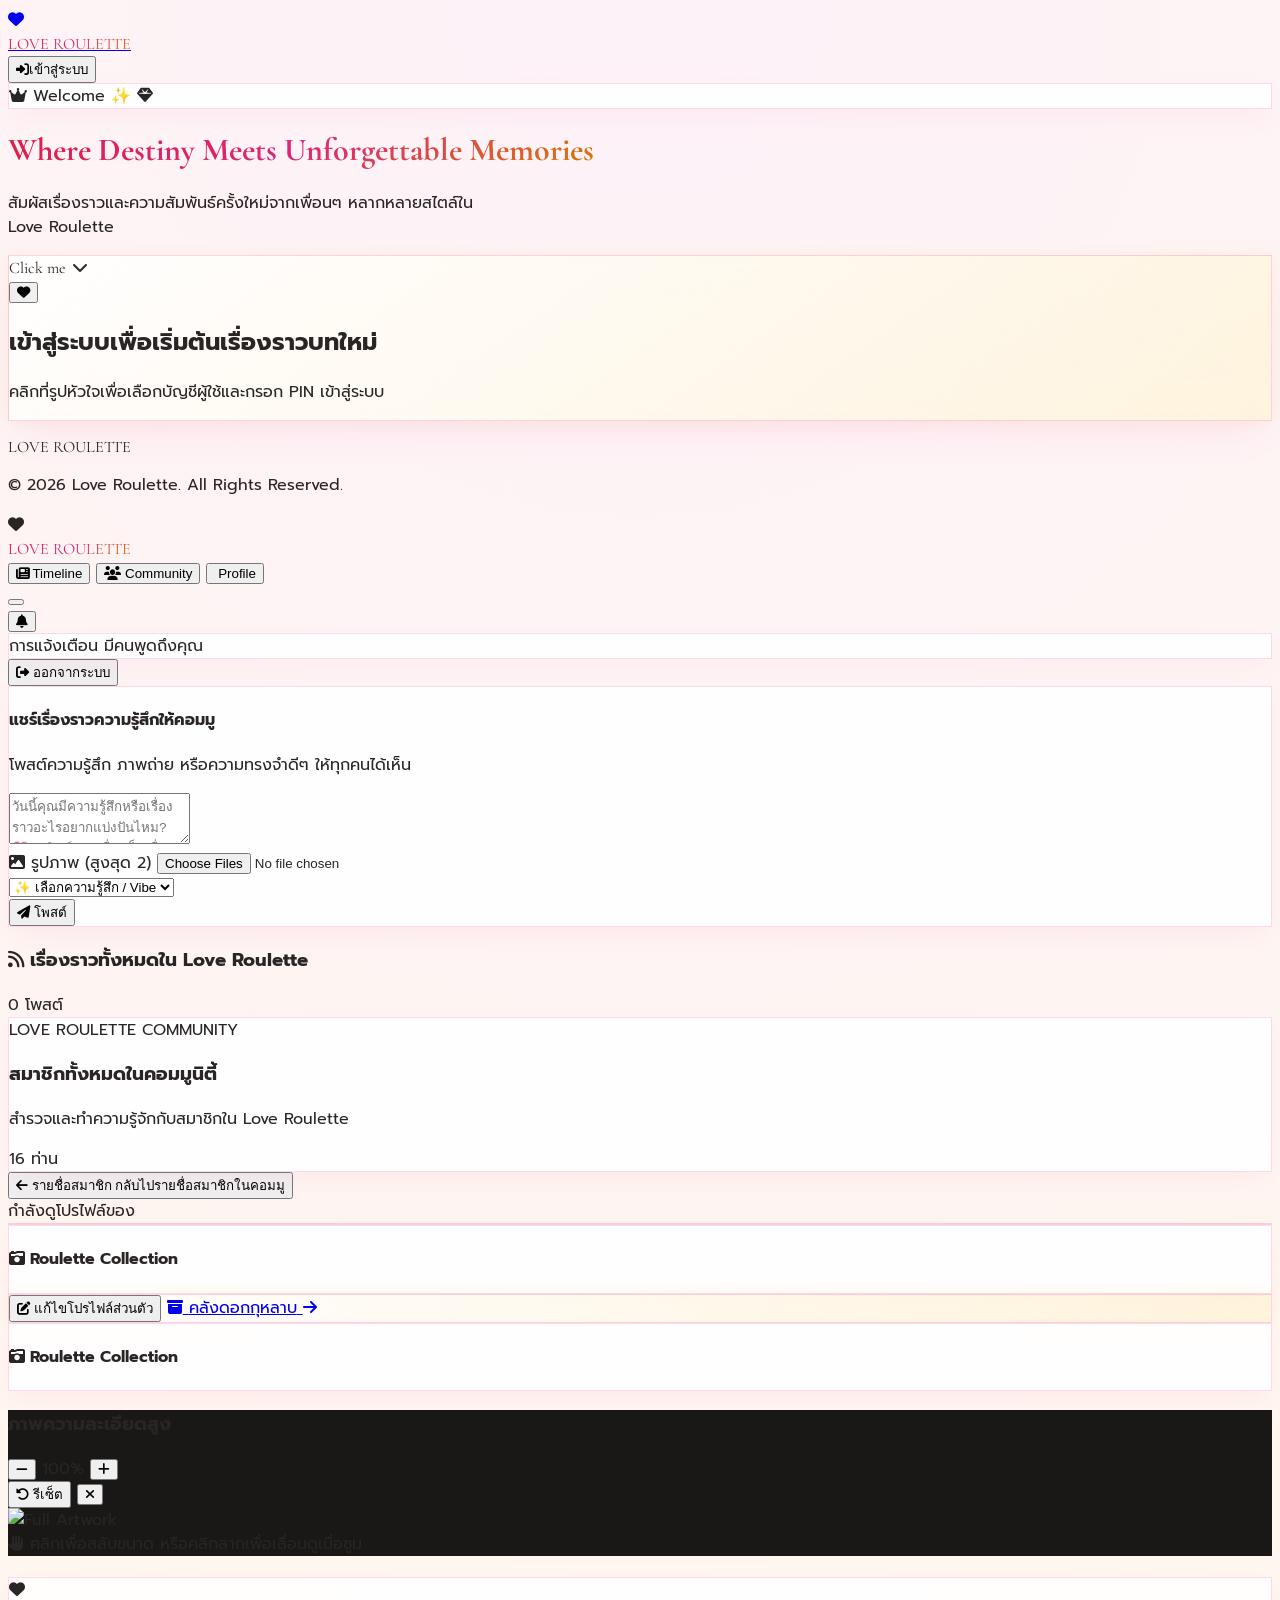
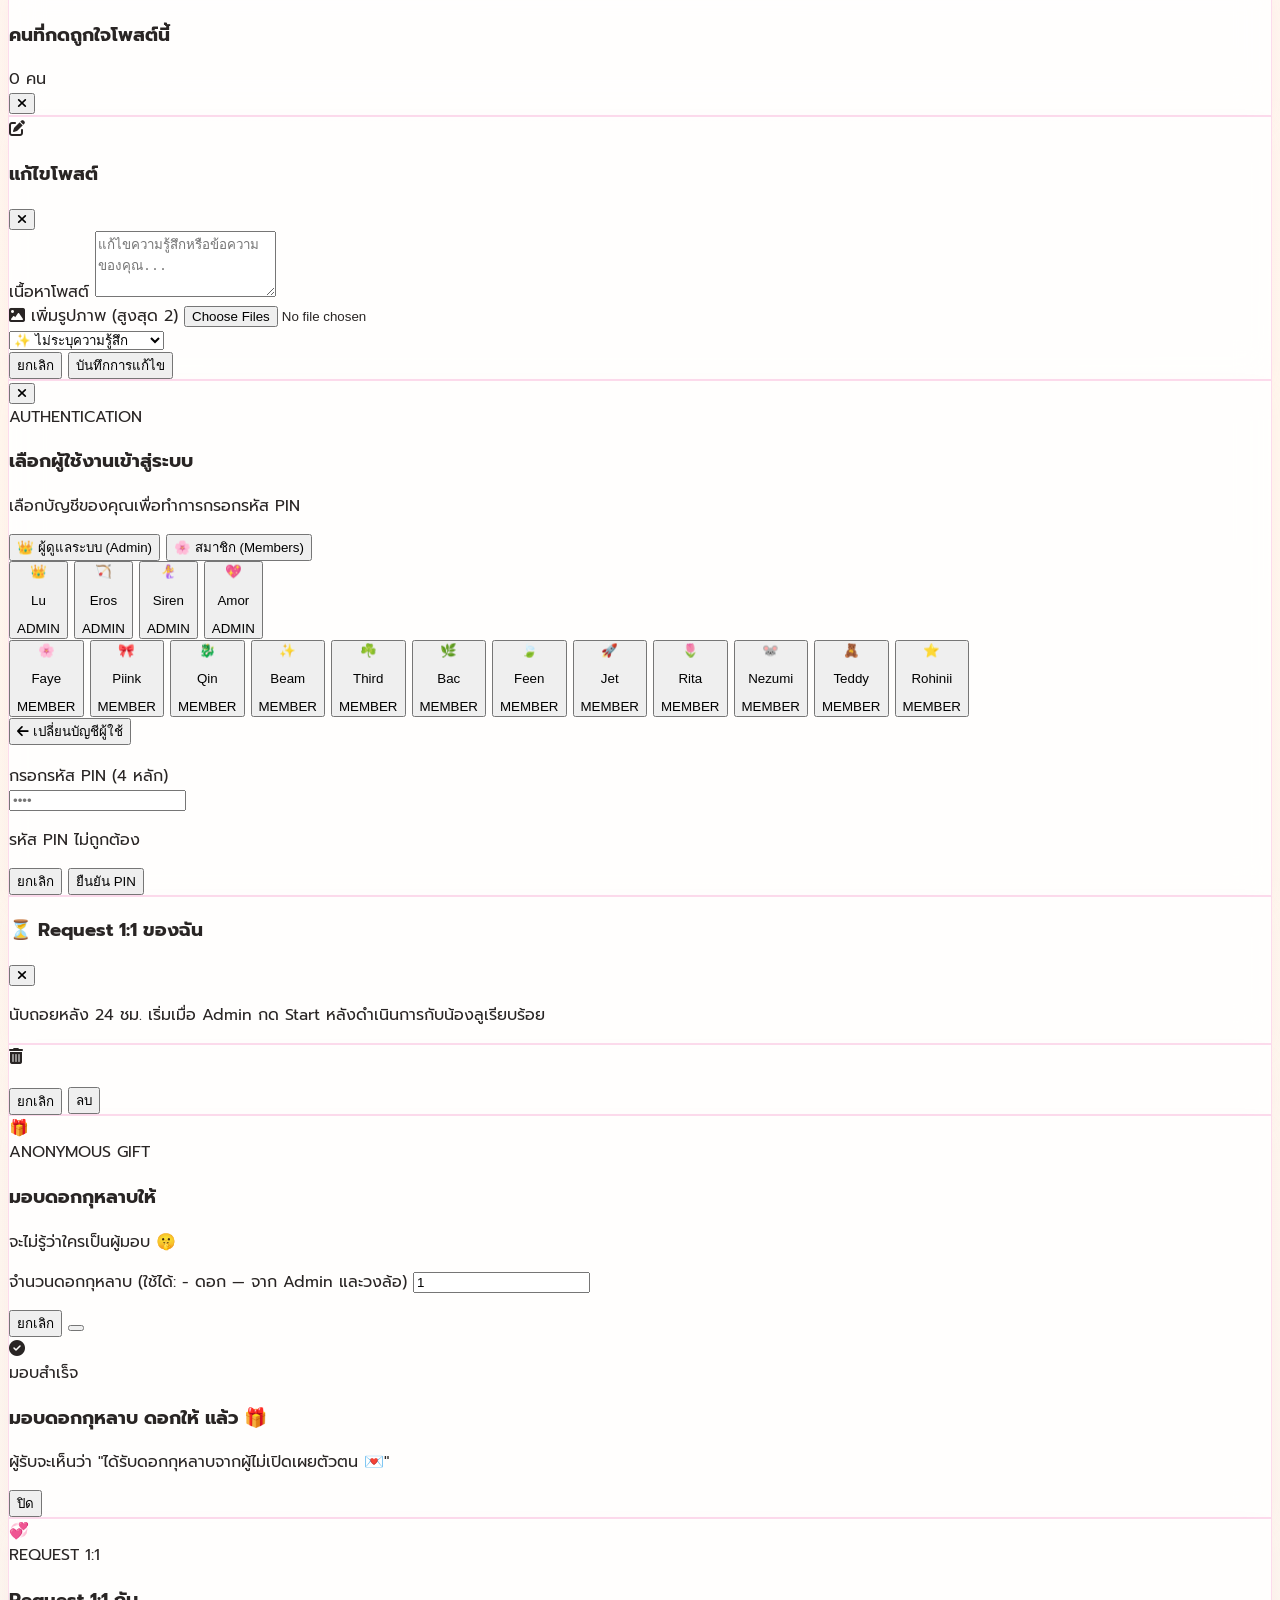
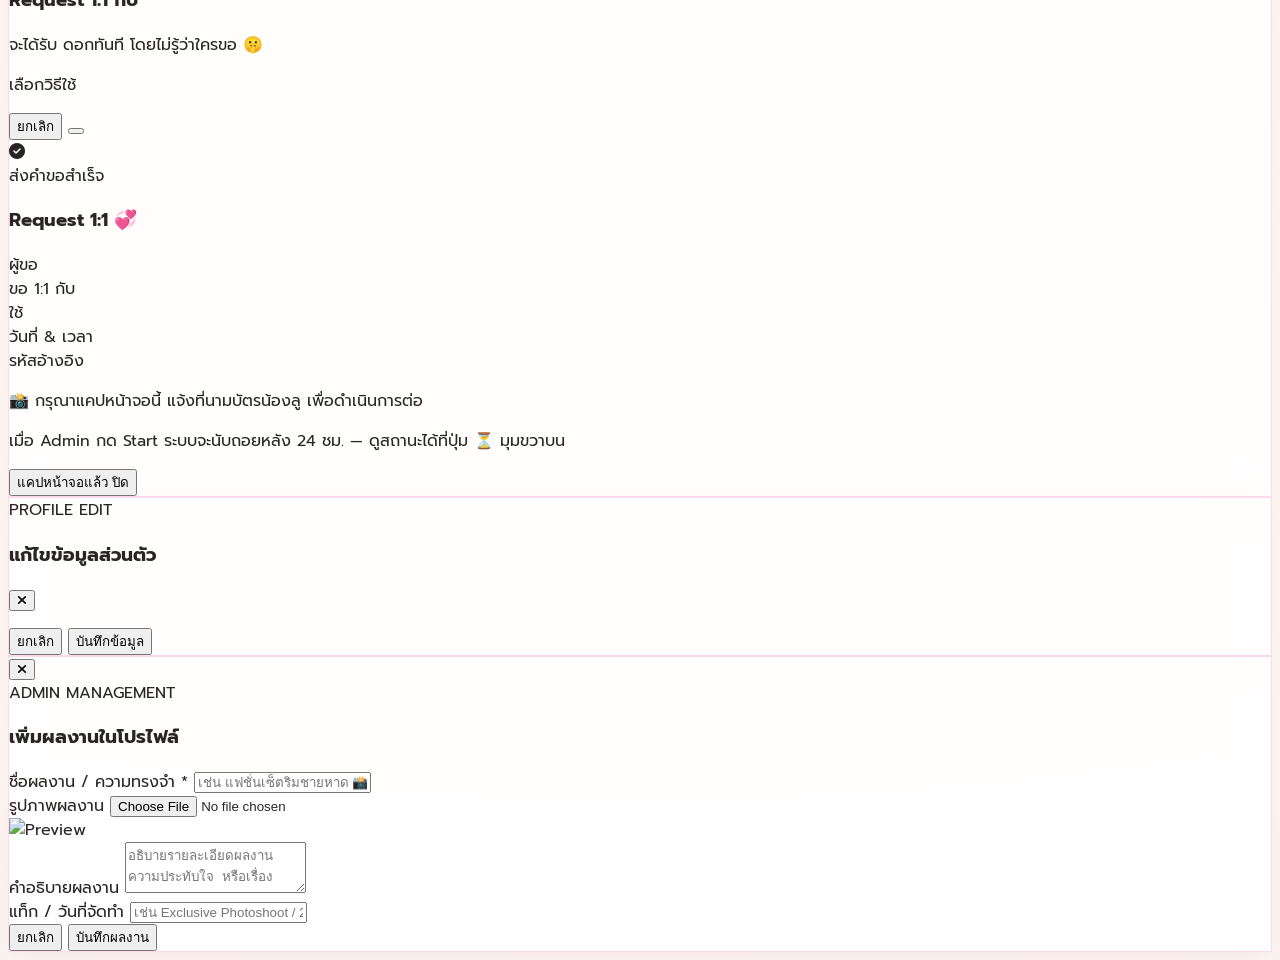
==== commit bd1b5d2c: "Close rose gifts and show Season 2 winner" ====
--- a/index.html
+++ b/index.html
@@ -376,7 +376,7 @@
 
             <!-- 2. COMMUNITY SECTION (DIRECTORY & MEMBER PROFILE VIEW) -->
             <div id="communitySection" class="hidden space-y-6">
-                <!-- 2.0 Rose Spotlight: 3 อันดับคนที่ได้รับดอกกุหลาบจาก Member มากที่สุด (ไม่แสดงจำนวนดอก) -->
+                <!-- 2.0 Rose Spotlight: ผู้ได้รับดอกกุหลาบจาก Member มากที่สุดหนึ่งคน (ไม่แสดงจำนวนดอก) -->
                 <div id="roseSpotlight" class="hidden"></div>
 
                 <!-- 2.1 Directory View (All Members) -->
@@ -2378,12 +2378,11 @@
             scrollToPendingPost();
         }
 
-        // ================= Rose Spotlight (Community) — ประกาศผลทุกวันพุธ 00:00 =================
-        // ผลประจำสัปดาห์ = ดอกกุหลาบที่ได้รับจาก Member (มอบ + ถูกขอ Request 1:1) ในสัปดาห์ที่เพิ่งจบ (พุธ–อังคาร)
-        // ไม่นับที่ Admin ปรับยอด / ยอดเท่ากันได้อันดับร่วม / ไม่แสดงจำนวนดอก
-        // ก่อนประกาศครั้งแรก (และระหว่างรอ) แสดงโหมด "ลุ้นผล" + นับถอยหลัง
-        const SPOTLIGHT_FIRST_ANNOUNCE = Date.parse('2026-09-30T00:00:00+07:00');
-        const SPOTLIGHT_WEEK_MS = 7 * 86400e3;
+        // ================= Rose Spotlight (Community) — ประกาศผลเมื่อปิดรับดอกกุหลาบ =================
+        // ผลประจำสัปดาห์ = ดอกกุหลาบที่ได้รับจาก Member (มอบ + ถูกขอ Request 1:1) ตั้งแต่เริ่มสัปดาห์จนถึงเวลาปิดรับ
+        // ไม่นับที่ Admin ปรับยอด / ยอดเท่ากันเรียงตามชื่อ / ไม่แสดงจำนวนดอก
+        // ก่อนถึงเวลาปิดรับ แสดงวันและเวลาประกาศผล
+        const GIFT_CLOSE_AT = Date.parse('2026-11-24T20:30:00+07:00');
         let spotlightResult = null;   // { weekStart, top: [{ user, rank }] }
         let spotlightLoading = false;
         let spotlightTimer = null;
@@ -2408,26 +2407,19 @@
                 .map(u => ({ user: u, count: counts[u.id] || 0 }))
                 .filter(x => x.count > 0)
                 .sort((a, b) => b.count - a.count || a.user.name.localeCompare(b.user.name));
-            const out = [];
-            let rank = 0, prev = null;
-            for (const x of list) {
-                if (x.count !== prev) { rank++; prev = x.count; }
-                if (rank > 3) break;
-                out.push({ userId: x.user.id, rank });
-            }
-            return out;
+            return list.slice(0, 1).map(({ user }) => ({ userId: user.id, rank: 1 }));
         }
 
         // ผลของสัปดาห์ที่จบแล้วไม่เปลี่ยนอีก → เก็บไว้ในเครื่อง ไม่ต้องโหลดซ้ำ (ประหยัดโควตา)
         async function loadSpotlightResult() {
             const now = Date.now();
-            if (now < SPOTLIGHT_FIRST_ANNOUNCE || spotlightLoading) return;
-            const end = wednesdayStart(now);
-            const start = end - SPOTLIGHT_WEEK_MS;
+            if (now < GIFT_CLOSE_AT || spotlightLoading) return;
+            const end = GIFT_CLOSE_AT;
+            const start = wednesdayStart(end);
             if (spotlightResult && spotlightResult.weekStart === start) return;
             if (now - spotlightLastTry < 30000) return; // โหลดไม่สำเร็จ → ลองใหม่ทุก 30 วินาที (ไม่ถี่เกิน)
             spotlightLastTry = now;
-            const cacheKey = `rose_spotlight_${start}`;
+            const cacheKey = `rose_spotlight_final_${end}`;
             let top = null;
             try { top = JSON.parse(localStorage.getItem(cacheKey)); } catch (e) { top = null; }
             if (!Array.isArray(top)) {
@@ -2449,27 +2441,14 @@
             }
         }
 
-        function formatDHMS(ms) {
-            const t = Math.max(0, Math.floor(ms / 1000));
-            const d = Math.floor(t / 86400), h = Math.floor(t / 3600) % 24, m = Math.floor(t / 60) % 60, sec = t % 60;
-            const pad = (n) => String(n).padStart(2, '0');
-            return `${d > 0 ? d + ' วัน ' : ''}${pad(h)}:${pad(m)}:${pad(sec)}`;
-        }
-        const thaiDate = (t, opts) => new Date(t).toLocaleDateString('th-TH', opts || { weekday: 'long', day: 'numeric', month: 'short' });
-
-        function nextAnnounceAt(now = Date.now()) {
-            return now < SPOTLIGHT_FIRST_ANNOUNCE ? SPOTLIGHT_FIRST_ANNOUNCE : wednesdayStart(now) + SPOTLIGHT_WEEK_MS;
-        }
-
-        // จับเวลาทุกวินาที (ไม่แสดงตัวเลขนับถอยหลังบนหน้า) — ครบเวลาประกาศแล้วเปิดผลอัตโนมัติ
+        const thaiDate = (time, opts) => new Date(time).toLocaleDateString('th-TH', {
+            ...opts, timeZone: 'Asia/Bangkok'
+        });
+
         function tickSpotlight() {
             const box = document.getElementById('roseSpotlight');
             if (!box || box.classList.contains('hidden')) return;
-            const now = Date.now();
-            const el = document.getElementById('spotlightCountdown');
-            if (el) el.textContent = formatDHMS(nextAnnounceAt(now) - now);
-            const due = now >= SPOTLIGHT_FIRST_ANNOUNCE && (!spotlightResult || spotlightResult.weekStart !== wednesdayStart(now) - SPOTLIGHT_WEEK_MS);
-            if (due && !spotlightLoading) {
+            if (Date.now() >= GIFT_CLOSE_AT && !spotlightResult && !spotlightLoading) {
                 const wasTeaser = !spotlightResult;
                 loadSpotlightResult().then(() => { if (wasTeaser && spotlightResult && spotlightResult.top.length) triggerCelebration(); });
             }
@@ -2492,30 +2471,15 @@
         }
 
         // โหมดลุ้นผล: เงาปริศนา 3 อันดับ + นับถอยหลังถึงวันประกาศ
-        function spotlightTeaser(now) {
-            const at = nextAnnounceAt(now);
-            const mystery = (size, foil, label) => `
-                <div class="flex flex-col items-center">
-                    <div class="${size} rounded-full p-[3px] ${foil} foil-shimmer">
-                        <div class="w-full h-full rounded-full bg-gradient-to-tr from-rose-200 via-pink-100 to-amber-100 border-2 border-white flex items-center justify-center">
-                            <span class="font-serif-luxury font-bold text-rose-400/80 ${size.includes('w-28') ? 'text-6xl' : 'text-4xl'}">?</span>
-                        </div>
-                    </div>
-                    <div class="mt-2 text-xs font-semibold text-stone-500">${label}</div>
-                </div>`;
+        function spotlightTeaser() {
+            const date = thaiDate(GIFT_CLOSE_AT, { day: 'numeric', month: 'short' });
+            const message = isGiftClosed()
+                ? (spotlightResult ? 'รอบนี้ไม่มีผู้ได้รับดอกกุหลาบจากสมาชิก' : 'กำลังโหลดผล')
+                : `ประกาศผล ${date} เวลา 20:30 น. (เวลาไทย)`;
             return spotlightShell(`
                 <div class="text-center space-y-2">
-                    <p class="text-[12px] tracking-[0.2em] text-rose-500 uppercase font-semibold">Most Adored</p>
-                    <h3 class="font-serif-luxury text-4xl sm:text-5xl font-bold gold-gradient-text leading-tight">Who Will Be the Rose Darling?</h3>
-                    <p class="text-sm text-stone-500">3 อันดับที่ได้รับดอกกุหลาบจาก Member มากที่สุดประจำสัปดาห์</p>
-                </div>
-                <div class="flex items-end justify-center gap-4 sm:gap-8">
-                    ${mystery('w-20 h-20 sm:w-24 sm:h-24', 'silver-foil', 'อันดับ 2')}
-                    <div class="-mt-4">${mystery('w-28 h-28 sm:w-32 sm:h-32', 'gold-foil', '👑 อันดับ 1')}</div>
-                    ${mystery('w-20 h-20 sm:w-24 sm:h-24', 'bronze-foil', 'อันดับ 3')}
-                </div>
-                <div class="text-center space-y-1">
-                    <p class="text-sm font-semibold text-rose-600">ประกาศผล${thaiDate(at)} 00:00 น.</p>
+                    <h3 class="font-serif-luxury text-4xl font-bold gold-gradient-text">ขวัญใจดอกกุหลาบ</h3>
+                    <p class="text-sm text-stone-600">${message}</p>
                 </div>`);
         }
 
@@ -2529,56 +2493,26 @@
 
             const top = spotlightResult ? spotlightResult.top
                 .map(t => ({ user: findUserById(t.userId), rank: t.rank })).filter(t => t.user) : [];
-            if (now < SPOTLIGHT_FIRST_ANNOUNCE || !top.length) {
-                // ยังไม่ถึงวันประกาศครั้งแรก / สัปดาห์ที่แล้วยังไม่มีใครได้ดอกจาก Member → ลุ้นผลสัปดาห์นี้
-                box.innerHTML = spotlightTeaser(now);
+            if (now < GIFT_CLOSE_AT || !top.length) {
+                // แสดงสถานะระหว่างรอ หรือเมื่อไม่มีผู้ชนะ
+                box.innerHTML = spotlightTeaser();
                 box.classList.remove('hidden');
                 return;
             }
 
-            const weekStart = spotlightResult.weekStart;
-            const weekLabel = `${thaiDate(weekStart, { day: 'numeric', month: 'short' })} – ${thaiDate(weekStart + SPOTLIGHT_WEEK_MS - 1, { day: 'numeric', month: 'short' })}`;
-            const first = top.filter(t => t.rank === 1);
-            const rest = top.filter(t => t.rank !== 1);
-            const hero = first.length === 1 ? `
-                <div onclick="viewUserProfile('${first[0].user.id}')" class="flex flex-col sm:flex-row items-center gap-5 sm:gap-8 cursor-pointer group">
+            const winner = top[0].user;
+            box.innerHTML = spotlightShell(`
+                <div onclick="viewUserProfile('${winner.id}')" class="flex flex-col sm:flex-row items-center gap-5 sm:gap-8 cursor-pointer group">
                     <div class="relative">
-                        ${spotlightAvatar(first[0].user, 'w-36 h-36 sm:w-44 sm:h-44', 'gold-foil')}
+                        ${spotlightAvatar(winner, 'w-36 h-36 sm:w-44 sm:h-44', 'gold-foil')}
                         <div class="absolute -bottom-2 left-1/2 -translate-x-1/2 px-3 py-1 rounded-full gold-foil foil-shimmer text-white text-xs font-bold shadow whitespace-nowrap">👑 อันดับ 1</div>
                     </div>
                     <div class="text-center sm:text-left">
-                        <p class="text-[12px] tracking-[0.2em] text-rose-500 uppercase font-semibold">Most Adored · ${weekLabel}</p>
-                        <div class="font-serif-luxury text-5xl sm:text-6xl font-bold gold-gradient-text leading-tight group-hover:opacity-90 transition-opacity">${escapeHtml(first[0].user.name)}</div>
+                        <p class="text-[12px] tracking-[0.2em] text-rose-500 font-semibold">King of Love Roulette Season 2</p>
+                        <div class="font-serif-luxury text-5xl sm:text-6xl font-bold gold-gradient-text leading-tight group-hover:opacity-90 transition-opacity">${escapeHtml(winner.name)}</div>
                         <p class="text-sm text-stone-500 mt-1">ขวัญใจดอกกุหลาบประจำสัปดาห์ 🌹</p>
                     </div>
-                </div>` : `
-                <div class="text-center space-y-4">
-                    <p class="text-[12px] tracking-[0.2em] text-rose-500 uppercase font-semibold">Most Adored · ${weekLabel} · อันดับ 1 ร่วม</p>
-                    <div class="flex flex-wrap justify-center gap-6 sm:gap-10">
-                        ${first.map(t => `
-                            <div onclick="viewUserProfile('${t.user.id}')" class="flex flex-col items-center cursor-pointer group">
-                                <div class="relative">
-                                    ${spotlightAvatar(t.user, 'w-24 h-24 sm:w-28 sm:h-28', 'gold-foil')}
-                                    <div class="absolute -bottom-2 left-1/2 -translate-x-1/2 px-2 py-0.5 rounded-full gold-foil foil-shimmer text-white text-[11px] font-bold shadow whitespace-nowrap">👑 1</div>
-                                </div>
-                                <div class="font-serif-luxury text-3xl font-bold gold-gradient-text mt-3 group-hover:opacity-90">${escapeHtml(t.user.name)}</div>
-                            </div>`).join('')}
-                    </div>
-                </div>`;
-            const mini = (t) => `
-                <div onclick="viewUserProfile('${t.user.id}')" class="flex items-center gap-3 bg-white/80 hover:bg-white border border-pink-200 rounded-2xl px-4 py-3 shadow-sm cursor-pointer transition-all">
-                    <div class="font-serif-luxury text-3xl font-bold ${t.rank === 2 ? 'text-slate-400' : 'text-orange-400'} w-6 text-center">${t.rank}</div>
-                    ${spotlightAvatar(t.user, 'w-12 h-12', t.rank === 2 ? 'silver-foil' : 'bronze-foil')}
-                    <div class="min-w-0 flex-1">
-                        <div class="font-semibold text-stone-800 truncate">${escapeHtml(t.user.name)}</div>
-                        <div class="text-xs text-stone-400">อันดับ ${t.rank}</div>
-                    </div>
-                    <i class="fa-solid fa-chevron-right text-xs text-stone-300"></i>
-                </div>`;
-            box.innerHTML = spotlightShell(`
-                ${hero}
-                ${rest.length ? `<div class="grid grid-cols-1 sm:grid-cols-2 gap-3">${rest.map(mini).join('')}</div>` : ''}
-                <p class="text-center text-xs text-stone-400">ประกาศผลครั้งถัดไป${thaiDate(nextAnnounceAt(now))} 00:00 น.</p>`);
+                </div>`);
             box.classList.remove('hidden');
         }
 
@@ -2668,9 +2602,9 @@
                 const canRequest = currentUser && currentUser.role === 'MEMBER' && user.role === 'MEMBER' && user.id !== currentUser.id;
                 reqContainer.innerHTML = canRequest ? `
                     <div class="grid grid-cols-2 gap-2.5">
-                    <button onclick="openGiftModal('${user.id}')" class="py-2.5 rounded-xl bg-white border border-pink-300 hover:bg-pink-50 text-pink-700 text-xs font-semibold shadow-sm transition-all flex items-center justify-center gap-2 cursor-pointer">
+                    <button onclick="openGiftModal('${user.id}')" ${isGiftClosed() ? 'disabled' : ''} class="py-2.5 rounded-xl bg-white border border-pink-300 hover:bg-pink-50 text-pink-700 text-xs font-semibold shadow-sm transition-all flex items-center justify-center gap-2 cursor-pointer disabled:cursor-not-allowed disabled:opacity-60">
                         <i class="fa-solid fa-gift text-xs"></i>
-                        <span>มอบดอกกุหลาบ</span>
+                        <span>${isGiftClosed() ? GIFT_CLOSED_MESSAGE : 'มอบดอกกุหลาบ'}</span>
                     </button>
                     <button onclick="openRequestModal('${user.id}')" class="w-full py-2.5 rounded-xl bg-gradient-to-r from-rose-500 via-pink-500 to-amber-500 hover:from-rose-600 hover:to-pink-600 text-white text-xs font-semibold shadow-md transition-all flex items-center justify-center gap-2 cursor-pointer">
                         <i class="fa-solid fa-heart text-xs"></i>
@@ -3142,6 +3076,12 @@
         let giftTarget = null;
         let giftSending = false;
 
+        const GIFT_CLOSED_MESSAGE = 'ปิดการส่งดอกกุหลาบแล้ว';
+
+        function isGiftClosed(now = Date.now()) {
+            return now >= GIFT_CLOSE_AT;
+        }
+
         function setGiftError(msg) {
             const el = document.getElementById('giftErrorText');
             el.textContent = msg || '';
@@ -3160,7 +3100,7 @@
             document.getElementById('giftMyRoses').textContent = myRoseCount === null ? '-' : myRoseCount;
             document.getElementById('giftAmountInput').max = myRoseCount === null ? '' : myRoseCount;
             btn.textContent = giftSending ? 'กำลังมอบ...' : 'ยืนยันการมอบ 🎁';
-            btn.disabled = giftSending || myRoseCount === null || !valid || amount > myRoseCount;
+            btn.disabled = isGiftClosed() || giftSending || myRoseCount === null || !valid || amount > myRoseCount;
             const creditEl = document.getElementById('giftCreditText');
             if (giftTarget && myGiftCredits !== null) {
                 const now = creditProgressText(giftTarget);
@@ -3172,7 +3112,8 @@
                 creditEl.classList.remove('hidden');
             } else creditEl.classList.add('hidden');
             if (giftSending) return;
-            if (myRoseCount !== null && myRoseCount < 1) setGiftError('ยังไม่มีดอกกุหลาบที่ใช้ได้ — ได้จาก Admin และรางวัลวงล้อ');
+            if (isGiftClosed()) setGiftError(GIFT_CLOSED_MESSAGE);
+            else if (myRoseCount !== null && myRoseCount < 1) setGiftError('ยังไม่มีดอกกุหลาบที่ใช้ได้ — ได้จาก Admin และรางวัลวงล้อ');
             else if (valid && myRoseCount !== null && amount > myRoseCount) setGiftError('ดอกกุหลาบที่มีอยู่ของคุณไม่เพียงพอสำหรับการมอบ');
             else if (!keepError) setGiftError('');
         }
@@ -3237,6 +3178,10 @@
             const recipient = giftTarget;
             const amount = giftAmountValue();
             if (!sender || !recipient || giftSending || !Number.isInteger(amount) || amount <= 0) return;
+            if (isGiftClosed()) {
+                renderGiftForm();
+                return;
+            }
             const session = currentSession();
             if (!session || !session.key || accountId(session.name) !== sender.id) {
                 setGiftError('กรุณาออกจากระบบแล้วเข้าใหม่อีกครั้ง');
@@ -3261,6 +3206,8 @@
                 const from = { ...emptyInventory(), ...fromSnap.data() };
                 const to = { ...emptyInventory(), ...toSnap.data() };
                 if (amount > from.rose) throw new Error('ดอกกุหลาบที่มีอยู่ของคุณไม่เพียงพอสำหรับการมอบ');
+
+                if (isGiftClosed()) throw new Error(GIFT_CLOSED_MESSAGE);
 
                 // ผู้ส่งเห็นว่าส่งให้ใคร / ผู้รับไม่เห็นชื่อผู้ส่ง / Admin เห็นชื่อผู้มอบ
                 await commitInventoryChange({
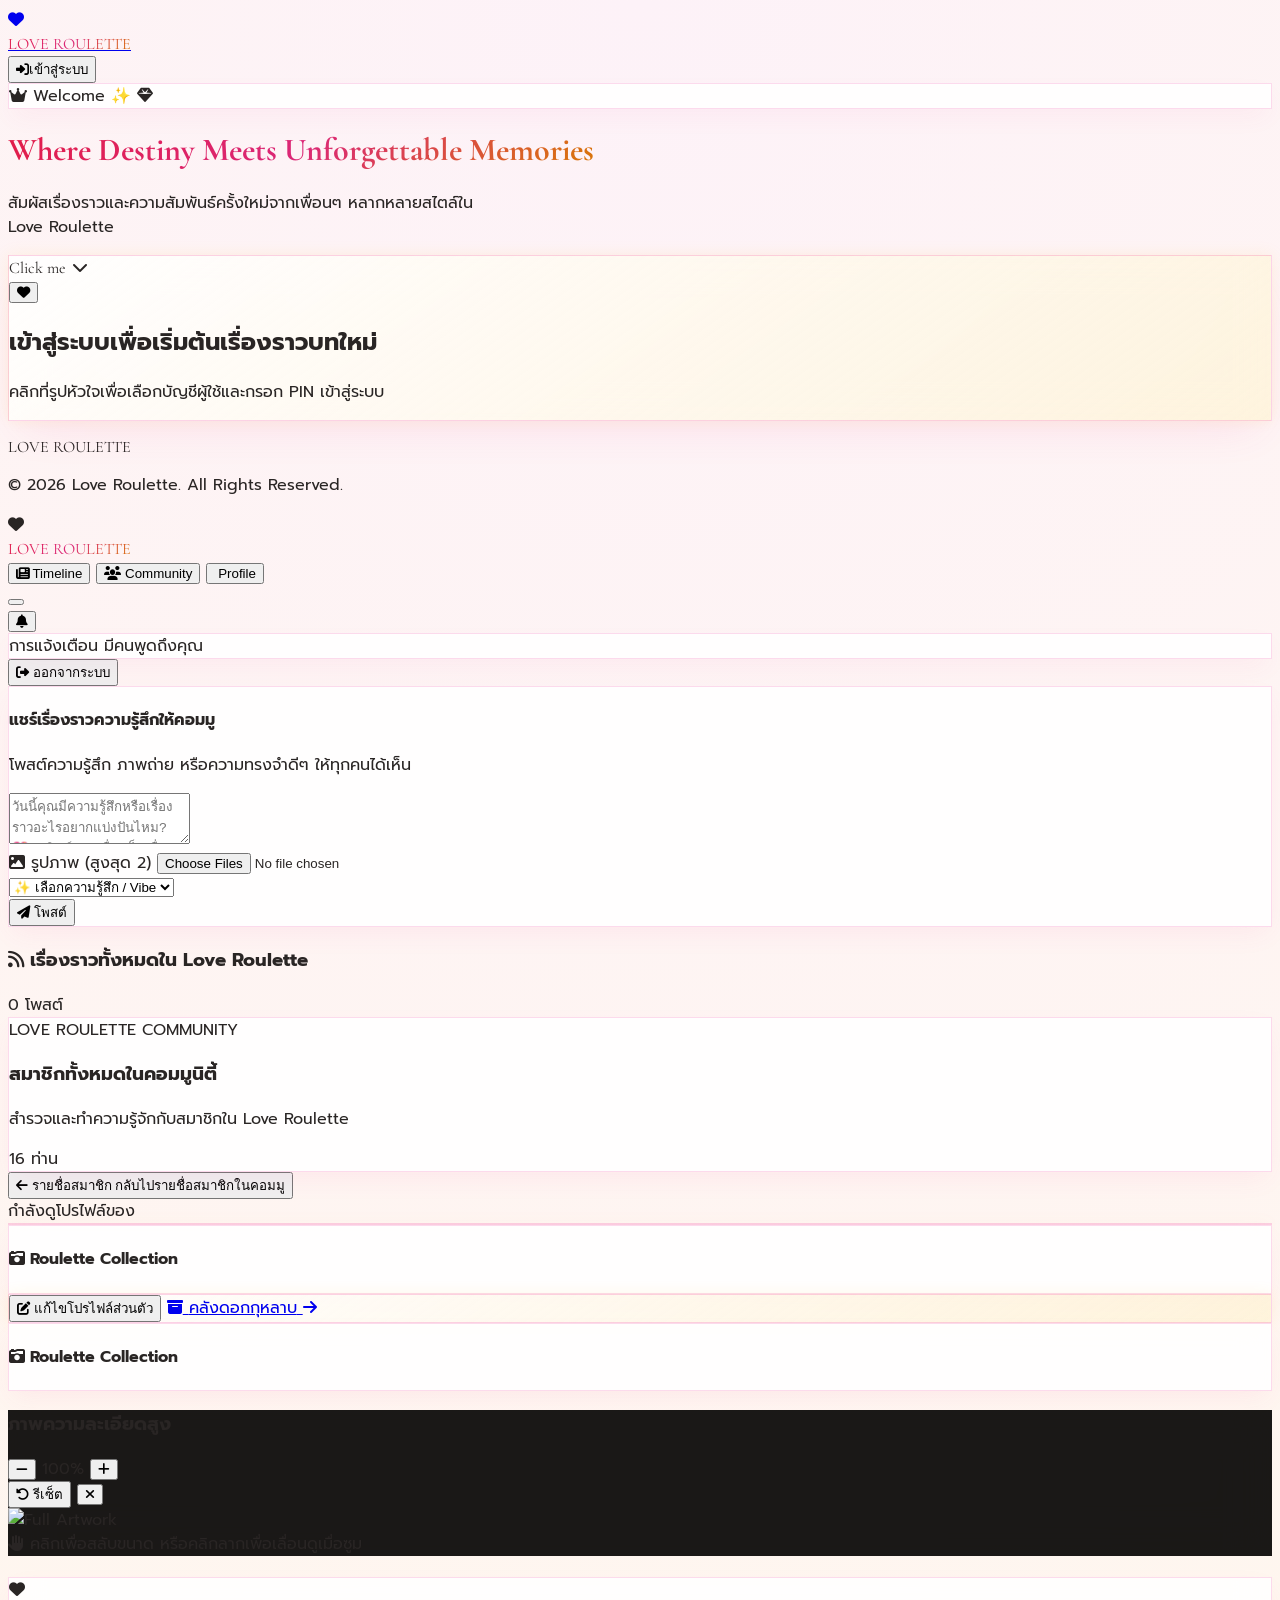
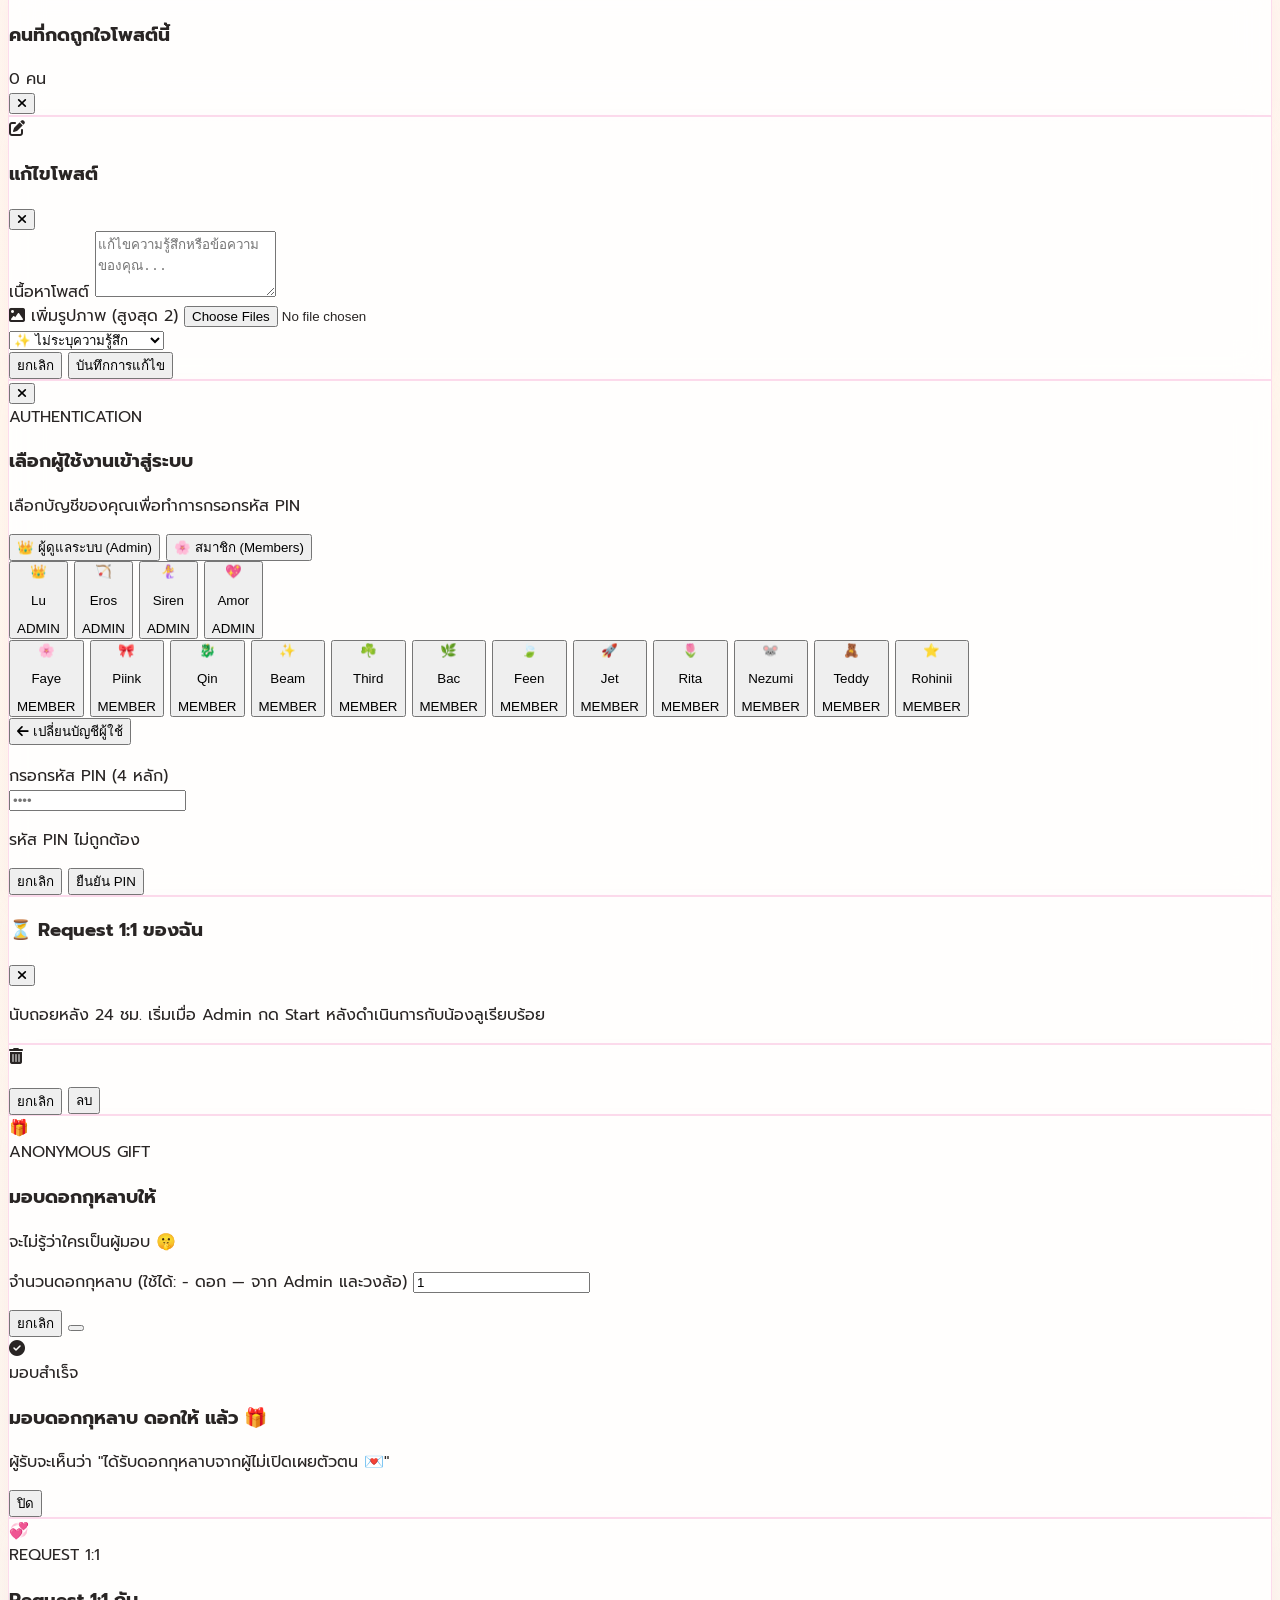
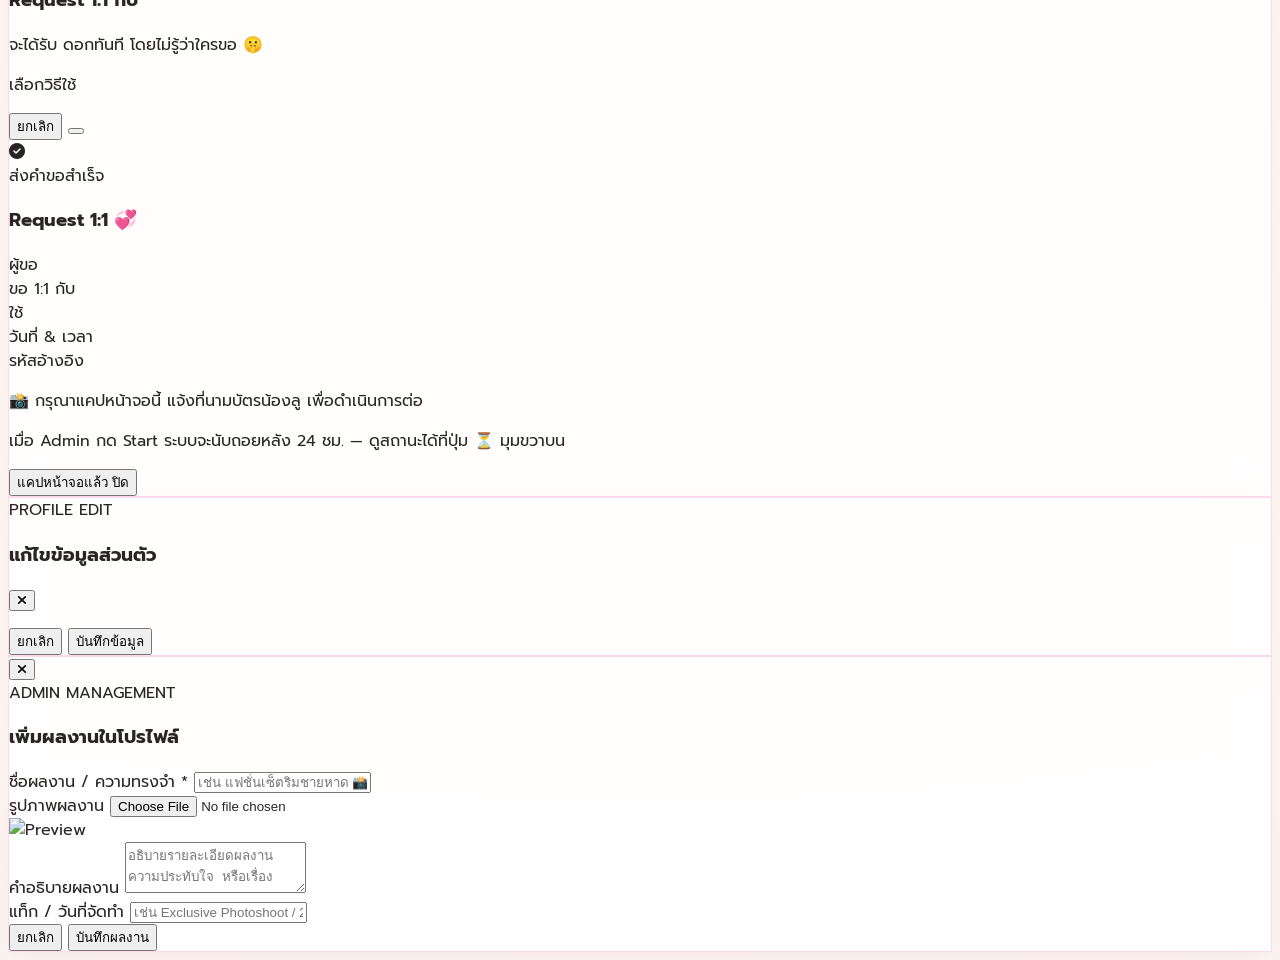
==== commit 188a20bc: "Announce Season 2 winner at 21:00" ====
--- a/index.html
+++ b/index.html
@@ -2378,11 +2378,12 @@
             scrollToPendingPost();
         }
 
-        // ================= Rose Spotlight (Community) — ประกาศผลเมื่อปิดรับดอกกุหลาบ =================
+        // ================= Rose Spotlight (Community) — ประกาศผลเวลา 21:00 น. =================
         // ผลประจำสัปดาห์ = ดอกกุหลาบที่ได้รับจาก Member (มอบ + ถูกขอ Request 1:1) ตั้งแต่เริ่มสัปดาห์จนถึงเวลาปิดรับ
         // ไม่นับที่ Admin ปรับยอด / ยอดเท่ากันเรียงตามชื่อ / ไม่แสดงจำนวนดอก
-        // ก่อนถึงเวลาปิดรับ แสดงวันและเวลาประกาศผล
+        // ก่อนถึงเวลาประกาศผล แสดงวันและเวลาประกาศผล
         const GIFT_CLOSE_AT = Date.parse('2026-11-24T20:30:00+07:00');
+        const SPOTLIGHT_ANNOUNCE_AT = Date.parse('2026-11-24T21:00:00+07:00');
         let spotlightResult = null;   // { weekStart, top: [{ user, rank }] }
         let spotlightLoading = false;
         let spotlightTimer = null;
@@ -2413,7 +2414,7 @@
         // ผลของสัปดาห์ที่จบแล้วไม่เปลี่ยนอีก → เก็บไว้ในเครื่อง ไม่ต้องโหลดซ้ำ (ประหยัดโควตา)
         async function loadSpotlightResult() {
             const now = Date.now();
-            if (now < GIFT_CLOSE_AT || spotlightLoading) return;
+            if (now < SPOTLIGHT_ANNOUNCE_AT || spotlightLoading) return;
             const end = GIFT_CLOSE_AT;
             const start = wednesdayStart(end);
             if (spotlightResult && spotlightResult.weekStart === start) return;
@@ -2448,7 +2449,7 @@
         function tickSpotlight() {
             const box = document.getElementById('roseSpotlight');
             if (!box || box.classList.contains('hidden')) return;
-            if (Date.now() >= GIFT_CLOSE_AT && !spotlightResult && !spotlightLoading) {
+            if (Date.now() >= SPOTLIGHT_ANNOUNCE_AT && !spotlightResult && !spotlightLoading) {
                 const wasTeaser = !spotlightResult;
                 loadSpotlightResult().then(() => { if (wasTeaser && spotlightResult && spotlightResult.top.length) triggerCelebration(); });
             }
@@ -2472,10 +2473,10 @@
 
         // โหมดลุ้นผล: เงาปริศนา 3 อันดับ + นับถอยหลังถึงวันประกาศ
         function spotlightTeaser() {
-            const date = thaiDate(GIFT_CLOSE_AT, { day: 'numeric', month: 'short' });
-            const message = isGiftClosed()
+            const date = thaiDate(SPOTLIGHT_ANNOUNCE_AT, { day: 'numeric', month: 'short' });
+            const message = Date.now() >= SPOTLIGHT_ANNOUNCE_AT
                 ? (spotlightResult ? 'รอบนี้ไม่มีผู้ได้รับดอกกุหลาบจากสมาชิก' : 'กำลังโหลดผล')
-                : `ประกาศผล ${date} เวลา 20:30 น. (เวลาไทย)`;
+                : `ประกาศผล ${date} เวลา 21:00 น. (เวลาไทย)`;
             return spotlightShell(`
                 <div class="text-center space-y-2">
                     <h3 class="font-serif-luxury text-4xl font-bold gold-gradient-text">ขวัญใจดอกกุหลาบ</h3>
@@ -2493,7 +2494,7 @@
 
             const top = spotlightResult ? spotlightResult.top
                 .map(t => ({ user: findUserById(t.userId), rank: t.rank })).filter(t => t.user) : [];
-            if (now < GIFT_CLOSE_AT || !top.length) {
+            if (now < SPOTLIGHT_ANNOUNCE_AT || !top.length) {
                 // แสดงสถานะระหว่างรอ หรือเมื่อไม่มีผู้ชนะ
                 box.innerHTML = spotlightTeaser();
                 box.classList.remove('hidden');
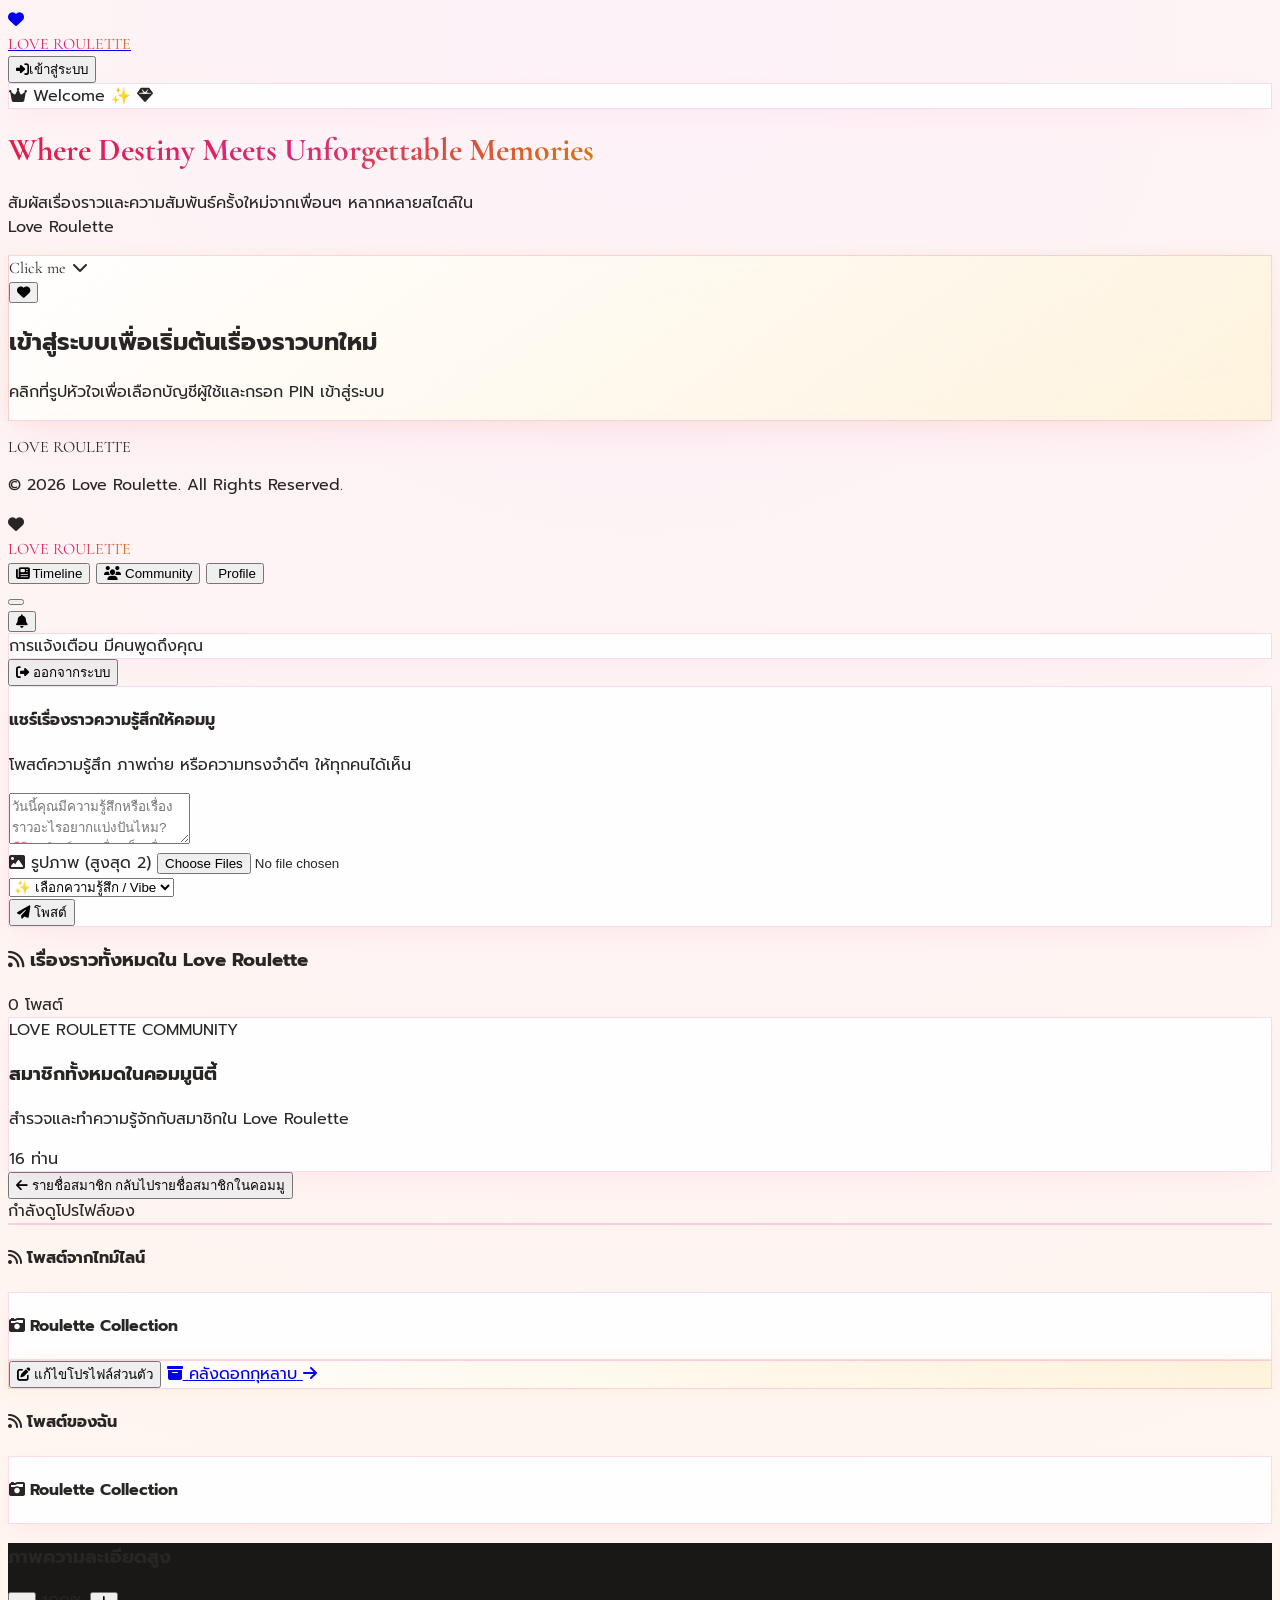
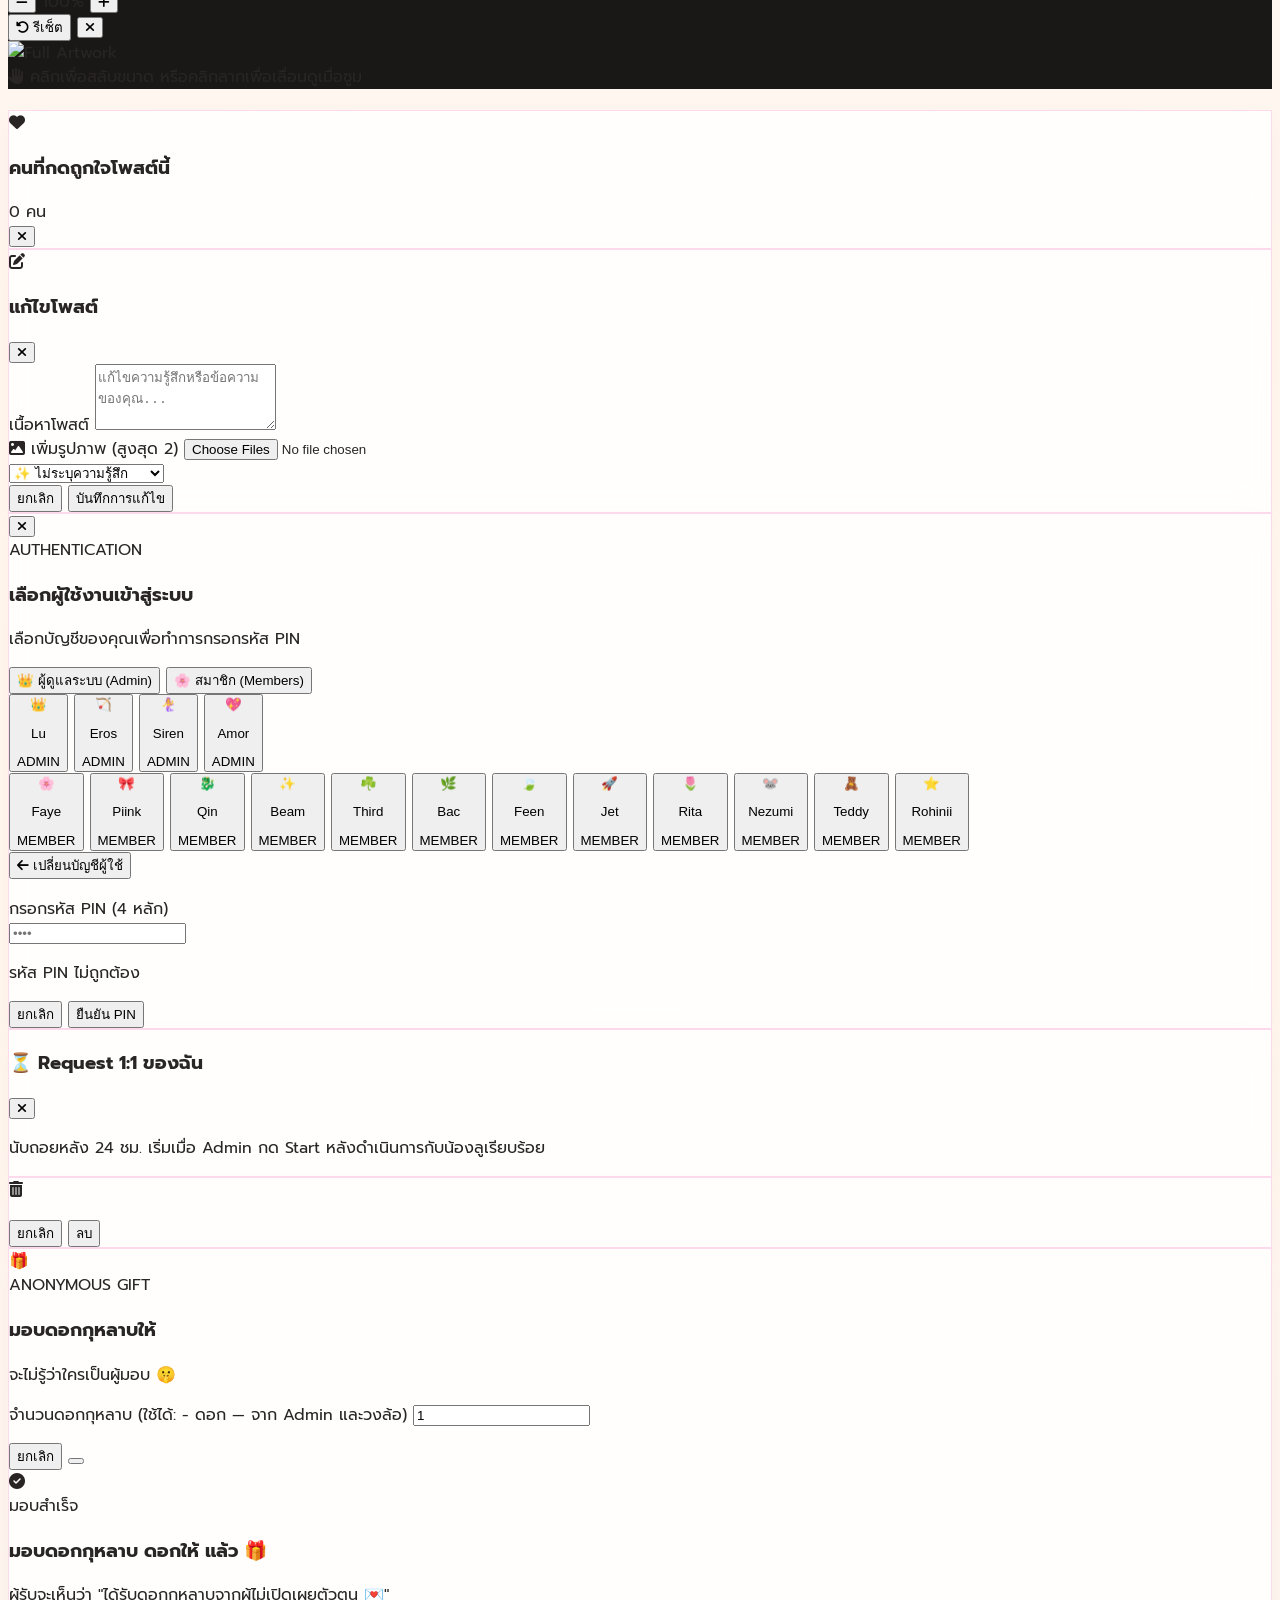
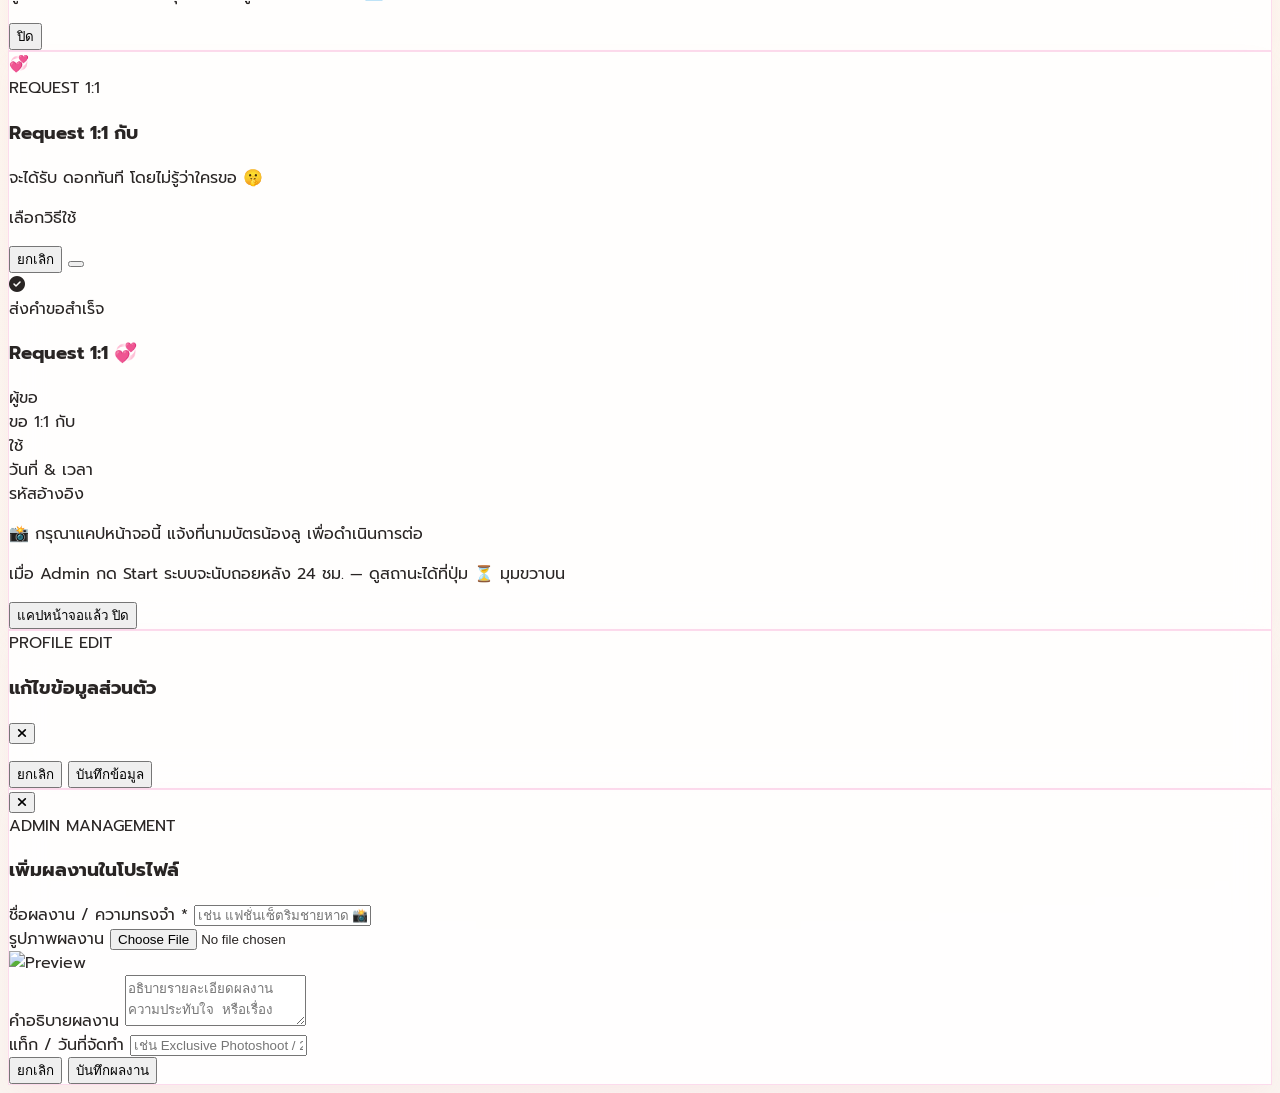
==== commit 9748e1e7: "Show timeline posts on member profiles" ====
--- a/index.html
+++ b/index.html
@@ -13,7 +13,7 @@
     <script src="auth.js?v=20260928a"></script>
     <script src="profile.js?v=20260928a"></script>
     <script src="inventory.js?v=20260928a"></script>
-    <script src="timeline.js?v=20260928a"></script>
+    <script src="timeline.js?v=20261124a"></script>
     <script src="notify.js?v=20260928a"></script>
     
     <!-- Google Fonts: Cormorant Garamond & Prompt -->
@@ -419,6 +419,13 @@
                         <div id="commRequestBtnContainer" class="pt-1"></div>
                     </div>
 
+                    <section class="max-w-3xl mx-auto space-y-3" aria-labelledby="communityProfilePostsHeading">
+                        <h4 id="communityProfilePostsHeading" class="text-base font-bold text-stone-800 flex items-center gap-2">
+                            <i class="fa-solid fa-rss text-rose-500" aria-hidden="true"></i> โพสต์จากไทม์ไลน์
+                        </h4>
+                        <div id="communityProfilePosts" class="space-y-3"></div>
+                    </section>
+
                     <!-- Member Portfolio Section (Managed by Admin) -->
                     <div class="glass-card bg-white/95 rounded-3xl p-6 sm:p-8 border border-pink-300/80 shadow-lg space-y-4 max-w-5xl mx-auto">
                         <div class="flex items-center justify-between pb-3 border-b border-pink-100">
@@ -459,6 +466,13 @@
                         </div>
                     </div>
                 </aside>
+
+                <section class="max-w-3xl mx-auto space-y-3" aria-labelledby="ownProfilePostsHeading">
+                    <h4 id="ownProfilePostsHeading" class="text-base font-bold text-stone-800 flex items-center gap-2">
+                        <i class="fa-solid fa-rss text-rose-500" aria-hidden="true"></i> โพสต์ของฉัน
+                    </h4>
+                    <div id="ownProfilePosts" class="space-y-3"></div>
+                </section>
 
                 <!-- Personal Portfolio Showcase (Managed by Admin) -->
                 <div class="glass-card bg-white/95 rounded-3xl p-6 sm:p-8 border border-pink-300/80 shadow-lg space-y-4 max-w-5xl mx-auto">
@@ -1354,6 +1368,7 @@
             renderMentions();
             document.getElementById('mentionPanel').classList.add('hidden');
             currentUser = null;
+            showProfilePosts(null);
             viewedCommunityUser = null;
             updateCommunityNavTab(null);
             document.getElementById('profileView').classList.add('hidden');
@@ -1395,6 +1410,14 @@
             if (navProfileBtn) navProfileBtn.className = inactiveTabClass;
             if (navTimelineBtn) navTimelineBtn.className = inactiveTabClass;
             if (navCommunityBtn) navCommunityBtn.className = inactiveTabClass;
+
+            if (tabName === 'profile' && currentUser) {
+                showProfilePosts(currentUser.id, 'ownProfilePosts');
+            } else if (tabName === 'community' && viewedCommunityUser) {
+                showProfilePosts(viewedCommunityUser.id, 'communityProfilePosts');
+            } else {
+                showProfilePosts(null);
+            }
 
             if (tabName === 'timeline') {
                 if (timelineSec) timelineSec.classList.remove('hidden');
@@ -1490,12 +1513,14 @@
         let timelineSync = null;
         let timelineRetry = null;
         let timelineHasMore = false;
+        let timelineLoadingMore = false;
         function startTimelineSync() {
             if (timelineSync) timelineSync.stop();
             try {
                 timelineSync = subscribeTimeline((posts, info) => {
                     TIMELINE_POSTS = posts;
                     timelineHasMore = info.hasMore;
+                    timelineLoadingMore = false;
                     timelineLoaded = true;
                     if (currentUser) renderTimeline();
                 }, err => {
@@ -2117,7 +2142,7 @@
         }
 
         function scrollToPendingPost() {
-            if (!pendingScrollPostId || !timelineLoaded) return;
+            if (!pendingScrollPostId || !timelineLoaded || timelineLoadingMore) return;
             const el = document.getElementById(`post-${pendingScrollPostId}`);
             if (el) {
                 pendingScrollPostId = null;
@@ -2132,10 +2157,10 @@
             }
         }
 
-        // โหลดโพสต์เก่าเพิ่มทีละ 20 โพสต์
+        // โหลดโพสต์เก่าเพิ่มทีละหน้า
         function loadMorePosts() {
-            if (!timelineSync || !timelineHasMore) return;
-            timelineHasMore = false;
+            if (!timelineSync || !timelineHasMore || timelineLoadingMore) return;
+            timelineLoadingMore = true;
             renderTimeline();
             timelineSync.showMore();
         }
@@ -2208,7 +2233,7 @@
                 return;
             }
 
-            if (TIMELINE_POSTS.length === 0) {
+            if (TIMELINE_POSTS.length === 0 && !timelineHasMore) {
                 feedContainer.innerHTML = `
                     <div class="glass-card bg-white/95 rounded-3xl p-10 text-center border border-pink-200 space-y-2">
                         <div class="text-4xl">🌸</div>
@@ -2216,6 +2241,7 @@
                         <p class="text-xs text-stone-500 font-light">มาเป็นคนแรกที่แชร์เรื่องราวความรู้สึกให้ทุกคนในคอมมูได้รับรู้กันเถอะ</p>
                     </div>
                 `;
+                scrollToPendingPost();
                 return;
             }
 
@@ -2359,7 +2385,7 @@
             });
             patchFeed(feedContainer, TIMELINE_POSTS.map((p, i) => ({ id: p.id, html: cards[i] })));
             observePostCards(feedContainer);
-            if (timelineHasMore) feedContainer.insertAdjacentHTML('beforeend', `
+            if (timelineHasMore && !timelineLoadingMore) feedContainer.insertAdjacentHTML('beforeend', `
                 <div class="text-center pt-1">
                     <button onclick="loadMorePosts()" class="px-5 py-2.5 rounded-full bg-white border border-pink-300 hover:bg-pink-50 text-pink-700 text-xs font-semibold shadow-sm transition-all cursor-pointer">
                         <i class="fa-solid fa-chevron-down text-[12px] mr-1"></i> ดูโพสต์เก่าเพิ่มเติม
@@ -2566,6 +2592,7 @@
         }
 
         function returnToCommunityDirectory() {
+            showProfilePosts(null);
             viewedCommunityUser = null;
             updateCommunityNavTab(null);
             const dirView = document.getElementById('communityDirectoryView');
@@ -2705,6 +2732,78 @@
             if (count < 2) return;
             cardPhotoIndex[containerId] = ((cardPhotoIndex[containerId] || 0) + delta + count) % count;
             renderProfileCard(user, containerId);
+        }
+
+        let profilePostsView = null;
+
+        function showProfilePosts(userId, containerId) {
+            if (profilePostsView && profilePostsView.userId === userId && profilePostsView.container.id === containerId) return;
+            if (profilePostsView) {
+                profilePostsView.unsubscribe();
+                profilePostsView.container.replaceChildren();
+            }
+            profilePostsView = null;
+            if (!userId) return;
+
+            const container = document.getElementById(containerId);
+            const view = { userId, container, posts: [], limit: TIMELINE_PAGE, unsubscribe: () => {} };
+            profilePostsView = view;
+            container.innerHTML = '<p class="text-sm text-stone-500" role="status">กำลังโหลดโพสต์…</p>';
+            view.unsubscribe = subscribeProfilePosts(userId, posts => {
+                if (profilePostsView !== view) return;
+                view.posts = posts;
+                renderProfilePosts(view);
+            }, error => {
+                if (profilePostsView !== view) return;
+                console.warn(error);
+                container.innerHTML = '<p class="text-sm text-stone-600" role="status">โหลดโพสต์ไม่สำเร็จ <button type="button" class="text-rose-700 underline">ลองใหม่</button></p>';
+                container.querySelector('button').onclick = () => {
+                    showProfilePosts(null);
+                    showProfilePosts(userId, containerId);
+                };
+            });
+        }
+
+        function renderProfilePosts(view) {
+            if (!view.posts.length) {
+                view.container.innerHTML = '<p class="text-sm text-stone-500">ยังไม่มีโพสต์ในไทม์ไลน์</p>';
+                return;
+            }
+
+            view.container.innerHTML = view.posts.slice(0, view.limit).map(post => {
+                const images = [post.image, post.image2].map(cleanImage).filter(Boolean);
+                return `
+                    <article class="glass-card bg-white/95 rounded-2xl border border-pink-200 p-4 sm:p-5 space-y-3 shadow-sm">
+                        <div class="flex flex-wrap items-center gap-2 text-xs text-stone-500">
+                            <span title="${escapeHtml(new Date(post.createdAt).toLocaleString('th-TH'))}">${timeAgo(post.createdAt)}</span>
+                            ${post.feeling ? `<span class="rounded-full bg-pink-50 px-2 py-0.5 text-pink-700">${escapeHtml(post.feeling)}</span>` : ''}
+                            ${post.edited ? '<span>(แก้ไขแล้ว)</span>' : ''}
+                        </div>
+                        ${post.content ? `<p class="text-sm text-stone-700 whitespace-pre-line break-words">${renderRichText(post.content)}</p>` : ''}
+                        ${images.length ? `<div class="grid ${images.length === 2 ? 'grid-cols-2' : 'grid-cols-1'} gap-2">
+                            ${images.map((src, index) => `<img src="${escapeHtml(src)}" alt="รูปที่ ${index + 1} ในโพสต์" loading="lazy" class="mx-auto max-h-80 max-w-full rounded-xl object-contain">`).join('')}
+                        </div>` : ''}
+                        <button type="button" data-timeline-post="${escapeHtml(post.id)}" class="text-xs font-semibold text-rose-700 hover:underline">ดูในไทม์ไลน์</button>
+                    </article>`;
+            }).join('');
+            view.container.querySelectorAll('[data-timeline-post]').forEach(button => {
+                button.onclick = () => {
+                    pendingScrollPostId = button.dataset.timelinePost;
+                    switchMainTab('timeline');
+                };
+            });
+
+            if (view.posts.length > view.limit) {
+                const more = document.createElement('button');
+                more.type = 'button';
+                more.className = 'rounded-full border border-pink-300 bg-white px-4 py-2 text-xs font-semibold text-pink-700 hover:bg-pink-50';
+                more.textContent = 'ดูโพสต์เก่าเพิ่มเติม';
+                more.onclick = () => {
+                    view.limit += TIMELINE_PAGE;
+                    renderProfilePosts(view);
+                };
+                view.container.append(more);
+            }
         }
 
         function renderOwnProfile() {
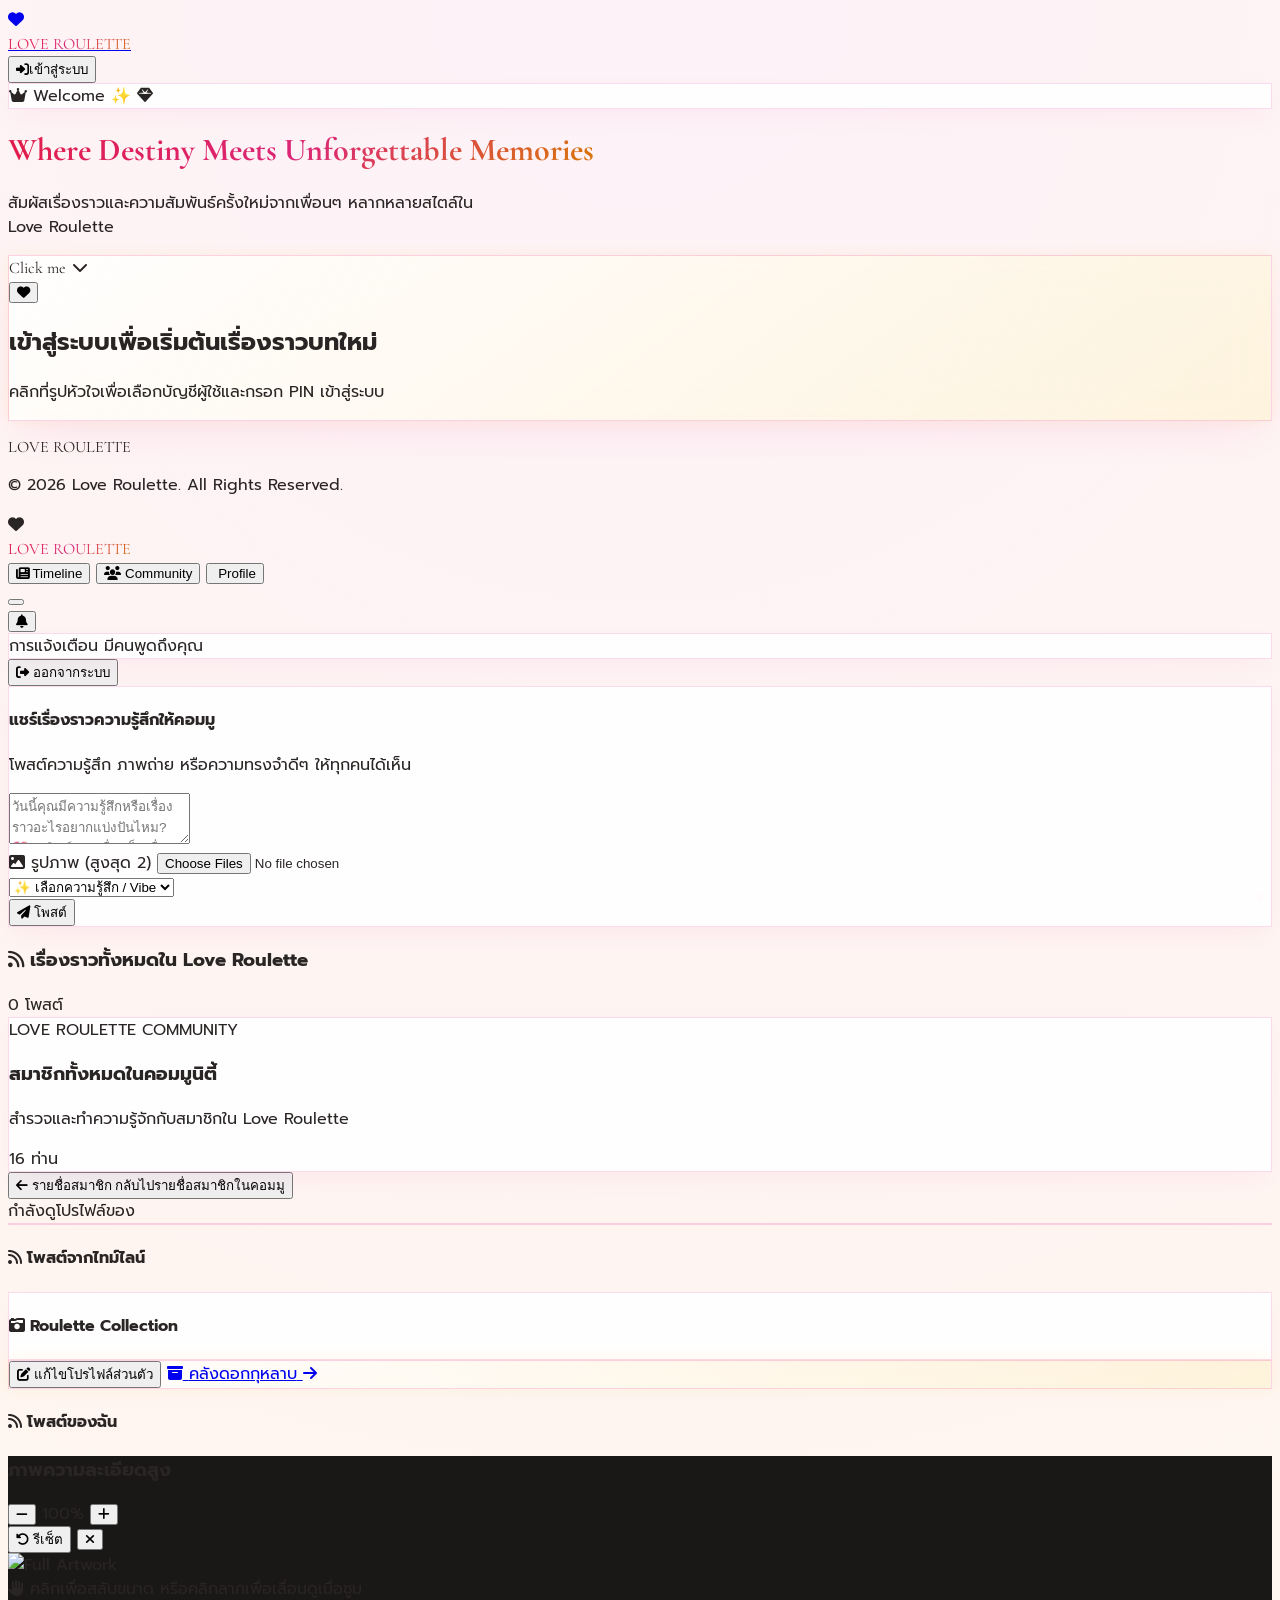
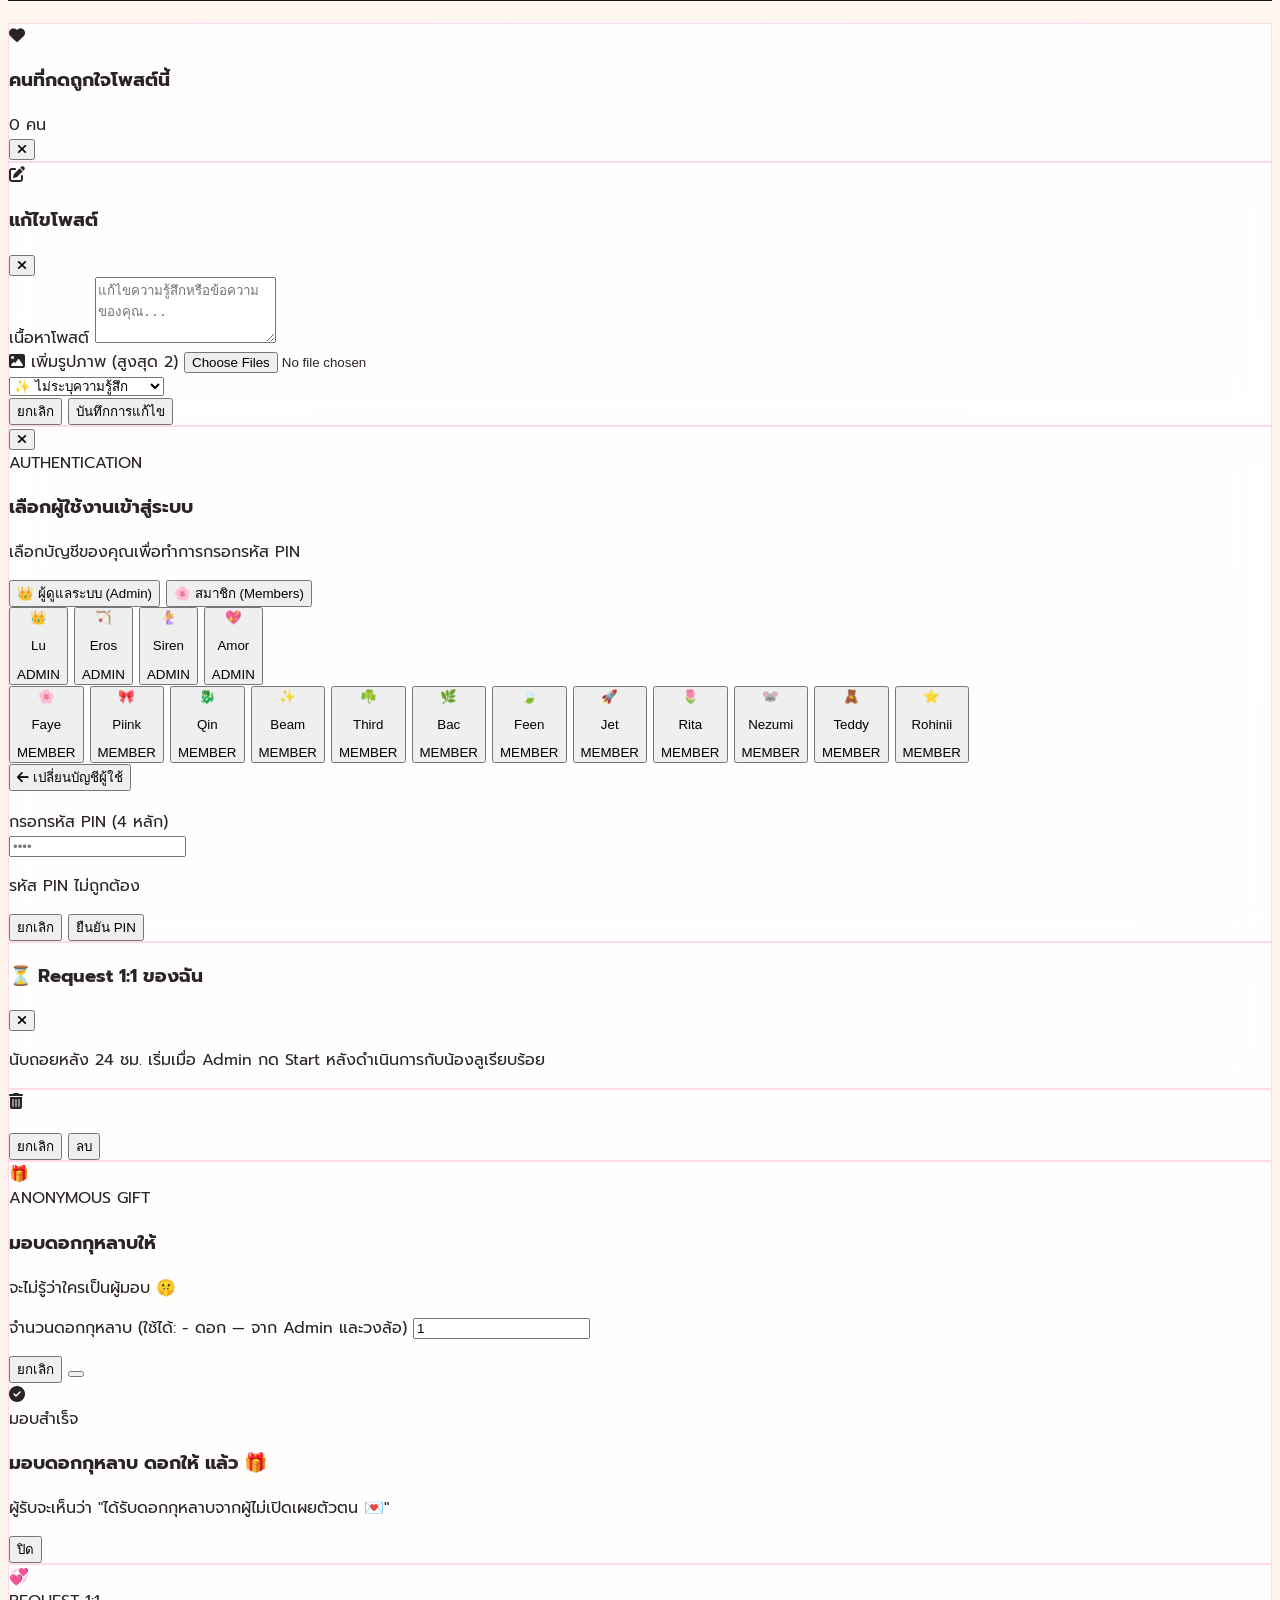
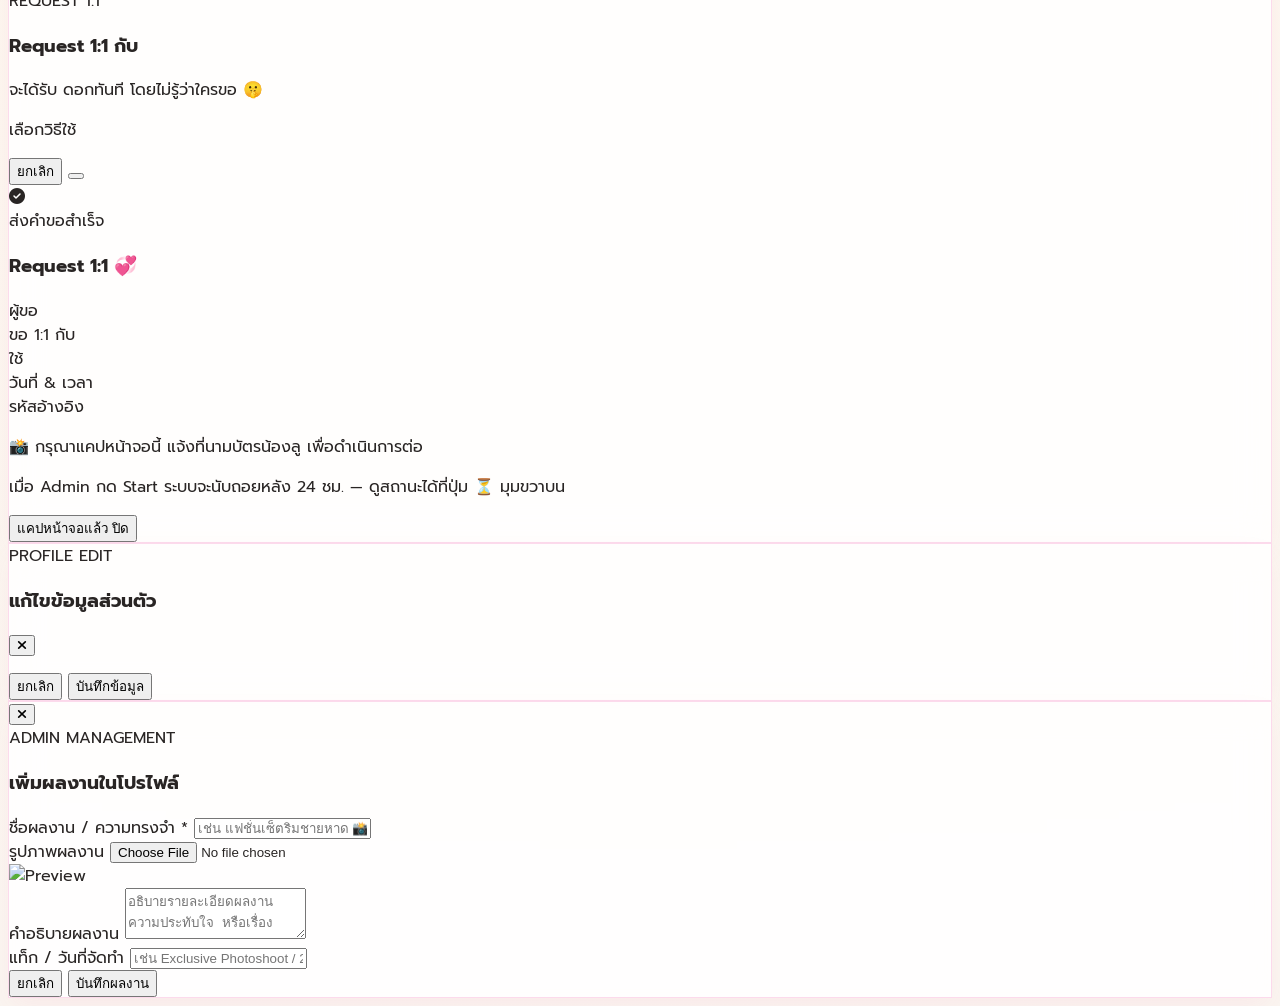
==== commit 2068ef20: "Remove Roulette Collection from Profile tab" ====
--- a/index.html
+++ b/index.html
@@ -474,19 +474,6 @@
                     <div id="ownProfilePosts" class="space-y-3"></div>
                 </section>
 
-                <!-- Personal Portfolio Showcase (Managed by Admin) -->
-                <div class="glass-card bg-white/95 rounded-3xl p-6 sm:p-8 border border-pink-300/80 shadow-lg space-y-4 max-w-5xl mx-auto">
-                    <div class="flex items-center justify-between pb-3 border-b border-pink-100">
-                        <div>
-                            <h4 class="text-base font-bold text-stone-800 flex items-center gap-2">
-                                <i class="fa-solid fa-camera-retro text-rose-500"></i>
-                                <span class="whitespace-nowrap">Roulette Collection</span>
-                            </h4>
-                        </div>
-                        <div id="profilePortfolioAdminControls"></div>
-                    </div>
-                    <div id="profilePortfolioGrid" class="grid grid-cols-1 sm:grid-cols-2 md:grid-cols-3 gap-5 pt-2"></div>
-                </div>
             </div>
         </main>
     </div>
@@ -2645,7 +2632,7 @@
             }
 
             // Portfolio Controls & Grid
-            renderPortfolioSection(user, 'comm');
+            renderPortfolioSection(user);
         }
 
         // ================= การ์ดโปรไฟล์ (สไตล์แอปหาคู่) =================
@@ -2814,13 +2801,11 @@
             const invBtn = document.getElementById('personalInventoryLinkBtn');
             if (invBtn) invBtn.href = currentUser.role === 'ADMIN' ? `${VAULT_URL}#admin` : `${VAULT_URL}#inventory`;
             renderRoseBadges();
-
-            renderPortfolioSection(currentUser, 'profile');
-        }
-
-        function renderPortfolioSection(targetUser, sectionPrefix) {
-            const controls = document.getElementById(`${sectionPrefix}PortfolioAdminControls`);
-            const grid = document.getElementById(`${sectionPrefix}PortfolioGrid`);
+        }
+
+        function renderPortfolioSection(targetUser) {
+            const controls = document.getElementById('commPortfolioAdminControls');
+            const grid = document.getElementById('commPortfolioGrid');
             if (!controls || !grid) return;
 
             const items = targetUser.portfolio || [];
@@ -3006,9 +2991,7 @@
 
             closePortfolioModal();
             if (viewedCommunityUser && viewedCommunityUser.id === targetUser.id) {
-                renderPortfolioSection(targetUser, 'comm');
-            } else {
-                renderPortfolioSection(targetUser, 'profile');
+                renderPortfolioSection(targetUser);
             }
             triggerCelebration();
         }
@@ -3019,9 +3002,7 @@
             targetUser.portfolio = targetUser.portfolio.filter(p => p.id !== itemId);
 
             if (viewedCommunityUser && viewedCommunityUser.id === targetUser.id) {
-                renderPortfolioSection(targetUser, 'comm');
-            } else {
-                renderPortfolioSection(targetUser, 'profile');
+                renderPortfolioSection(targetUser);
             }
         }
 
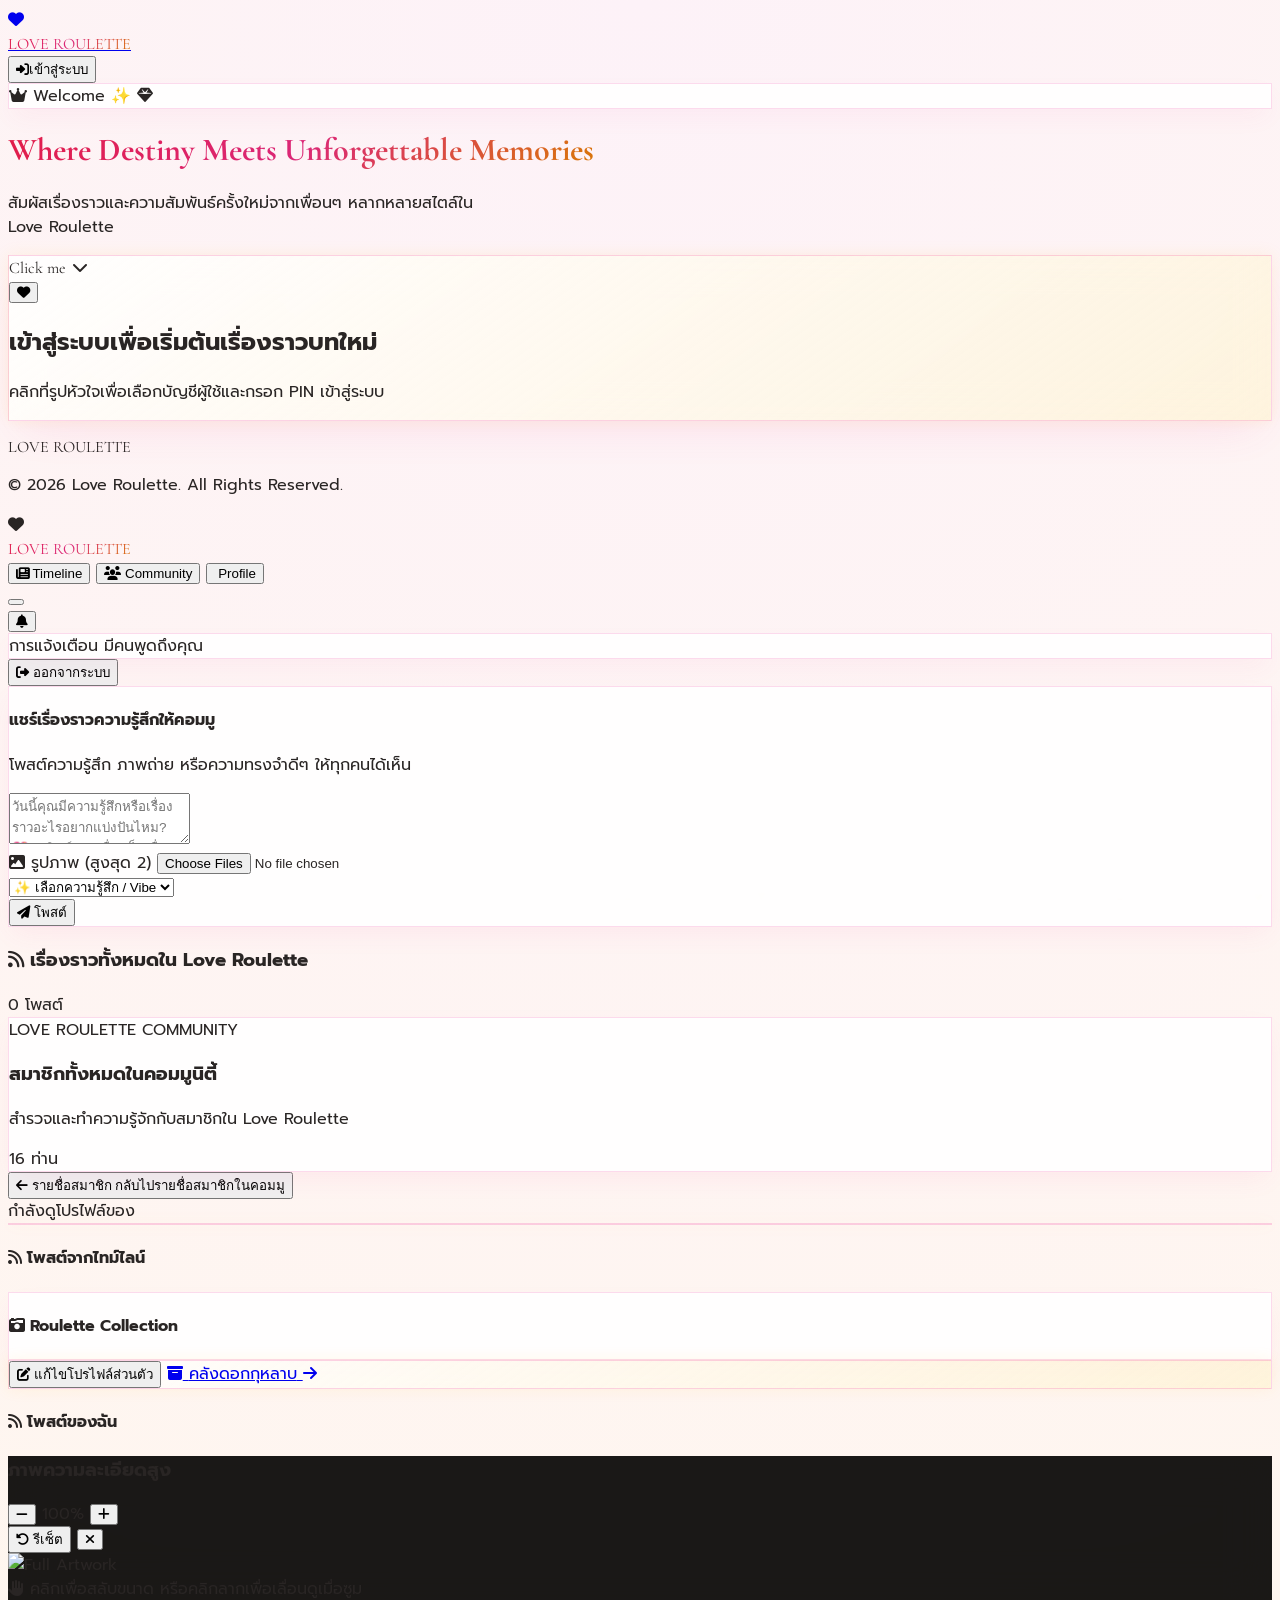
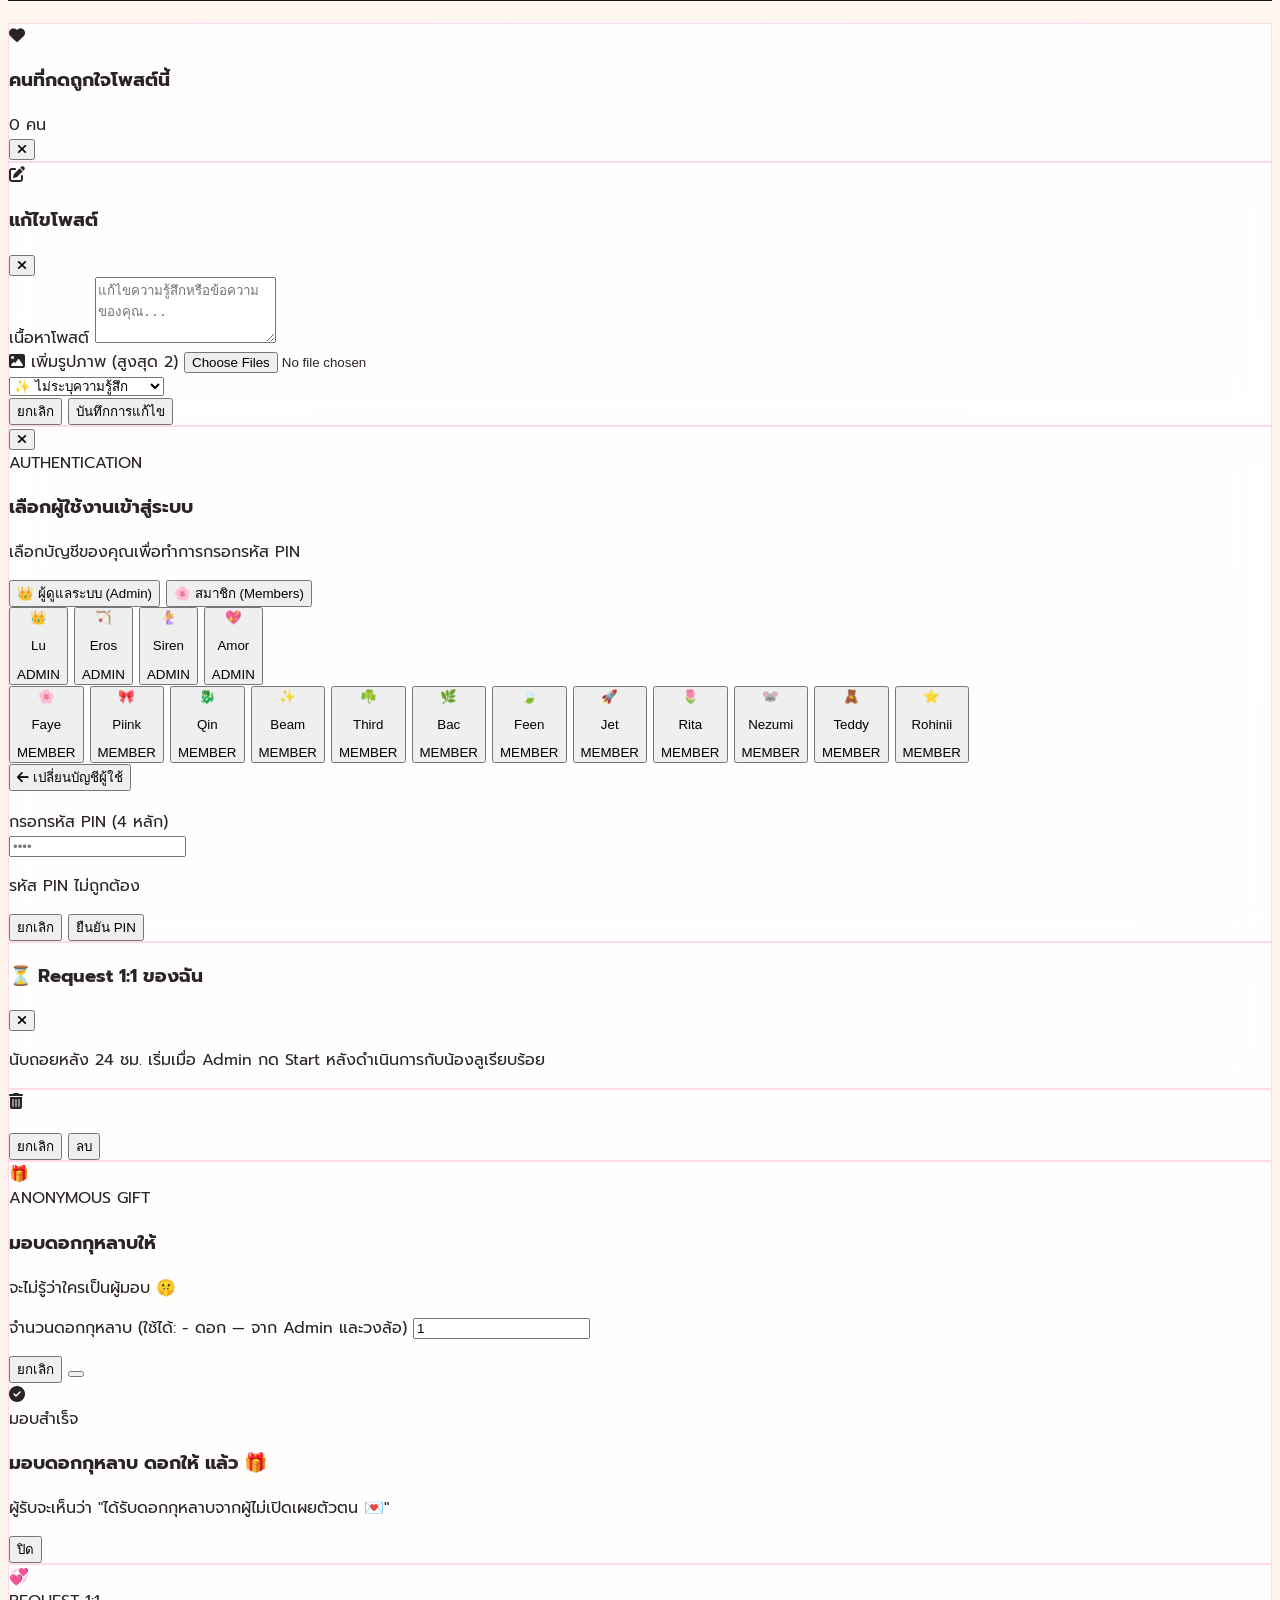
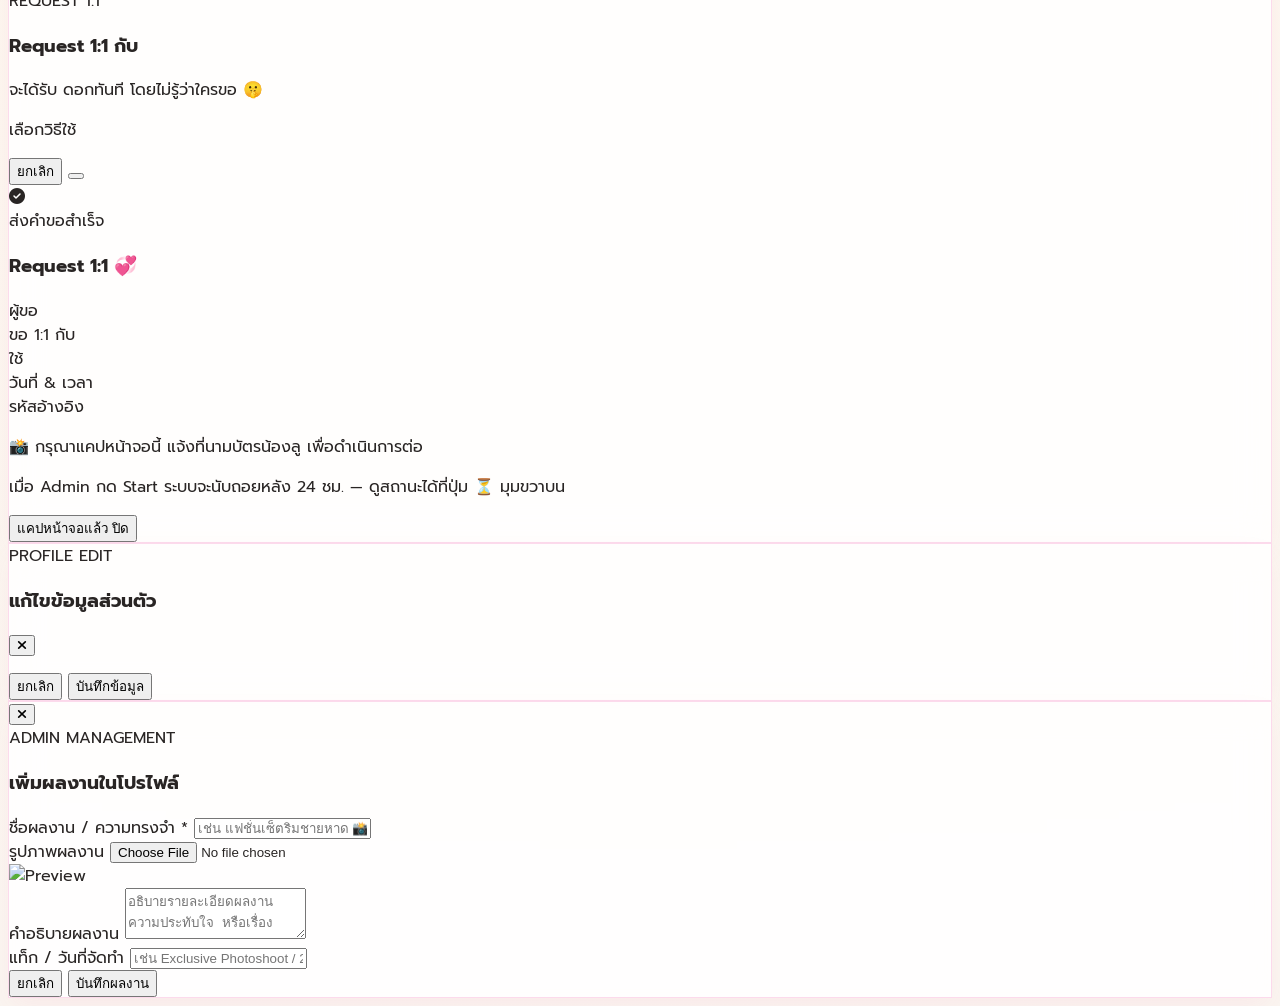
==== commit 7731ac94: "Simplify own profile posts and align image tiles" ====
--- a/index.html
+++ b/index.html
@@ -2757,8 +2757,10 @@
                 return;
             }
 
+            const showTimelineLink = view.container.id === 'communityProfilePosts';
             view.container.innerHTML = view.posts.slice(0, view.limit).map(post => {
                 const images = [post.image, post.image2].map(cleanImage).filter(Boolean);
+                const hasMultipleImages = images.length > 1;
                 return `
                     <article class="glass-card bg-white/95 rounded-2xl border border-pink-200 p-4 sm:p-5 space-y-3 shadow-sm">
                         <div class="flex flex-wrap items-center gap-2 text-xs text-stone-500">
@@ -2767,10 +2769,10 @@
                             ${post.edited ? '<span>(แก้ไขแล้ว)</span>' : ''}
                         </div>
                         ${post.content ? `<p class="text-sm text-stone-700 whitespace-pre-line break-words">${renderRichText(post.content)}</p>` : ''}
-                        ${images.length ? `<div class="grid ${images.length === 2 ? 'grid-cols-2' : 'grid-cols-1'} gap-2">
-                            ${images.map((src, index) => `<img src="${escapeHtml(src)}" alt="รูปที่ ${index + 1} ในโพสต์" loading="lazy" class="mx-auto max-h-80 max-w-full rounded-xl object-contain">`).join('')}
+                        ${images.length ? `<div class="grid ${hasMultipleImages ? 'grid-cols-2' : 'grid-cols-1'} gap-2">
+                            ${images.map((src, index) => `<img src="${escapeHtml(src)}" alt="รูปที่ ${index + 1} ในโพสต์" loading="lazy" class="rounded-xl ${hasMultipleImages ? 'block aspect-square w-full object-cover' : 'mx-auto max-h-80 max-w-full object-contain'}">`).join('')}
                         </div>` : ''}
-                        <button type="button" data-timeline-post="${escapeHtml(post.id)}" class="text-xs font-semibold text-rose-700 hover:underline">ดูในไทม์ไลน์</button>
+                        ${showTimelineLink ? `<button type="button" data-timeline-post="${escapeHtml(post.id)}" class="text-xs font-semibold text-rose-700 hover:underline">ดูในไทม์ไลน์</button>` : ''}
                     </article>`;
             }).join('');
             view.container.querySelectorAll('[data-timeline-post]').forEach(button => {
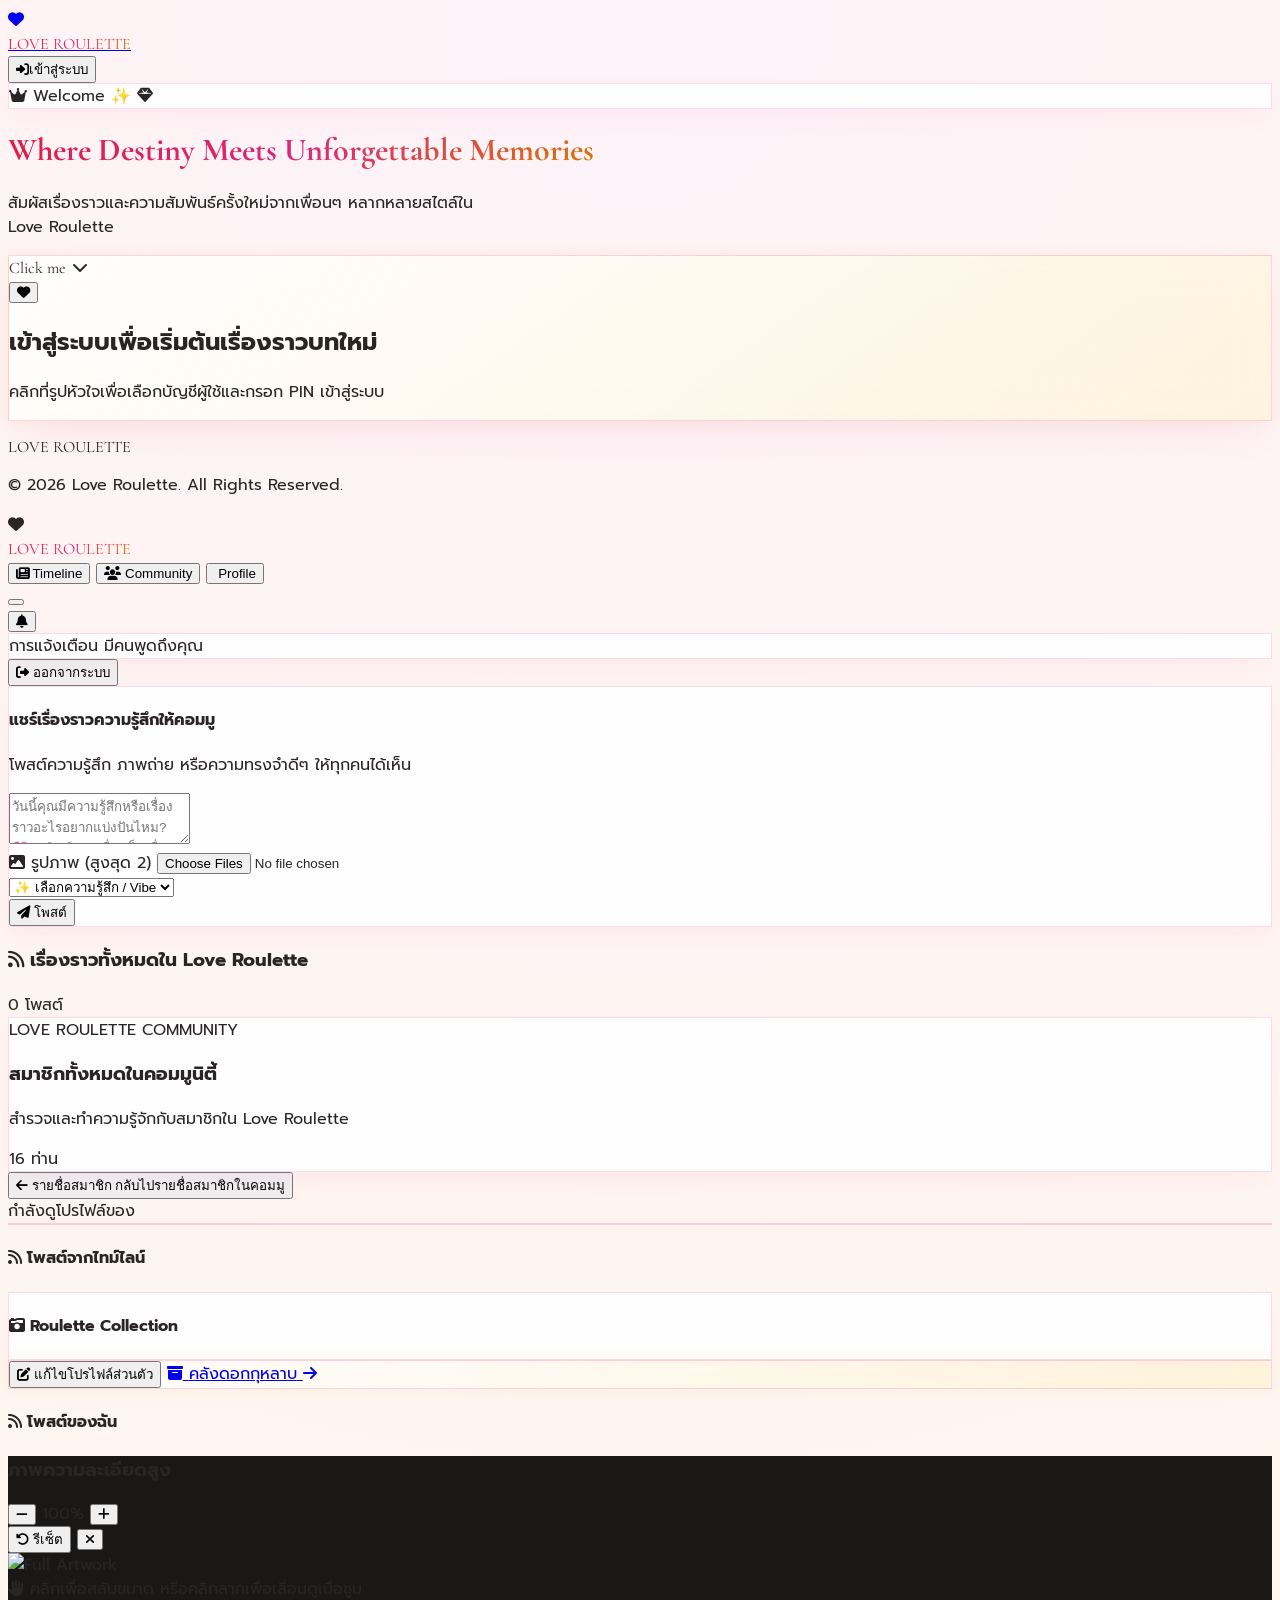
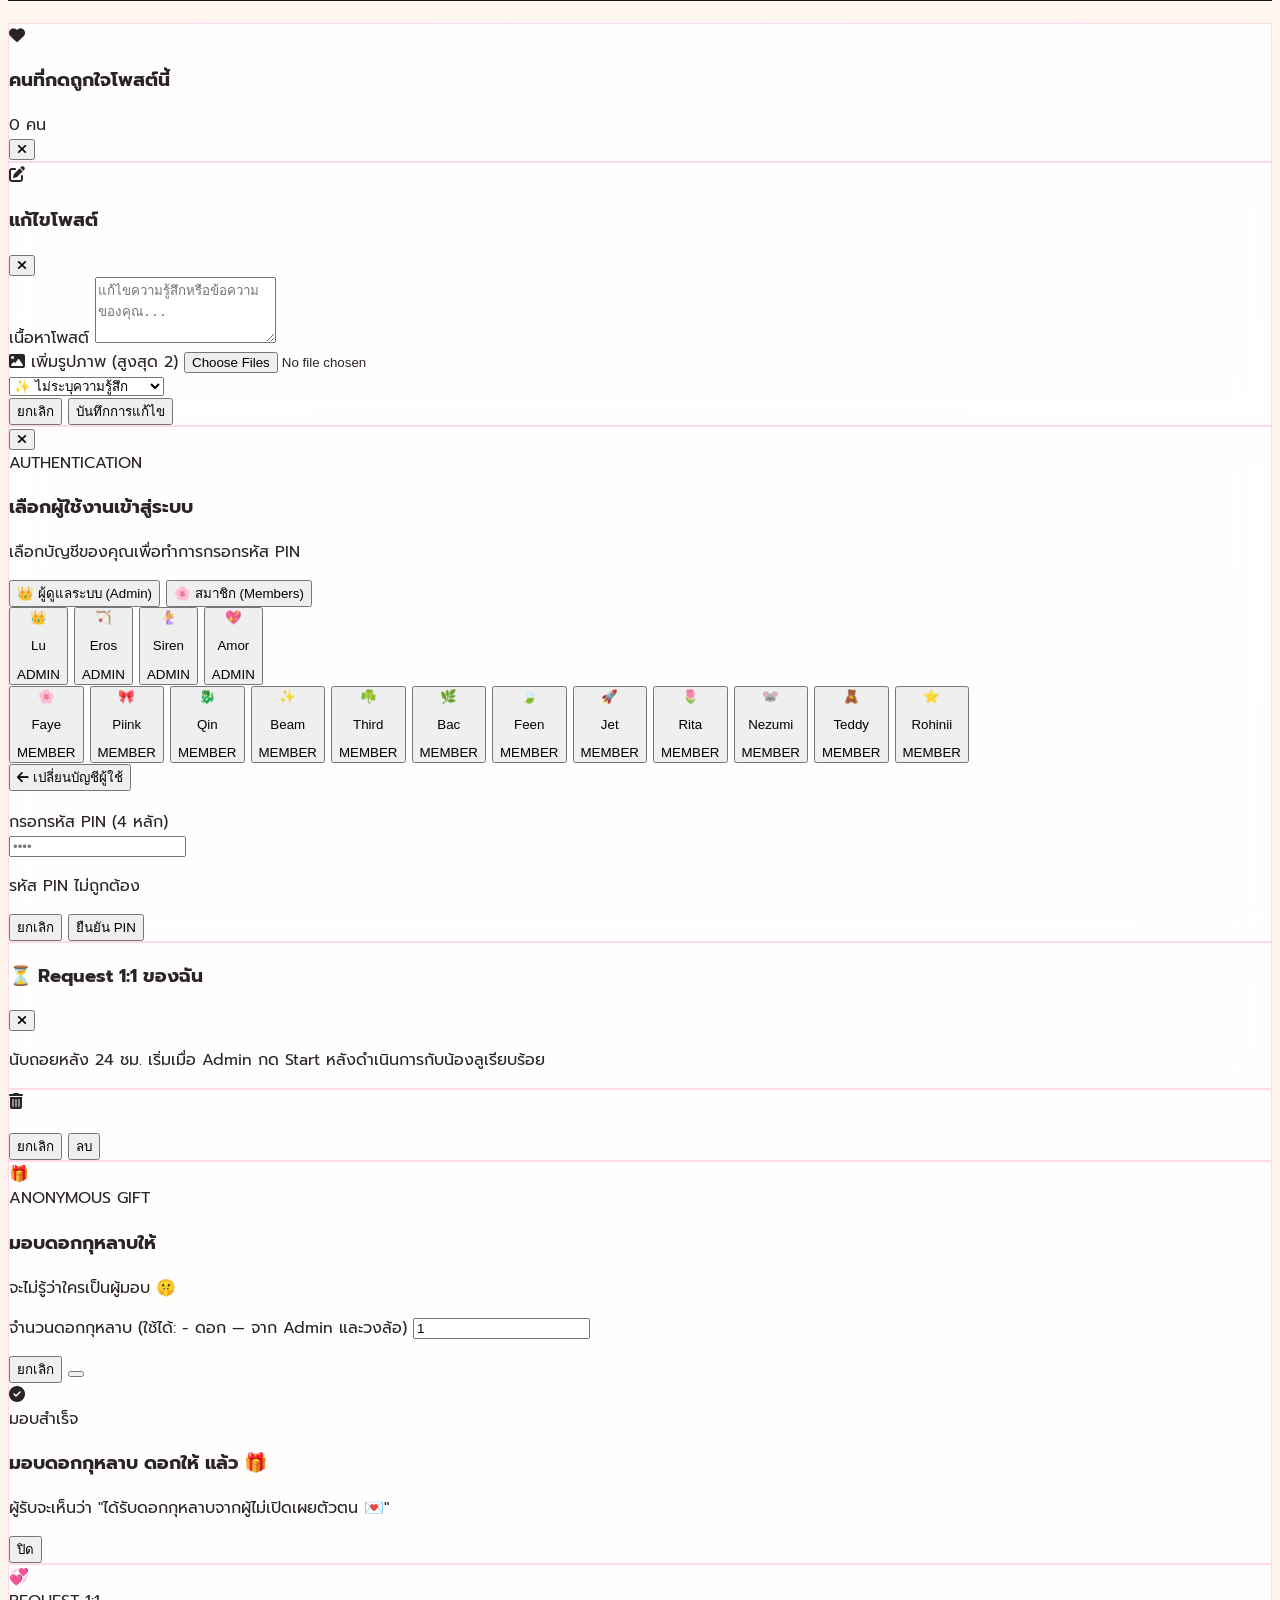
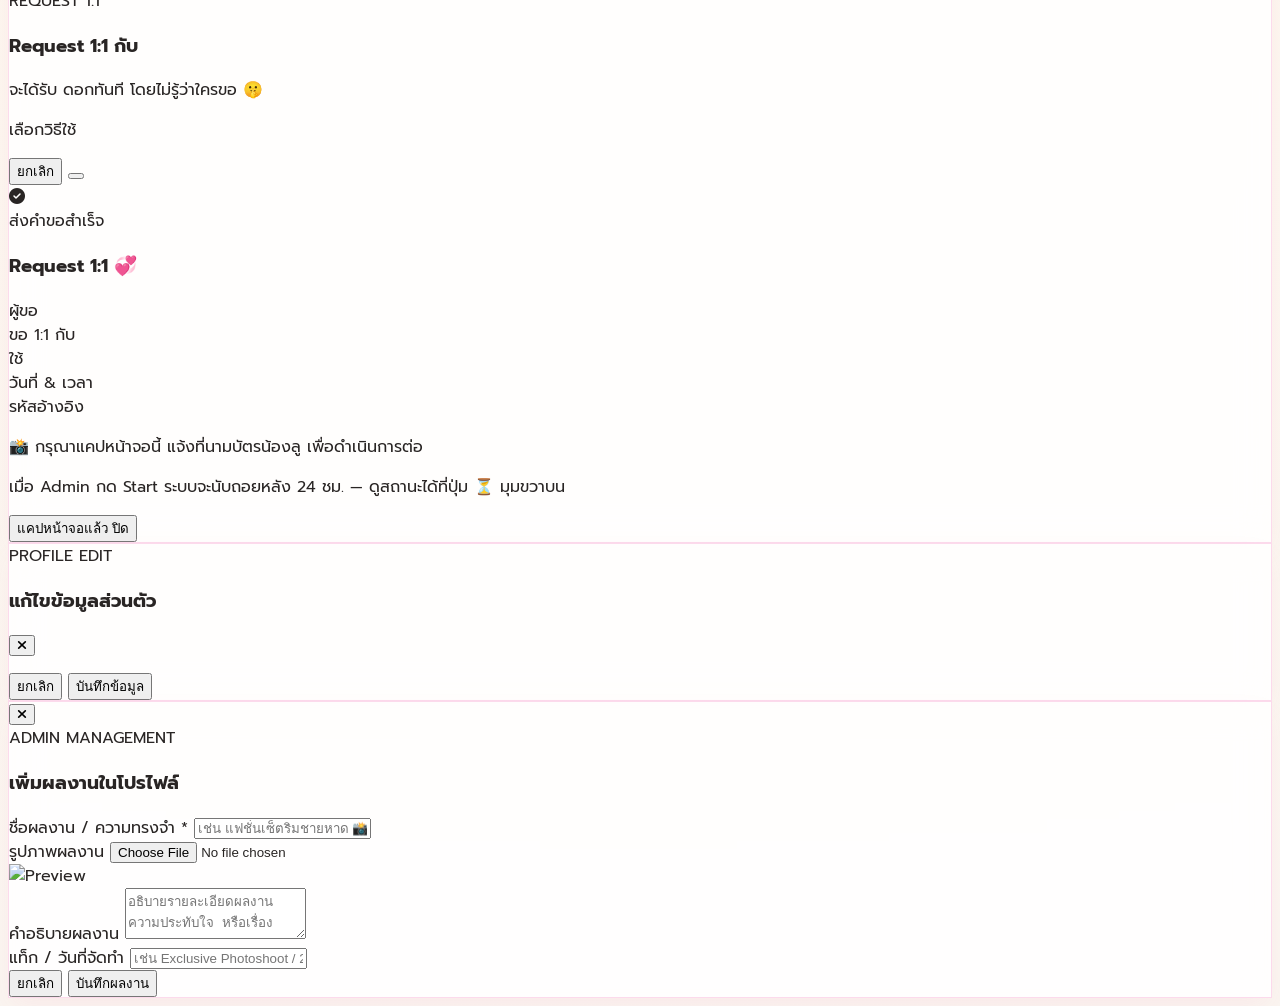
==== commit 15bf942f: "Update Season 2 spotlight title" ====
--- a/index.html
+++ b/index.html
@@ -2492,7 +2492,7 @@
                 : `ประกาศผล ${date} เวลา 21:00 น. (เวลาไทย)`;
             return spotlightShell(`
                 <div class="text-center space-y-2">
-                    <h3 class="font-serif-luxury text-4xl font-bold gold-gradient-text">ขวัญใจดอกกุหลาบ</h3>
+                    <h3 class="font-serif-luxury text-4xl font-bold gold-gradient-text">King/Queen of Love Roulette Season 2</h3>
                     <p class="text-sm text-stone-600">${message}</p>
                 </div>`);
         }
@@ -2522,7 +2522,7 @@
                         <div class="absolute -bottom-2 left-1/2 -translate-x-1/2 px-3 py-1 rounded-full gold-foil foil-shimmer text-white text-xs font-bold shadow whitespace-nowrap">👑 อันดับ 1</div>
                     </div>
                     <div class="text-center sm:text-left">
-                        <p class="text-[12px] tracking-[0.2em] text-rose-500 font-semibold">King of Love Roulette Season 2</p>
+                        <p class="text-[12px] tracking-[0.2em] text-rose-500 font-semibold">King/Queen of Love Roulette Season 2</p>
                         <div class="font-serif-luxury text-5xl sm:text-6xl font-bold gold-gradient-text leading-tight group-hover:opacity-90 transition-opacity">${escapeHtml(winner.name)}</div>
                         <p class="text-sm text-stone-500 mt-1">ขวัญใจดอกกุหลาบประจำสัปดาห์ 🌹</p>
                     </div>
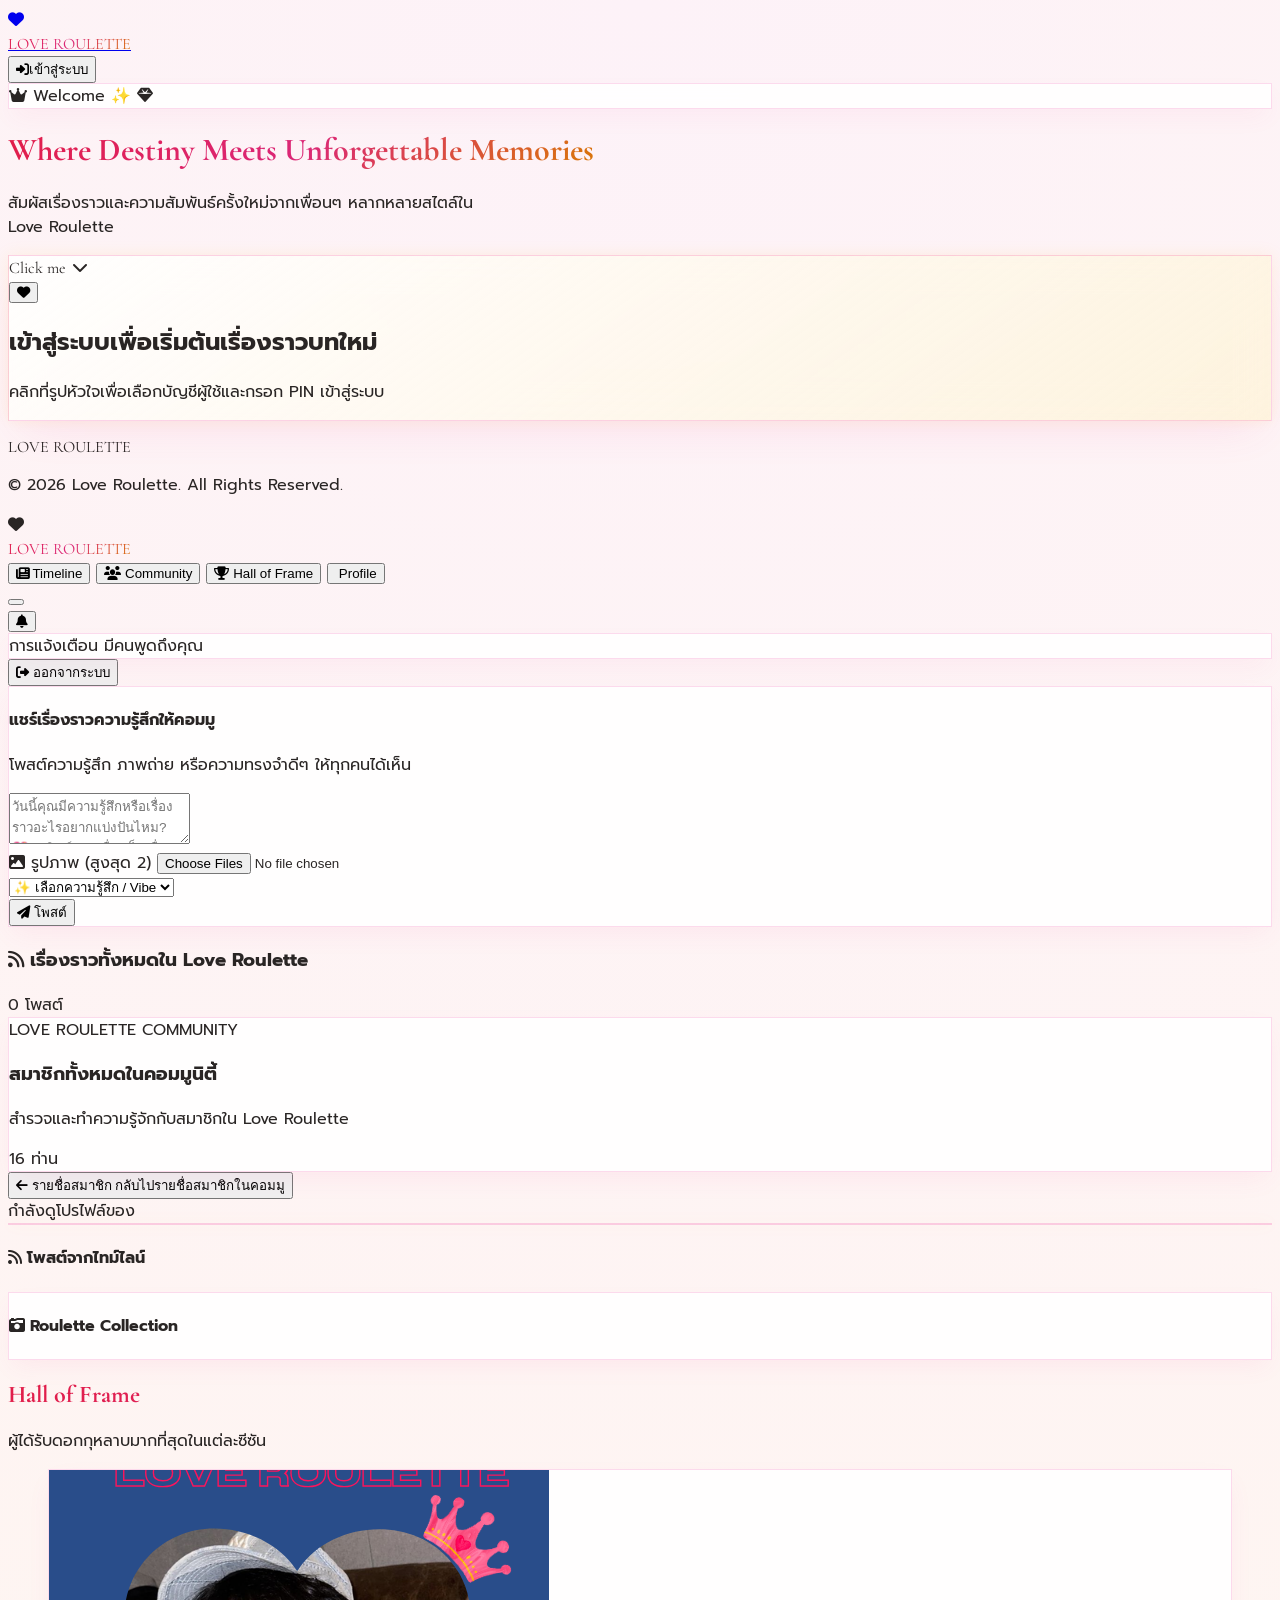
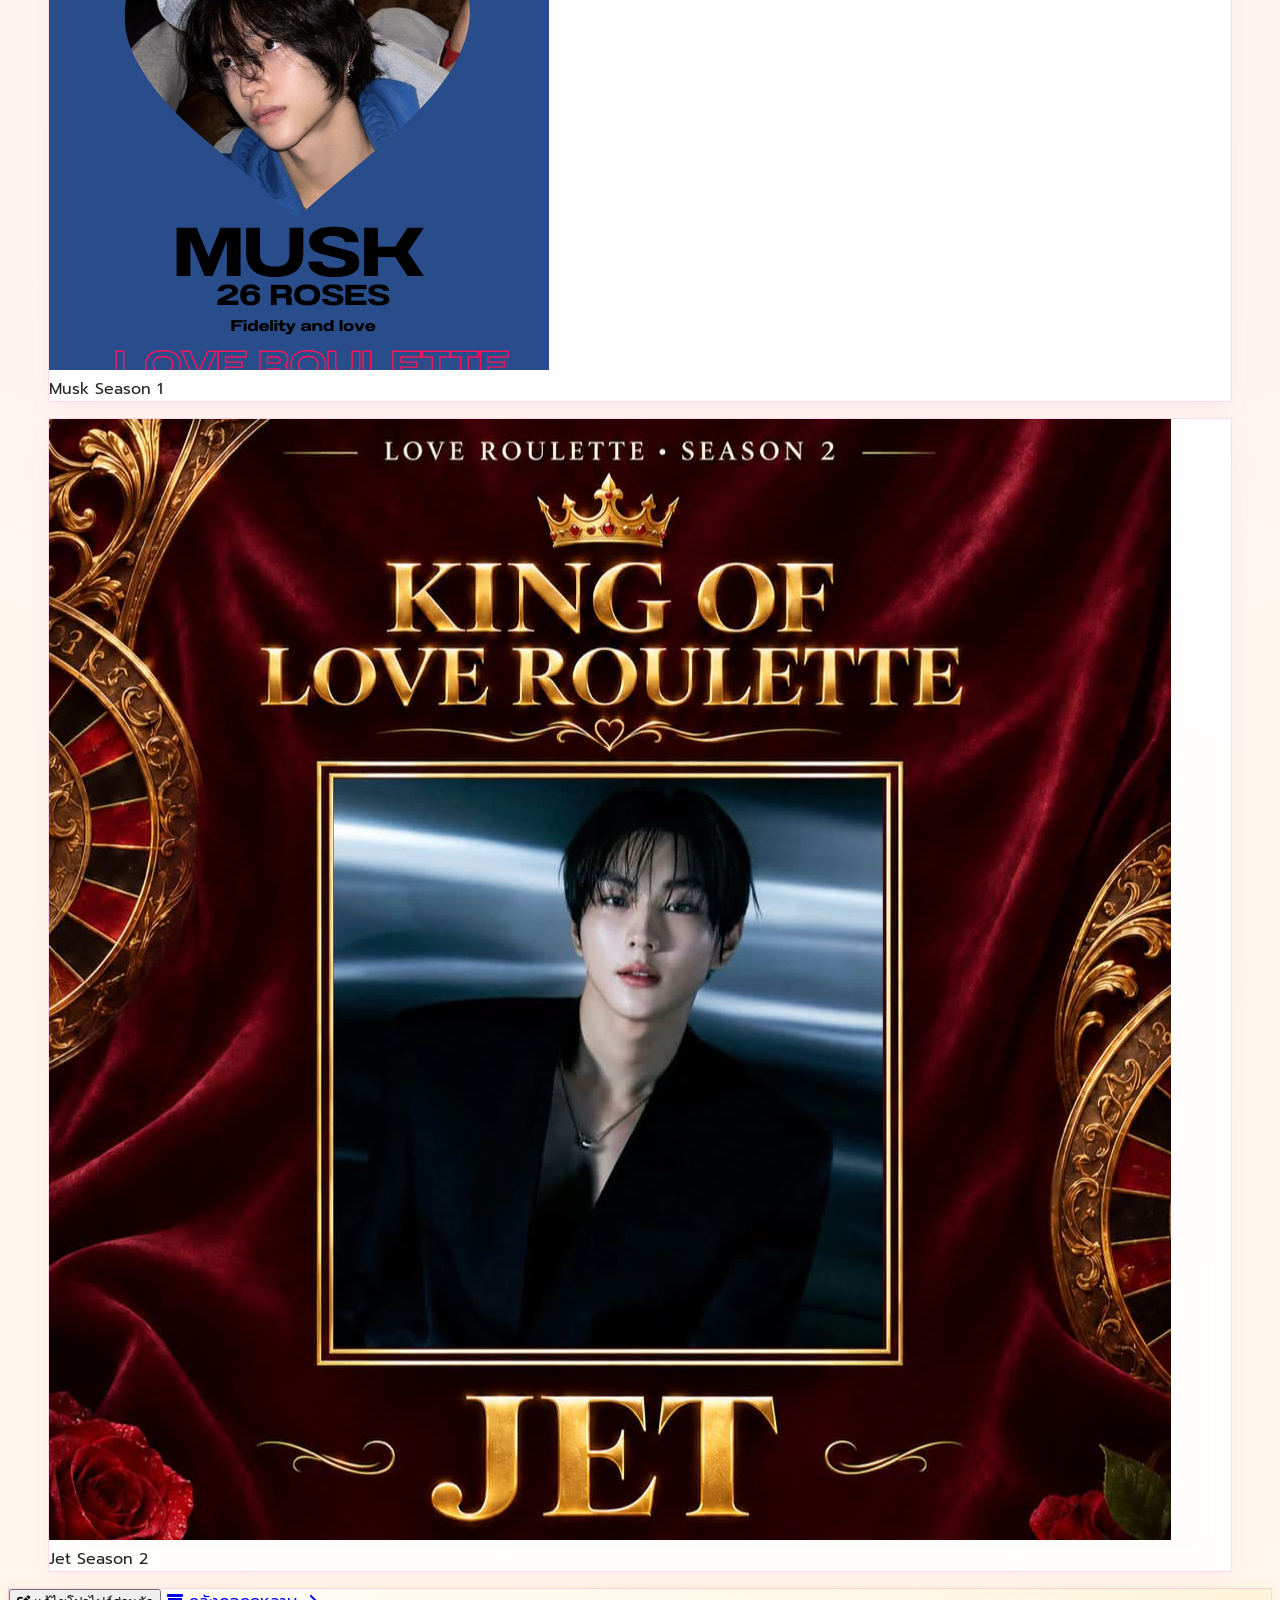
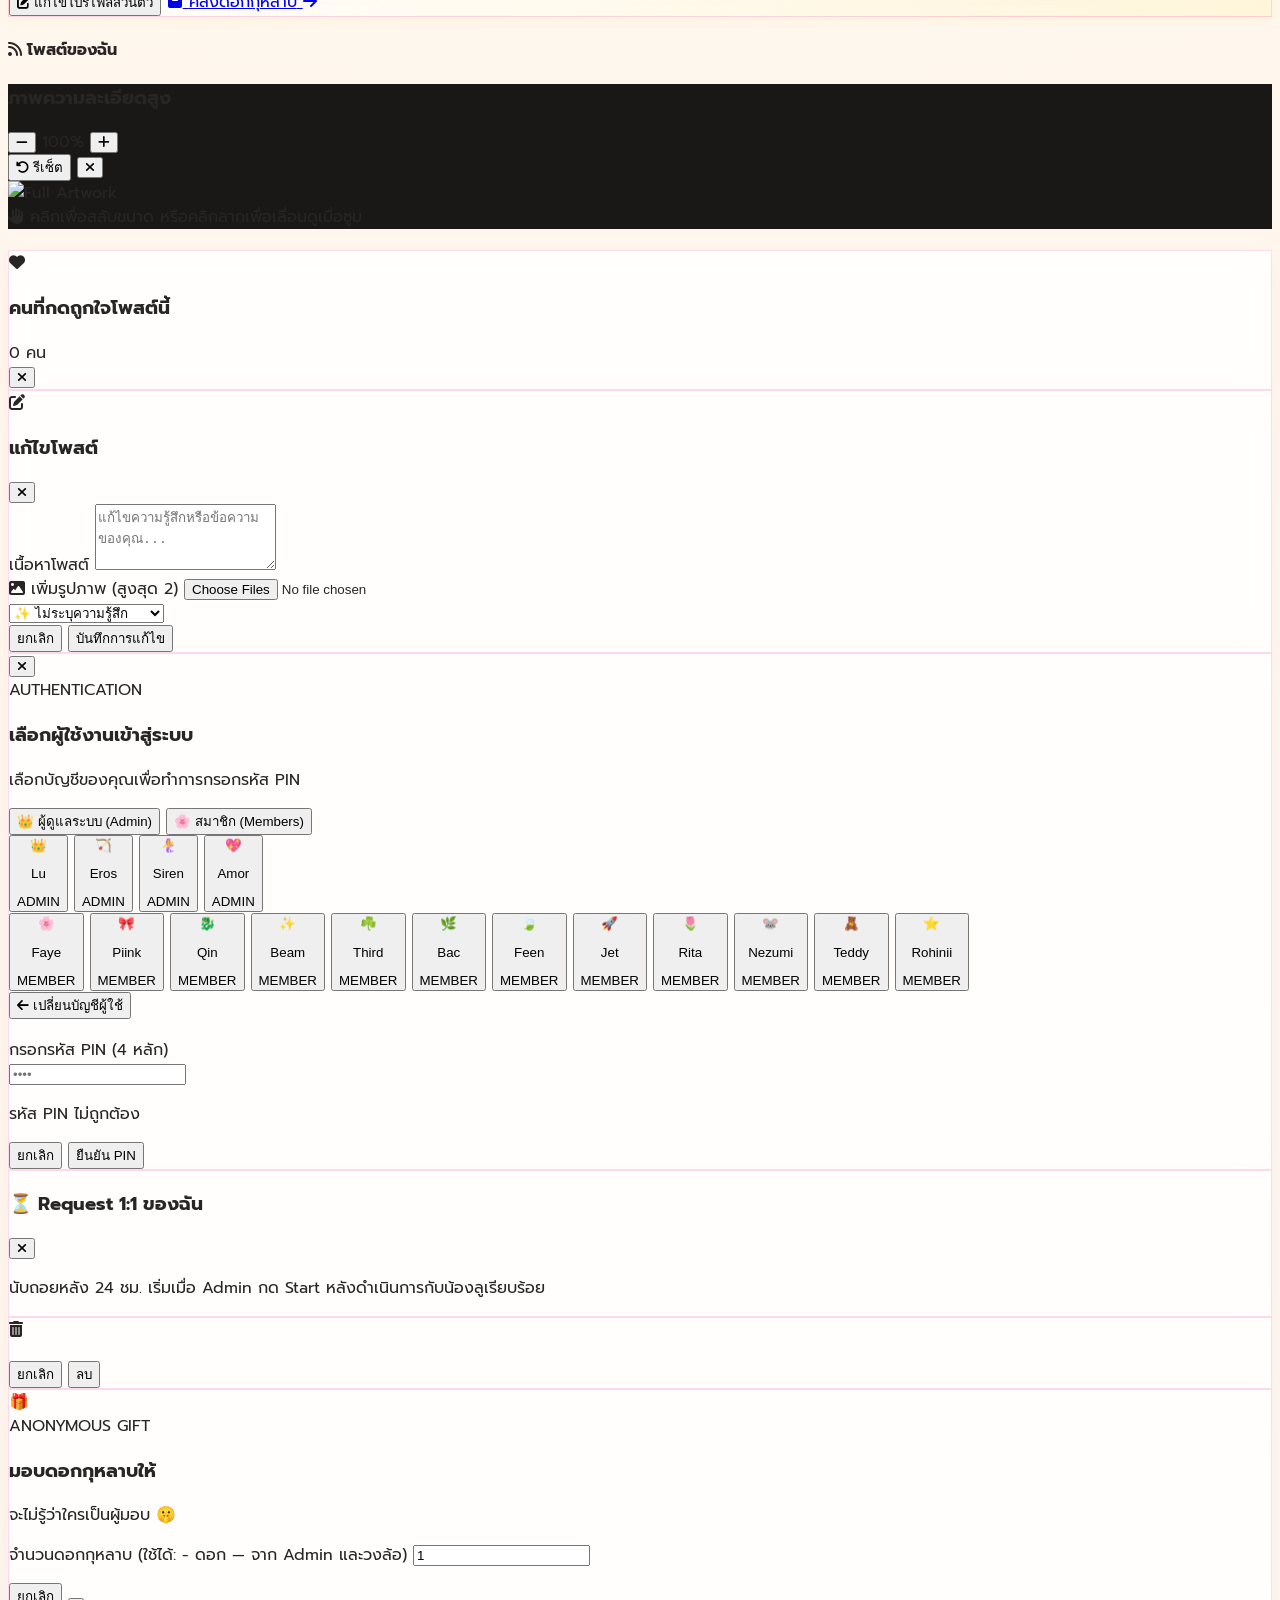
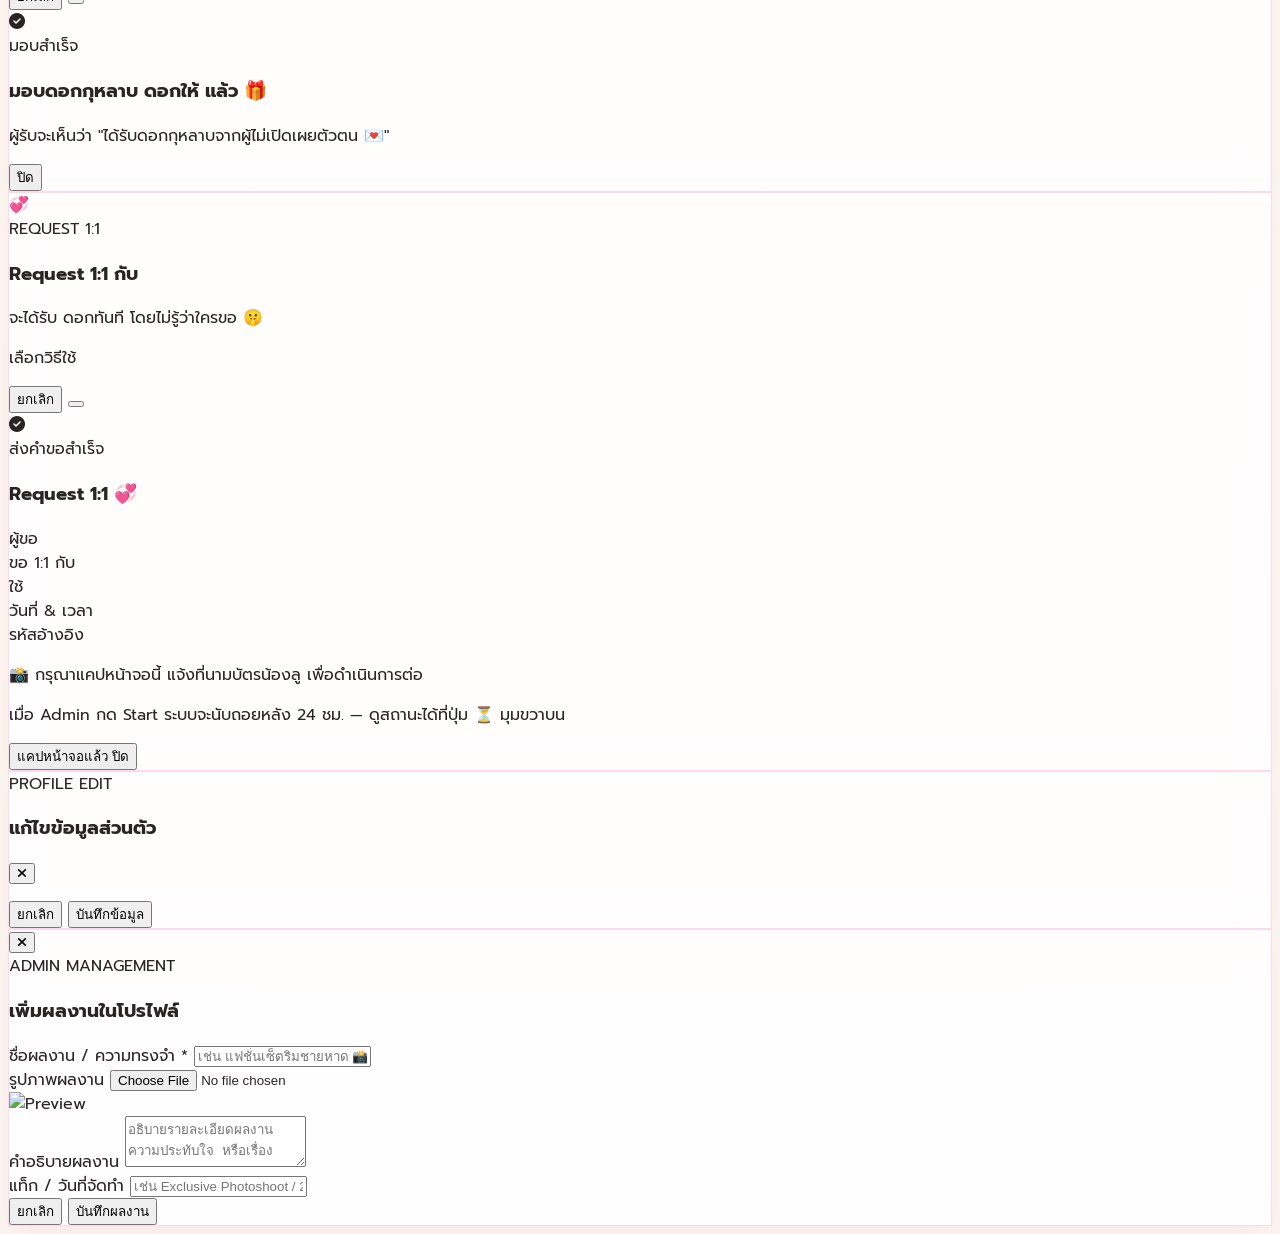
==== commit 496fe521: "Add Hall of Frame with seasonal winners" ====
--- a/index.html
+++ b/index.html
@@ -248,24 +248,29 @@
                     </div>
                 </div>
 
-                <!-- Sticky Note Nav Tabs (Order: Timeline -> Community -> Profile) — อยู่กึ่งกลาง กว้างเท่ากัน -->
+                <!-- Sticky Note Nav Tabs (Order: Timeline -> Community -> Hall of Frame -> Profile) — อยู่กึ่งกลาง กว้างเท่ากัน -->
                 <nav class="absolute left-1/2 -translate-x-1/2 -bottom-10 flex items-end gap-1.5 min-[360px]:gap-2 sm:gap-3 z-50 pointer-events-auto">
                     <!-- Tab 1: Timeline -->
-                    <button id="navTimelineBtn" onclick="switchMainTab('timeline')" class="relative w-[5.75rem] min-[360px]:w-[6.875rem] sm:w-32 justify-center px-2 py-2.5 rounded-b-2xl font-semibold text-xs transition-all duration-300 shadow-md flex items-center gap-2 border-x border-b border-rose-300 bg-rose-500 text-white translate-y-1">
+                    <button id="navTimelineBtn" onclick="switchMainTab('timeline')" class="relative w-[4.5rem] min-[360px]:w-20 sm:w-32 justify-center px-1 sm:px-2 py-2.5 rounded-b-2xl font-semibold text-[11px] sm:text-xs transition-all duration-300 shadow-md flex items-center gap-1 sm:gap-2 border-x border-b border-rose-300 bg-rose-500 text-white translate-y-1">
                         <span class="absolute -top-1.5 left-1/2 -translate-x-1/2 w-7 h-2.5 bg-rose-200/90 rounded-xs shadow-xs border border-rose-300/60 rotate-[-1deg]"></span>
-                        <i class="fa-solid fa-newspaper text-xs text-white"></i>
+                        <i class="fa-solid fa-newspaper hidden sm:inline-block text-xs text-white"></i>
                         <span>Timeline</span>
                     </button>
                     <!-- Tab 2: Community -->
-                    <button id="navCommunityBtn" onclick="switchMainTab('community')" class="relative w-[5.75rem] min-[360px]:w-[6.875rem] sm:w-32 justify-center px-2 py-2.5 rounded-b-2xl font-medium text-xs transition-all duration-300 shadow-sm flex items-center gap-2 border-x border-b border-pink-200/80 bg-amber-50/90 hover:bg-amber-100 text-stone-700 hover:translate-y-0.5">
+                    <button id="navCommunityBtn" onclick="switchMainTab('community')" class="relative w-[4.5rem] min-[360px]:w-20 sm:w-32 justify-center px-1 sm:px-2 py-2.5 rounded-b-2xl font-medium text-[11px] sm:text-xs transition-all duration-300 shadow-sm flex items-center gap-1 sm:gap-2 border-x border-b border-pink-200/80 bg-amber-50/90 hover:bg-amber-100 text-stone-700 hover:translate-y-0.5">
                         <span class="absolute -top-1.5 left-1/2 -translate-x-1/2 w-7 h-2.5 bg-pink-200/80 rounded-xs shadow-xs border border-pink-300/60 rotate-[2deg]"></span>
-                        <i id="navCommunityIcon" class="fa-solid fa-users text-xs text-rose-500"></i>
+                        <i id="navCommunityIcon" class="fa-solid fa-users hidden sm:inline-block text-xs text-rose-500"></i>
                         <span id="navCommunityText" class="truncate">Community</span>
                     </button>
-                    <!-- Tab 3: Profile -->
-                    <button id="navProfileBtn" onclick="switchMainTab('profile')" class="relative w-[5.75rem] min-[360px]:w-[6.875rem] sm:w-32 justify-center px-2 py-2.5 rounded-b-2xl font-medium text-xs transition-all duration-300 shadow-sm flex items-center gap-2 border-x border-b border-pink-200/80 bg-amber-50/90 hover:bg-amber-100 text-stone-700 hover:translate-y-0.5">
+                    <button id="navHallOfFrameBtn" onclick="switchMainTab('hallOfFrame')" class="relative w-[4.5rem] min-[360px]:w-20 sm:w-32 justify-center px-1 sm:px-2 py-2.5 rounded-b-2xl font-medium text-[11px] sm:text-xs transition-all duration-300 shadow-sm flex items-center gap-1 sm:gap-2 border-x border-b border-pink-200/80 bg-amber-50/90 hover:bg-amber-100 text-stone-700 hover:translate-y-0.5">
                         <span class="absolute -top-1.5 left-1/2 -translate-x-1/2 w-7 h-2.5 bg-amber-200/90 rounded-xs shadow-xs border border-amber-300/60 rotate-[-1deg]"></span>
-                        <i class="fa-solid fa-user-heart text-xs text-rose-500"></i>
+                        <i class="fa-solid fa-trophy hidden sm:inline-block text-xs text-rose-500"></i>
+                        <span class="whitespace-nowrap">Hall of Frame</span>
+                    </button>
+                    <!-- Tab 4: Profile -->
+                    <button id="navProfileBtn" onclick="switchMainTab('profile')" class="relative w-[4.5rem] min-[360px]:w-20 sm:w-32 justify-center px-1 sm:px-2 py-2.5 rounded-b-2xl font-medium text-[11px] sm:text-xs transition-all duration-300 shadow-sm flex items-center gap-1 sm:gap-2 border-x border-b border-pink-200/80 bg-amber-50/90 hover:bg-amber-100 text-stone-700 hover:translate-y-0.5">
+                        <span class="absolute -top-1.5 left-1/2 -translate-x-1/2 w-7 h-2.5 bg-amber-200/90 rounded-xs shadow-xs border border-amber-300/60 rotate-[-1deg]"></span>
+                        <i class="fa-solid fa-user-heart hidden sm:inline-block text-xs text-rose-500"></i>
                         <span>Profile</span>
                     </button>
                 </nav>
@@ -441,6 +446,29 @@
                     </div>
                 </div>
             </div>
+
+            <section id="hallOfFrameSection" class="hidden mx-auto max-w-5xl space-y-6" aria-labelledby="hallOfFrameHeading">
+                <div class="text-center space-y-2">
+                    <h2 id="hallOfFrameHeading" class="font-serif-luxury text-4xl sm:text-5xl font-bold gold-gradient-text">Hall of Frame</h2>
+                    <p class="text-sm text-stone-600">ผู้ได้รับดอกกุหลาบมากที่สุดในแต่ละซีซัน</p>
+                </div>
+                <div class="grid grid-cols-1 sm:grid-cols-2 gap-5 sm:gap-6">
+                    <figure class="glass-card overflow-hidden rounded-3xl border border-pink-200 bg-white shadow-sm">
+                        <img src="assets/hall-of-frame/musk.png" alt="โปสเตอร์ Musk ผู้ชนะ Love Roulette Season 1" class="block aspect-square w-full object-contain bg-stone-100" loading="lazy">
+                        <figcaption class="flex items-center justify-between gap-3 px-5 py-4">
+                            <span class="text-lg font-bold text-stone-800">Musk</span>
+                            <span class="text-sm font-semibold text-rose-700">Season 1</span>
+                        </figcaption>
+                    </figure>
+                    <figure class="glass-card overflow-hidden rounded-3xl border border-pink-200 bg-white shadow-sm">
+                        <img src="assets/hall-of-frame/jet.jpg" alt="โปสเตอร์ Jet ผู้ชนะ Love Roulette Season 2" class="block aspect-square w-full object-contain bg-stone-100" loading="lazy">
+                        <figcaption class="flex items-center justify-between gap-3 px-5 py-4">
+                            <span class="text-lg font-bold text-stone-800">Jet</span>
+                            <span class="text-sm font-semibold text-rose-700">Season 2</span>
+                        </figcaption>
+                    </figure>
+                </div>
+            </section>
 
             <!-- 3. PROFILE SECTION (ALWAYS USER'S OWN PROFILE) -->
             <div id="profileSection" class="hidden space-y-6">
@@ -1371,11 +1399,11 @@
             if (name) {
                 label.innerText = name;
                 label.title = `โปรไฟล์: ${name}`;
-                icon.className = 'fa-solid fa-user text-xs text-rose-500';
+                icon.className = 'fa-solid fa-user hidden sm:inline-block text-xs text-rose-500';
             } else {
                 label.innerText = 'Community';
                 label.title = 'Community';
-                icon.className = 'fa-solid fa-users text-xs text-rose-500';
+                icon.className = 'fa-solid fa-users hidden sm:inline-block text-xs text-rose-500';
             }
         }
 
@@ -1383,17 +1411,21 @@
             const profileSec = document.getElementById('profileSection');
             const timelineSec = document.getElementById('timelineSection');
             const communitySec = document.getElementById('communitySection');
+            const hallOfFrameSec = document.getElementById('hallOfFrameSection');
+            const navHallOfFrameBtn = document.getElementById('navHallOfFrameBtn');
             const navProfileBtn = document.getElementById('navProfileBtn');
             const navTimelineBtn = document.getElementById('navTimelineBtn');
             const navCommunityBtn = document.getElementById('navCommunityBtn');
 
-            const activeTabClass = 'relative w-[5.75rem] min-[360px]:w-[6.875rem] sm:w-32 justify-center px-2 py-2.5 rounded-b-2xl font-semibold text-xs transition-all duration-300 shadow-md flex items-center gap-2 border-x border-b border-rose-300 bg-rose-500 text-white translate-y-1';
-            const inactiveTabClass = 'relative w-[5.75rem] min-[360px]:w-[6.875rem] sm:w-32 justify-center px-2 py-2.5 rounded-b-2xl font-medium text-xs transition-all duration-300 shadow-sm flex items-center gap-2 border-x border-b border-pink-200/80 bg-amber-50/90 hover:bg-amber-100 text-stone-700 hover:translate-y-0.5';
-
+            const activeTabClass = 'relative w-[4.5rem] min-[360px]:w-20 sm:w-32 justify-center px-1 sm:px-2 py-2.5 rounded-b-2xl font-semibold text-[11px] sm:text-xs transition-all duration-300 shadow-md flex items-center gap-1 sm:gap-2 border-x border-b border-rose-300 bg-rose-500 text-white translate-y-1';
+            const inactiveTabClass = 'relative w-[4.5rem] min-[360px]:w-20 sm:w-32 justify-center px-1 sm:px-2 py-2.5 rounded-b-2xl font-medium text-[11px] sm:text-xs transition-all duration-300 shadow-sm flex items-center gap-1 sm:gap-2 border-x border-b border-pink-200/80 bg-amber-50/90 hover:bg-amber-100 text-stone-700 hover:translate-y-0.5';
+
+            hallOfFrameSec.classList.add('hidden');
             if (profileSec) profileSec.classList.add('hidden');
             if (timelineSec) timelineSec.classList.add('hidden');
             if (communitySec) communitySec.classList.add('hidden');
 
+            navHallOfFrameBtn.className = inactiveTabClass;
             if (navProfileBtn) navProfileBtn.className = inactiveTabClass;
             if (navTimelineBtn) navTimelineBtn.className = inactiveTabClass;
             if (navCommunityBtn) navCommunityBtn.className = inactiveTabClass;
@@ -1425,6 +1457,9 @@
                     updateCommunityNavTab(viewedCommunityUser.name);
                     renderCommunityMemberDetail(viewedCommunityUser);
                 }
+            } else if (tabName === 'hallOfFrame') {
+                hallOfFrameSec.classList.remove('hidden');
+                navHallOfFrameBtn.className = activeTabClass;
             } else if (tabName === 'profile') {
                 if (profileSec) profileSec.classList.remove('hidden');
                 if (navProfileBtn) navProfileBtn.className = activeTabClass;
